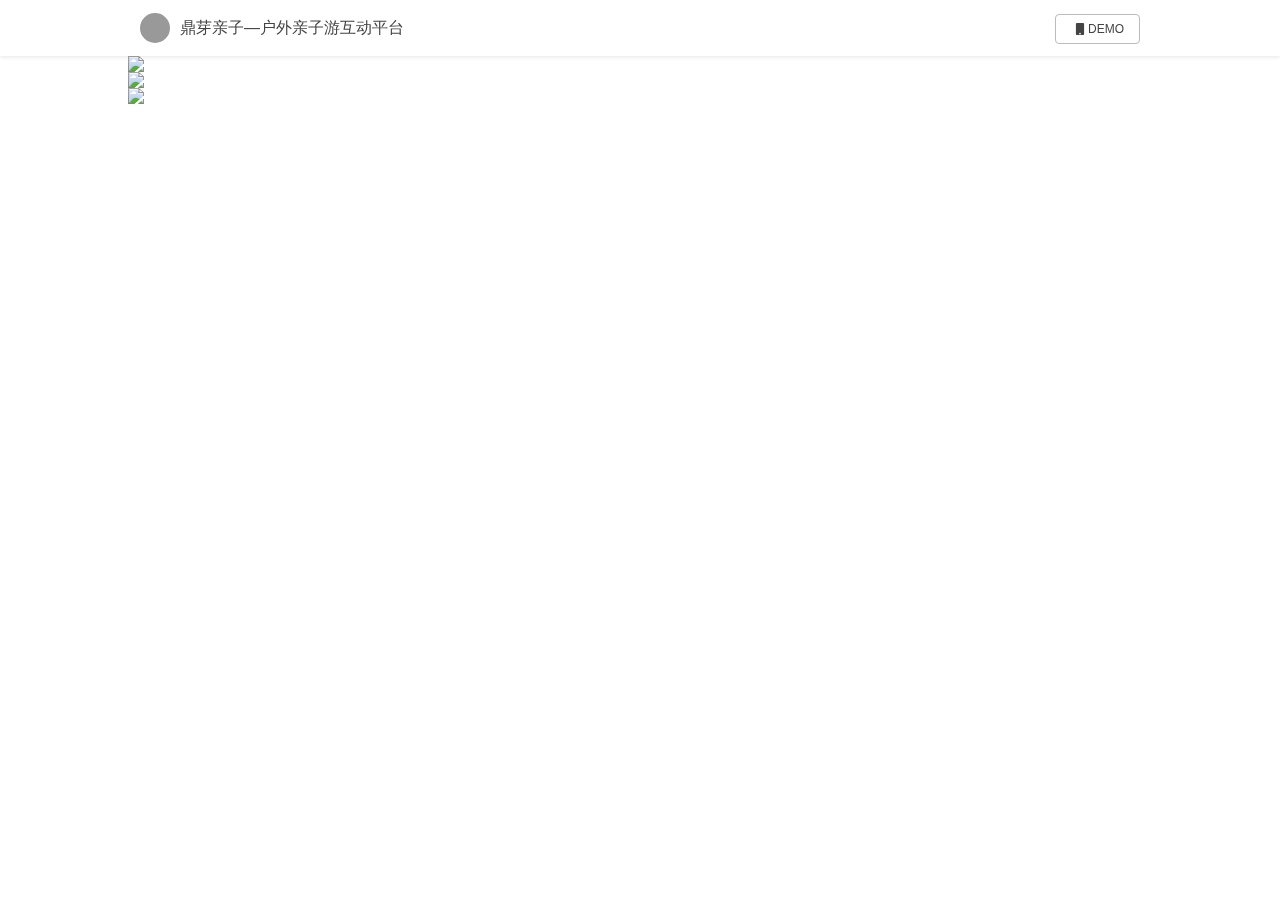
==== dy.html @ 55c856ea "Add files via upload" ====
<!DOCTYPE html>
<html>
<head>
<meta charset="utf-8">
<meta name="viewport" content="width=device-width, initial-scale=1, maximum-scale=1, user-scalable=no">
	<title>鼎芽亲子</title>
	<link rel="stylesheet" type="text/css" href="css/style.css">

	<style type="text/css">
.demo_btn{bottom: 0;top:auto; position: absolute;}
	</style>


<script>
var _hmt = _hmt || [];
(function() {
  var hm = document.createElement("script");
  hm.src = "https://hm.baidu.com/hm.js?2fe63164ddbc4dcfc9153c089ff6d59e";
  var s = document.getElementsByTagName("script")[0]; 
  s.parentNode.insertBefore(hm, s);
})();
</script>	
</head>
<body class="loaded">
	<div class="title_bar">
		<div class="work-details-box-wrap">
		  <div class="left">
		    <span class="icon_img" style="background-image: url(img/dy_img/logo.jpg);"></span>
		    <span class="title">鼎芽亲子—户外亲子游互动平台</span>
		  </div>
		  <div class="right">
		    <a href="http://files.huclife.com/web/zcc/dy.html"><i class="icon-demo"></i>DEMO</a>
		  </div>
		</div>
	</div>
<div class="xm_content">
<div style="position: relative;">
<a class="demo_btn" href="http://files.huclife.com/web/zcc/dy.html"><i class="icon-demo"></i>DEMO</a>
<img src="img/dy_img/鼎芽001.jpg">
</div>
<img src="img/dy_img/鼎芽002.jpg">
<img src="img/dy_img/鼎芽003.jpg">
</div>

<script src="js/jquery-2.2.4.min.js"></script>
<script type="text/javascript" src="js/global.js"></script>
</body>
</html>
---- css/style.css ----
@import "../fonts/iconfont/css/activity.css";
@import "../fonts/iconfont/css/animation.css";
/*-------------------------------------------------------------------------------------------------------------------------------*/
/*This is main CSS file that contains custom style rules used in this template*/
/*-------------------------------------------------------------------------------------------------------------------------------*/
/* Template Name: Vevo*/
/* Version: 1.0 Initial Release*/
/* Build Date: 27-09-2016*/
/* Author: Unbranded*/
/* Website: 
/* Copyright: (C) 2016 */
/*-------------------------------------------------------------------------------------------------------------------------------*/

/*--------------------------------------------------------*/
/* TABLE OF CONTENTS: */
/*--------------------------------------------------------*/
/* 01 - FONTS */
/* 02 - LOADER */
/* 03 - RESET STYLES */
/* 04 - GLOBAL SETTINGS */
/* 05 - HEADER */
/* 06 - FOOTER */


/*-------------------------------------------------------------------------------------------------------------------------------*/


/*-------------------------------------------------------------------------------------------------------------------------------*/
/* 01 - FONTS */
/*-------------------------------------------------------------------------------------------------------------------------------*/
.class{font-family: 'Raleway', sans-serif;}
i:brfore{margin:0!important;}

/*-------------------------------------------------------------------------------------------------------------------------------*/
/* 03 - RESET STYLES */
/*-------------------------------------------------------------------------------------------------------------------------------*/
html, body, div, span, applet, object, iframe, h1, h2, h3, h4, h5, h6, p, blockquote, pre, a, abbr, acronym, address, big, cite, code, del, dfn, em, img, ins, kbd, q, s, samp, small, strike, strong, sub, sup, tt, var, b, u, i, center, dl, dt, dd, ol, ul, li, fieldset, form, label, legend, table, caption, tbody, tfoot, thead, tr, th, td, article, aside, canvas, details, embed, figure, figcaption, footer, header, hgroup, menu, nav, output, ruby, section, summary, time, mark, audio, video {margin: 0; padding: 0; border: 0; font-size: 100%; font: inherit; vertical-align: baseline;}
i{font-style: italic;}
/* HTML5 display-role reset for older browsers */
article, aside, details, figcaption, figure, footer, header, hgroup, menu, nav, section {display: block;}
blockquote, q {quotes: none;}
blockquote:before, blockquote:after, q:before, q:after {content: ''; content: none;}
body *{-webkit-text-size-adjust:none;}
.clear{clear:both; overflow: hidden; height:0px; font-size:0px; display: block;}
input:focus, select:focus, textarea:focus, button:focus {outline: none;}
input, textarea, select{-webkit-appearance: none; border-radius: 0;}
a, a:link, a:visited, a:active, a:hover{cursor: pointer; text-decoration: none; outline: none;}
body{font-family:'Raleway','PingFang SC', sans-serif; font-weight: 400; font-size: 15px; line-height: 24px; color: #989898;}
body:not(.loaded) *{-webkit-transition: none !important; transition: none !important;}
ul, ol{list-style-type: none;}
.container{max-width: 100%;}
/*-------------------------------------------------------------------------------------------------------------------------------*/
/* 04 - GLOBAL SETTINGS */
/*-------------------------------------------------------------------------------------------------------------------------------*/
.is-mobile{display: none;}
@media (max-width: 1199px) {
    .is-mobile{display: block;}
}

#content{overflow-x: hidden;}

/*table*/
.table-view{height: 100%; width: 100%; display: table;}
.row-view{display: table-row;}
.cell-view{display: table-cell; vertical-align: middle; height: inherit;}

.height-min{min-height: 100vh; height: 100%;}
@media (max-width: 1199px) {
  .height-min{min-height: 1px; height: 100%;}
}

/*flex*/
.flex-js{display: flex;-webkit-align-items:center; align-items:center;}
.flex{
  display: -ms-flexbox;
  display: -webkit-flex;
  display: flex;
  -ms-flex-align: center;
  -webkit-align-items: center;
  -webkit-box-align: center;
  align-items: center;
  height: 100%; min-height: inherit;
}

.flex-order-1{order: 1;}
.flex-order-2{order: 2;}
.flex-eq-h{display: -ms-flexbox; display: -webkit-flex; display: flex; -ms-flex-align: stretch; -webkit-align-items: stretch; -webkit-box-align: stretch; align-items: stretch; width: 100%; height: 100%; min-height: inherit;}
@media (min-width: 992px) {
  .flex-md{display: -ms-flexbox; display: -webkit-flex; display: flex; -ms-flex-align: center; -webkit-align-items: center; -webkit-box-align: center; align-items: center; /*width: 100%;*/ height: 100%; min-height: inherit;}
}
@media (min-width: 768px) {
  .flex-sm{display: -ms-flexbox; display: -webkit-flex; display: flex; -ms-flex-align: center; -webkit-align-items: center; -webkit-box-align: center; align-items: center; /*width: 100%;*/ height: 100%; min-height: inherit;}
  .col-sm-6{height: 230px;}
}
@media (max-width: 991px) {
  .flex-js{display: block;}
  .flex{display: block;}
  .flex-eq-h{display: block;}
}
/*flex*/

/*header*/
.header-text{display: inline-block;line-height: normal;font-weight: normal;text-align: left;}
/*header*/


/*inputs*/
.input-wrapper{display: inline-block; position: relative;}
.input-wrapper .input-style{position: relative; display: inline-block; height: 100%; margin-right: 10px;}
.input-wrapper .input-style:after{content: ""; position: absolute; left: 0; bottom: 0; height: 1px; width: 0; background-color: #fd39c2; -moz-transition:all 300ms ease-out; -o-transition:all 300ms ease-out; -webkit-transition:all 300ms ease-out; transition:all 300ms ease-out; -ms-transition:all 300ms ease-out;}
.input-wrapper .input-style.focus:after{width: 100%; transition-delay: 250ms; -moz-transition-delay: 250ms; -webkit-transition-delay: 250ms; -ms-transition-delay: 250ms;}
.input-wrapper .input-style input{border:none; border-bottom: 1px solid #d0d0d0; color: #222; background-color: transparent; height: 30px;}
.input-wrapper .input-style label{position: absolute; left: 0; top: 6px; cursor: text; font-size: 13px; line-height: 16px; -moz-transition:all 150ms ease-out; -o-transition:all 150ms ease-out; -webkit-transition:all 150ms ease-out; transition:all 150ms ease-out; -ms-transition:all 150ms ease-out; transition-delay: 250ms; -moz-transition-delay: 250ms; -webkit-transition-delay: 250ms; -ms-transition-delay: 250ms;}
.input-wrapper .input-style.focus label{top: 30px; color: #fff; font-size: 10px; background-color: #fd39c2; padding: 0 4px; transition-delay: 0ms; -moz-transition-delay: 0ms; -webkit-transition-delay: 0ms; -ms-transition-delay: 0ms;}
/*inputs*/


/*form styles*/
.form-wrapper{position: relative; float: left; width: calc(100% - 30px); margin-bottom: 20px; height: auto; padding: 65px 30px 65px 50px; background-color: #fff; border: 1px solid rgb(227, 227, 227); box-shadow: 0px 5px 7px 0px rgba(0, 0, 0, 0.07);}
.form-wrapper .input-wrapper{display: block;}
.form-wrapper .input-wrapper .input-style{position: relative; float: left; display: block; margin-bottom: 15px; width: 100%; margin-right: 0;}
.form-wrapper .input-wrapper .input-style input{width: 100%;}
.form-wrapper .input-wrapper .input-style.textarea textarea{color: #222; float: left; width: 100%; border: none; border-bottom: 1px solid #d0d0d0; resize: none; height: 73px; background-color: transparent;}
.input-wrapper .input-style.textarea.focus label{top: 73px;}
.form-wrapper .btn-1{position: absolute; right: -30px; bottom: -20px; border: none; font-size: 12px; z-index: 1;}
  /*form style2*/

.form-wrapper.style-2 .input-wrapper .input-style:nth-child(odd){width: calc(50% - 15px); margin-right:15px;}
.form-wrapper.style-2 .input-wrapper .input-style:nth-child(even){width: calc(50% - 15px); margin-left:15px;}
.form-wrapper.style-2 .input-wrapper .input-style.textarea{width: 100%;}
@media (max-width: 991px) {
  .form-wrapper{padding: 50px 30px 50px 30px; width: 100%;}
  .form-wrapper .btn-1{right: auto; left: 50%; transform: translateX(-50%); -ms-transform: translateX(-50%); -webkit-transform: translateX(-50%);}
}
/*form styles*/


/*buttons*/
.btn-wrap{position: relative; float: left; display: block; width: 100%;}
.btn-2{box-sizing: border-box; position: relative; display: inline-block; height: 60px; line-height: 60px; padding: 0 80px; background:none; color: #fff; font-size: 13px;  cursor: pointer;border: 1px solid rgba(255,255,255,.2)
;}
.btn-2:nth-of-type(2){padding: 0 10px;margin-left: 20px;}
.btn-2 span{z-index: 2; position: relative; color: #fff; cursor: pointer;}
.btn-2:before{content: ""; position: absolute; left: -1px; top: -1px; right: -1px;bottom: -1px;background: #fff; opacity: 0; -webkit-transform: scale(0); -ms-transform: scale(0); transform: scale(0);}
.btn-2:hover span{color: #fd39c2;}
.btn-2:hover:before{opacity: 1; -webkit-transform: scale(1); -ms-transform: scale(1); transform: scale(1);}

.hamburger-icon-2{width: 40px; height: 44px; position: relative; display: inline-block; cursor: pointer; margin-right: -10px; margin-top: -4px;}
.hamburger-icon-2 span{background-color: #222; height: 2px; width: 18px; position: absolute; left: 11px;}
.hamburger-icon-2 span:nth-child(1){bottom: 27px;}
.hamburger-icon-2 span:nth-child(2){bottom: 21px;}
.hamburger-icon-2 span:nth-child(3){bottom: 15px;}
.hamburger-icon-2:hover span:nth-child(1){bottom: 29px;}
.hamburger-icon-2:hover span:nth-child(3){bottom: 13px;}
/*buttons*/


/*typography*/
.h1,.h2,.h3,.h4,.h5,.h6,.h7{color: #222; font-weight: 700; margin: 0;}
.h1{font-size: 40px; line-height: 70px; font-weight: 900;}
.h2{font-size: 40px; line-height: 40px; font-weight: 900;}
.h3{font-size: 24px; line-height: 24px;}
.h4{font-size: 18px; line-height: 24px;}
.h5{font-size: 16px; line-height: 24px;}
.h6{font-size: 13px; line-height: 24px;font-weight: 700; color: #fd39c2; }
.h7{font-size: 12px; line-height: 49px;}

.big{font-size: 16px; line-height: 26px;}
.normal{font-size: 15px; line-height: 24px;}
.normal-sm{font-size: 14px; line-height: 30px;}
.small{font-size: 13px; line-height: 32px;}
.small-sm{font-size: 13px; line-height: 24px;}
.small-sm p font{color: #000;}


@media (max-width: 1024px) {
  .h1{font-size: 28px; line-height: 50px;}
}
@media (max-width: 414px) {
  .h1{font-size: 22px; line-height: 40px;}
  .h2{font-size: 36px; line-height: 40px;}
}

article{position: relative; float: left; width: 100%;}
.article{position: relative; float: left; width: 100%;}

.bg-text {color: rgba(255,255,255,0.7);}
.bg-text .h1,.bg-text .h2,.bg-text .h3,.bg-text .h4,.bg-text .h5,.bg-text .h7{color: #fff;}

.white{color: #fff;}
.white-70{color: rgba(255,255,255,0.7);}
.black{color: #222222;}
.grey{color: #989898;}
.violet{color: #fd39c2 !important;}

/*hover*/
.hover-1{display: inline-block;}
.hover-2{display: inline-block; position: relative; padding: 0 10px;}
.hover-2:before{content: ""; position: absolute; left: 50%; bottom: -10%; width: 0; height: 1px; background-color: #333; -moz-transition:all 150ms ease-out; -o-transition:all 150ms ease-out; -webkit-transition:all 150ms ease-out; transition:all 150ms ease-out; -ms-transition:all 150ms ease-out;}
.img-hover-1,
.img-hover-2{display: block; width: 100%; overflow: hidden;}
.img-hover-1 img,
.img-hover-2 img{display: block; width: 100%; -ms-transform: scale(1); -webkit-transform: scale(1); transform: scale(1); -moz-transition:all 300ms ease-out; -o-transition:all 300ms ease-out; -webkit-transition:all 300ms ease-out; transition:all 300ms ease-out; -ms-transition:all 300ms ease-out;}
@media (min-width: 1200px) {
  .hover-1:hover{color: #fd39c2 !important; cursor: pointer; -moz-transition:all 150ms ease-out; -o-transition:all 150ms ease-out; -webkit-transition:all 150ms ease-out; transition:all 150ms ease-out; -ms-transition:all 150ms ease-out;}
  .hover-2:hover:before{left: 0; width: 100%;}
  .img-hover-1:hover img{-ms-transform: scale(1.1); -webkit-transform: scale(1.1); transform: scale(1.1);}
  .img-hover-2:hover img{-ms-transform: scale(0.9); -webkit-transform: scale(0.9); transform: scale(0.9);}
}
/*hover*/

/*padding class*/
.empty-space{position: relative; display: block;}

.h0-xs{height: 0px;}
.h5-xs{height: 5px;}
.h10-xs{height: 10px;}
.h15-xs{height: 15px;}
.h20-xs{height: 20px;}
.h25-xs{height: 25px;}
.h30-xs{height: 30px;}
.h35-xs{height: 35px;}
.h40-xs{height: 40px;}
.h45-xs{height: 45px;}
.h50-xs{height: 50px;}
.h55-xs{height: 55px;}
.h60-xs{height: 60px;}
.h65-xs{height: 65px;}
.h70-xs{height: 70px;}
.h75-xs{height: 75px;}
.h80-xs{height: 80px;}
.h85-xs{height: 85px;}
.h90-xs{height: 90px;}
.h95-xs{height: 95px;}
.h100-xs{height: 100px;}

@media (min-width: 768px) {
  .h0-sm{height: 0px;}
  .h5-sm{height: 5px;}
  .h10-sm{height: 10px;}
  .h15-sm{height: 15px;}
  .h20-sm{height: 20px;}
  .h25-sm{height: 25px;}
  .h30-sm{height: 30px;}
  .h35-sm{height: 35px;}
  .h40-sm{height: 40px;}
  .h45-sm{height: 45px;}
  .h50-sm{height: 50px;}
  .h55-sm{height: 55px;}
  .h60-sm{height: 60px;}
  .h65-sm{height: 65px;}
  .h70-sm{height: 70px;}
  .h75-sm{height: 75px;}
  .h80-sm{height: 80px;}
  .h85-sm{height: 85px;}
  .h90-sm{height: 90px;}
  .h95-sm{height: 95px;}
  .h100-sm{height: 100px;}
}

@media (min-width: 992px) {
  .h0-md{height: 0px;}
  .h5-md{height: 5px;}
  .h10-md{height: 10px;}
  .h15-md{height: 15px;}
  .h20-md{height: 20px;}
  .h25-md{height: 25px;}
  .h30-md{height: 30px;}
  .h35-md{height: 35px;}
  .h40-md{height: 40px;}
  .h45-md{height: 45px;}
  .h50-md{height: 50px;}
  .h55-md{height: 55px;}
  .h60-md{height: 60px;}
  .h65-md{height: 65px;}
  .h70-md{height: 70px;}
  .h75-md{height: 75px;}
  .h80-md{height: 80px;}
  .h85-md{height: 85px;}
  .h90-md{height: 90px;}
  .h95-md{height: 95px;}
  .h100-md{height: 100px;}
}

@media (min-width: 1200px) {
  .h0-lg{height: 0px;}
  .h5-lg{height: 5px;}
  .h10-lg{height: 10px;}
  .h15-lg{height: 15px;}
  .h20-lg{height: 20px;}
  .h25-lg{height: 25px;}
  .h30-lg{height: 30px;}
  .h35-lg{height: 35px;}
  .h40-lg{height: 40px;}
  .h45-lg{height: 45px;}
  .h50-lg{height: 50px;}
  .h55-lg{height: 55px;}
  .h60-lg{height: 60px;}
  .h65-lg{height: 65px;}
  .h70-lg{height: 70px;}
  .h75-lg{height: 75px;}
  .h80-lg{height: 80px;}
  .h85-lg{height: 85px;}
  .h90-lg{height: 90px;}
  .h95-lg{height: 95px;}
  .h100-lg{height: 100px;}
}

.fl{float: left; width:100%;}


/*nopadding class*/
.nopadding {padding-left: 0; padding-right: 0; margin-left: 0; margin-right: 0;}
@media (min-width: 992px) {
  .nopadding-md{padding-left: 0; padding-right: 0; margin-left: 0; margin-right: 0;}
}
@media (max-width: 767px) {
  .nopadding-xs{padding-left: 0; padding-right: 0; margin-left: 0; margin-right: 0;}
}

/*background*/
.bg{position:absolute; left:0px; top:0px; width:100%; height:100%; overflow:hidden; background-position: 50% 50%; background-repeat: no-repeat; -webkit-background-size: cover; -moz-background-size: cover; -o-background-size: cover; background-size: cover; background-attachment:scroll;}
.bg.fix{background-attachment: fixed;}
.bg-row{background-position: 50% 50%; background-repeat: no-repeat; -webkit-background-size: cover; -moz-background-size: cover; -o-background-size: cover; background-size: cover; background-attachment:scroll;}
.bg-layer-40{position:absolute; left:0px; top:0px; width:100%; height:100%;/*background-image: linear-gradient(to top, #a18cd1 0%, #fbc2eb 100%);*/background-image: linear-gradient(-135deg, #4fc4f9, #6a48f4 51.26%, #ec3a4a);}
.bg-layer-50{position:absolute; left:0px; top:0px; width:100%; height:100%; background:rgba(0,0,0,0.5);}
.bg-layer-60{position:absolute; left:0px; top:0px; width:100%; height:100%; background:rgba(0,0,0,0.6);}
.clip{clip: rect(auto, auto, auto, auto); height: 100%; position: absolute; width: 100%; left: 0px; top: 0px;}
.img{width: 100%; height: auto; display: block;}

/*table*/
.table-view{height: 100%; width: 100%; display: table;}
.row-view{display: table-row;}
.cell-view{display: table-cell; vertical-align: middle; height: inherit;}

/*block*/
.block{position: relative; float: left; width: 100%;}
.wide-container-fluid{position: relative; padding: 0 50px;}
.container-style-1{position: relative; padding-left: 300px;}
.container-sm-30{padding-right: 30px; padding-left: 30px;}
@media (max-width: 1199px) {
  .container-style-1{position: relative; padding-left: 0;}
}
@media (max-width: 767px) {
  .wide-container-fluid{padding: 0 15px;}
}
@media (max-width: 767px) {
  .container-sm-30{padding-right: 15px; padding-left: 15px;}
  .container-sm-30.xs-30{padding-right: 30px; padding-left: 30px;}
}

/*swiper*/
.swiper-button-wrapper{position: absolute; left: 0; top: 50%; width: 100%; height: 0;}
.swiper-button-wrapper .container{position: relative;}
.swiper-button-wrapper .container .swiper-button-prev{left: -60px;}
.swiper-button-wrapper .container .swiper-button-next{right: -60px;}
.swiper-button-next, .swiper-button-prev{width: 8px; height: 14px; margin-top: -4px; background-size: 8px 14px;}
.swiper-button-prev{background-image: url(../img/prev-2.png);}
.swiper-button-next{background-image: url(../img/next-2.png);}
.swiper-pagination{position: relative; margin-top: 30px; display: none;}
.swiper-pagination.show-pagination{display: block;}
.swiper-pagination.visible{display: block;}
.swiper-pagination-bullet{margin: 0 7px; width: 7px; height: 7px;}
.swiper-pagination-black .swiper-pagination-bullet-active{background-color: #fd39c2;}

.swiper-relative{position: relative;}

.swiper-button.square-style{height: 40px; width: 40px; background-color: #222; opacity: 1; margin-top: -20px;}
.swiper-button.square-style img{margin-top: 13px;}
.swiper-button.square-style.swiper-button-disabled{opacity: 0.3; transform: scale(1); -moz-transition:all 300ms ease-out; -o-transition:all 300ms ease-out; -webkit-transition:all 300ms ease-out; transition:all 300ms ease-out; -ms-transition:all 300ms ease-out;}
.swiper-button.square-style.black-b{background-color: #111111;}
.swiper-button.square-style.swiper-button-disabled.black-b{opacity: 0.4;}
.logo{width: 118px!important;}
.logo img{width: 100%;}
@media (max-width: 1199px) {
  .swiper-pagination{display: block;}
}

/*LOADER*/
#loader-wrapper{position: fixed; bottom: 0px; left: 0; width: 100%; height: 100px; background-color: rgba(255,255,255,1); z-index: 51;box-shadow: 0 -1px 2px rgba(0,0,0,.05);}

.loader {
    position: absolute;
    top: calc(50% - 25px);
    left: 10%;
    border: 4px solid #f3f3f3;
    border-top: 4px solid #000;
    border-radius: 50%;
    width: 50px;
    height: 50px;
    animation: spin 2s linear infinite;
}
#loader-wrapper p{position: absolute;left: 50%;top: 50%;transform: translate(-50%, -50%);color: #000;}

@keyframes spin {
    0% { transform: rotate(0deg); }
    100% { transform: rotate(360deg); }
}

/*overlay-video*/
.overlay-wrapper.video.active{visibility: visible;}

.video-wrapper{position: relative; float: left; display: block; width: 100%;}
.video .iframe-wrapper{position: absolute; left: 0; top: 46px; bottom: 46px; right: 0;}
.full-size{position: absolute; left: 0; top: 0; width: 100%; height: 100%;}


/*POPUP*/
.popup-wrapper{position: fixed; z-index: 500; left: 0; top: 0; width: 100%; height: 100%; left: -100%; transition-delay: .3s; -webkit-transition-delay: .3s;}
.popup-wrapper.active{left: 0; transition-delay: 0s; -webkit-transition-delay: 0s;}
.popup-wrapper .bg-layer{position: absolute; left: 0; top: -100px; right: 0; bottom: -100px; background: rgba(0,0,0,.8); transition: all .3s ease-out; -webkit-transition: all .3s ease-out; opacity: 0;}
.popup-wrapper.active .bg-layer{opacity: 1;}
.popup-content{position: absolute; top: 0; width: 100%; height: 100%; overflow: auto; -webkit-overflow-scrolling: touch; font-size: 0; text-align: center; transition: transform .3s ease-out, opacity .3s ease-out, left 0s .3s; -webkit-transition: transform .3s ease-out, opacity .3s ease-out, left 0s .3s; transform: scale(1.2); -webkit-transform: scale(1.2); opacity: 0; left: -10000px; padding: 15px;}
.popup-content.active{transform: scale(1); -webkit-transform: scale(1); opacity: 1; left: 0; transition: transform .3s ease-out, opacity .3s ease-out, left 0s 0s; -webkit-transition: transform .3s ease-out, opacity .3s ease-out, left 0s 0s; position: relative;}
.popup-content:after{display: inline-block; vertical-align: middle; height: 100%; content: "";}
.popup-container{display: inline-block; vertical-align: middle; width: 100%; position: relative; text-align: left; background: #fff;}
.popup-container.size-1{max-width: 570px;}
.popup-container.size-2{max-width: 970px;}
.popup-container.size-3{max-width: 1170px;}
.popup-content .layer-close{position: absolute; left: 0; bottom: 0; right: 0; height: 10000px;}
.popup-align{padding: 60px 70px 70px 70px; overflow: hidden;}
.popup-container .button-close{position: absolute; right: 0; top: 0;}

.button-close{width: 40px; height: 40px; background: #0084ff; display: inline-block; vertical-align: bottom; cursor: pointer;}

/*-------------------------------------------------------------------------------------------------------------------------------*/
/* 07 - HEADER */
/*-------------------------------------------------------------------------------------------------------------------------------*/
header{position: absolute; left: 0; top: 0; height: 100%; min-height: 100vh; width: 300px; background-color: rgba(255,255,255,.99); text-align: center; z-index: 50;}
header *{backface-visibility: hidden;}
header.fixed{position: fixed;}
header nav ul li{position: relative; width: 100%; height: 50px; line-height: 50px; vertical-align: middle; font-size: 12px; font-weight: 700; text-align: center; cursor: pointer;}
header nav ul li:before{content: ""; position: absolute; left: 0; top: 0; width: 100%; height: 100%; background-color: #000; transform: scale(0);}
header nav ul li.active a{ color: #fff;}
header nav ul li.active:before{-ms-transform: scale(1); -webkit-transform: scale(1); transform: scale(1);}
header nav ul li a{position: relative; float: left; z-index: 1; color: rgba(0,0,0,0.9); width: 100%; height: 100%;}
header .follow-style-3{background: transparent; padding: 0; font-size: 12px; height: 30px; line-height: 30px;}
header .header-content > ul li a{color: rgba(255,255,255,0.7);}

header .hamburger-icon-3{position: absolute; top: 0px; right: -42px; width: 42px; height: 45px; cursor: pointer; display: none;transition: right 1s,background-color 1s,transform .5s ease-out;}
header .hamburger-icon-3.menu_bg{background-color: #000;transition: background-color 1s,right 1s,transform .5s ease-out;}
header .hamburger-icon-3.active{background-color: #000;}

header .hamburger-icon-3 span{position: absolute; left: 11px; width: 18px; height: 2px; background-color: #fff; -moz-transition:all 150ms ease-out; -o-transition:all 150ms ease-out; -webkit-transition:all 150ms ease-out; transition:all 150ms ease-out; -ms-transition:all 150ms ease-out;}
header .hamburger-icon-3 span:nth-child(1){bottom: 27px;}
header .hamburger-icon-3 span:nth-child(2){bottom: 21px;}
header .hamburger-icon-3 span:nth-child(3){bottom: 15px;}
header .hamburger-icon-3.active{right: 0;transition: right 1s,background-color 1s;}
header .hamburger-icon-3.active span:nth-child(1){-ms-transform: rotate(45deg) translateX(4px) translateY(4px); -webkit-transform: rotate(45deg) translateX(4px) translateY(4px); transform: rotate(45deg) translateX(4px) translateY(4px);}
header .hamburger-icon-3.active span:nth-child(2){opacity: 0;}
header .hamburger-icon-3.active span:nth-child(3){-ms-transform: rotate(-45deg) translateX(4px) translateY(-5px); -webkit-transform: rotate(-45deg) translateX(4px) translateY(-5px); transform: rotate(-45deg) translateX(4px) translateY(-5px);}
header .header-content{height: 100%; width: 100%; overflow: auto; overflow-x: hidden;}

@media (min-width: 1200px) {
  nav ul li:hover a{color: #fff;}
  nav ul li:hover:before{-ms-transform: scale(1); -webkit-transform: scale(1); transform: scale(1);}
  header .follow-style-3 a:hover{color: #000;}
  header > ul li a:hover{color: #fff;}
  header > ul li{margin-bottom: 5px;}
}
@media (max-width: 1199px) {
  header{position: fixed; left: -300px;}
  header.active{position: fixed; left: -0;}
  header .hamburger-icon-3{display: block;}
}
@media (max-width: 767px) {
  header{width: 70vw; left: -70vw;}
  header .hamburger-icon-3{top: 0px;}
}
/*-------------------------------------------------------------------------------------------------------------------------------*/
/* 08 - FOOTER */
/*-------------------------------------------------------------------------------------------------------------------------------*/
footer{padding: 15px 35px;font-weight: 900; font-size: 12px; line-height: 30px;text-align: center;color: #333;margin-top: 60px;position: relative;}
footer:before{position: absolute;content: '';right: 15px; height: 1px;left: 15px; top: 0;background-color: #c8c7cc;transform: scaleY(.5);}
footer ul{list-style-type: none;}
footer ul li{margin-bottom: 5px;}
footer ul li a{color: #989898}
footer .copyright a{color: #fff;}
footer .copyright .fa{color: #fd39c2;}
footer p{display: inline-block; vertical-align: middle;}
footer p a{color: #999;margin-left: 10px;}
footer .follow{margin-left: 10px;}

/*follow*/
.follow{display: inline-block;}
.follow .item{width: 30px; height: 30px; line-height: 30px; vertical-align: middle; text-align: center; border-radius: 50%; -webkit-border-radius: 50%; display: inline-block; margin: 0 5px; position: relative; background-color: #111111; border:none; color: #a1a1a1; font-size: 12px;}
.follow .item:last-child{margin-right: 0;}
.follow .item .fa{position: relative; line-height: 28px;}
.follow .item:before{position: absolute; border-radius: 50%; -webkit-border-radius: 50%; left: -2px; top: -2px; right: -2px; bottom: -2px; content: ""; background: #fd39c2; transform: scale(0); -webkit-transform: scale(0);}
.follow.style-2 .item{background-color: #fff; border: 1px solid #cbcbcb; color: #cbcbcb;}

.follow-style-3{position: relative; display: inline-block; width: auto; height: 50px; line-height: 50px; vertical-align: middle; background-color: #111111; padding: 0 18px;}
.follow-style-3 a{position: relative; display: inline-block; padding: 0 12px; color: #fff;}
@media (min-width: 1200px) {
  .follow-style-3 a:hover{color: #fd39c2;}
}

@media (min-width: 1200px) {
  .follow .item:hover:before{transform: scale(1); -webkit-transform: scale(1);}
  footer .follow .item:hover,
  .follow .item:hover{color: #fff;}
  footer .copyright a:hover{color: #fd39c2;}
}
/*-------------------------------------------------------------------------------------------------------------------------------*/
/* 09 - INDEX */
/*-------------------------------------------------------------------------------------------------------------------------------*/
/*BANNER*/
.swiper-style-banner{position: relative;}
.swiper-style-banner .flex{height: 100vh; min-height: 600px;}
.swiper-style-banner .logo{position: absolute; left: calc(50% - 59px); top: calc(55px); z-index: 2;}
.swiper-style-banner .hamburger-icon-2{position: absolute; left: 100px; top: calc(43px); z-index: 2;}
.swiper-style-banner .hamburger-icon-2 span{background-color: #fff;}

.banner-nav{position: absolute; width: calc(100%); height: 70px; right: 0; top: -70px; z-index: 1;}
.banner-nav .swiper-button-prev.square-style{left: 50px;}
.banner-nav .swiper-button-next.square-style{right: auto; left: 110px;}

/*swiper-pagination-custom*/
.banner-nav .swiper-pagination-custom{position: absolute; width: auto; right: 50px;left: auto; top: 28px; height: 40px; line-height: 40px; vertical-align: middle; margin: 0; bottom: auto; color: #fff; font-weight: 700;}
.banner-nav .swiper-pagination-custom .line{display: inline-block; position: relative; height: 1px; width: 60px; background-color: rgba(255, 255, 255, 0.59); vertical-align: middle; margin: 0 10px;}
.banner-nav .swiper-pagination-custom .swiper-pagination-current{color: #fd39c2;}

.banner-nav .btn-down{position: absolute; width: 40px; height: 40px; cursor: pointer; left: 50%; top: -10px; margin-left: -20px;}
.banner-nav .btn-down img:nth-child(1){position: absolute; left: 10px; top: 15px;}
.banner-nav .btn-down img:nth-child(2){position: absolute; left: 10px; top: 20px;}

.banner-nav .follow{position: absolute; top: 50%; margin-top: -15px; right: 50px;}
.banner-nav .follow span{font-size: 13px; margin-right: 15px;}
@media (min-width: 1200px) {
  .banner-nav .btn-down:hover img:nth-child(1){top: 14px;}
  .banner-nav .btn-down:hover img:nth-child(2){top: 21px;}
}
@media (max-width: 1199px) {
  .swiper-style-banner .logo{position: absolute; text-align: center; top: 22px; width: 100%; right: auto; -ms-transform: translateY(0%); -webkit-transform: translateY(0%); transform: translateY(0%);left: 50%;margin-left: -59px;}
  .swiper-style-banner .hamburger-icon-2{display: none;}
  .banner-nav{position: absolute; width: 100%;}
  .swiper-style-banner .flex{display: -ms-flexbox;
  display: -webkit-flex;
  display: flex;
  -ms-flex-align: center;
  -webkit-align-items: center;
  -webkit-box-align: center;
  align-items: center;}
}
@media (max-width: 767px) {
  .swiper-style-banner .flex article{margin-top: 50px;}
  .banner-nav .follow span{display: none;}
}
@media (max-width: 479px) {
  .banner-nav .follow{display: none;}
}
/*BANNER*/

/*WHO WE ARE*/
.check-list li{margin-bottom: 30px;}
.check-list li:last-child{margin-bottom: 0;}
.check-list p{padding-left: 30px; position: relative;}
.check-list p:before{content: url('../img/check.png'); width: 15px; height: 12px; position: absolute; left: 0; top: 5px;}
/*WHO WE ARE*/

/*OUR FEATURES*/
.list-counter .h3{text-transform: none;}
.list-counter article{max-width: 430px; border: 1px solid rgb(227, 227, 227); box-shadow: 0px 5px 7px 0px rgba(0, 0, 0, 0.07); background-color: #fff; padding: 40px 30px;}
.list-counter ol{counter-reset: number;}
.list-counter ol li{padding-left: 100px; position: relative; float: left; margin-bottom: 50px;}
.list-counter ol li:last-child{margin-bottom: 0;}
.list-counter ol li:before{counter-increment: number; content: "0"counter(number); position: absolute; left: 0; top: 50%; font-size: 40px; color: #000; font-weight: 900; -ms-transform: translateY(-50%); -webkit-transform: translateY(-50%); transform: translateY(-50%);}
.list-counter ol li article:before{content: ""; position: absolute; left: -35px; top: 50%; width: 35px; height: 1px; background-color: #fd39c2;}
.list-counter ol li article:after{content: ""; position: absolute; left: -7px; top: 50%; width: 14px; height: 14px; background-color: #fff; border: 1px solid  #fd39c2; border-radius: 50%; margin-top: -7px; z-index: 1;}

/*OUR FEATURES*/

/*OUR WORKS*/
.sorting-menu{position: relative; display: inline-block; width: 100%; height: auto; text-align: center;}
.sorting-menu ul{display: inline-block;}
.sorting-menu ul li{position: relative; float: left; display: inline-block; height: 30px; line-height: 28px; padding: 0 15px; margin: 0 5px; font-size: 14px; color: #cecece; cursor: pointer; padding-top: 2px;}
.sorting-menu ul li span{z-index: 1; position: relative;}
.sorting-menu ul li.active{color: #fff; background-color: #fd39c2;}
.sorting-menu ul li:before{content:""; position: absolute; left: 0; bottom: 0; height: 0; width: 100%; background-color: #fd39c2;}
.sorting-menu ul li.active:before{height: 100%;}
.display_options{display: none;line-height: 45px;color: #fff;position: relative;text-align: right;}
.display_options.fixed{position: fixed;background-color: #000;left: 0px;right: 0px;padding-right: 15px; top:0;z-index: 2;}
.display_options_space{display: none;}
@media (min-width: 1200px) {
  .sorting-menu ul li:hover{color: #fff;}
  .sorting-menu ul li:hover:before{height: 100%;}
}
@media (max-width: 767px) {
  .sorting-menu ul li{display: block;margin: 5px 0;}
}
  /*isotope masonry*/
.grid{position: relative; float: left; width: 100%;display: block;}
.grid-sizer{width: 1%;}
.grid-item{position: absolute; width: 50%; padding: 25px;cursor: pointer;}
.grid-item .img-wrapper{position: relative; float: left; overflow: hidden;}
.grid-item a:first-child{position: relative; float: left; width: 100%; height: 100%; cursor:-webkit-zoom-in; }
.grid-item img{width: 100%; float: left;}
.title_bar{display: none;}
@media (min-width: 1023px) {
  .grid-item{padding: 25px;width: 33%;}
  .grid-item img:hover,.bottom_link_btn a img:hover{-ms-transform: scale(1.1); -webkit-transform: scale(1.1); transform: scale(1.1);}
  footer p a:hover{color: #000;}
  .demo_btn{display: none;}
  .xm_content{width: 1024px;margin:56px auto 0;}
  .title_bar{display: block;}
}
@media (max-width: 768px) {
  .grid-item{padding: 15px;width: 50%;}
  .grid.double_modle{width: calc(100% + 20px);margin-left: -10px;}
  .grid.double_modle .grid-item{padding:10px;width: 50%;}
  .grid.single_modle .grid-item{padding:15px 0;width: 100%;}
  .display_options{display: block;}
  .display_options .active{opacity: .5;} 
  .display_options_space.block{display: block;}
}
@media (max-width: 414px) {
  /*.grid{width: calc(100% + 20px);margin-left: -10px;}*/
  .grid-item{padding: 15px;width: 50%;}
  /*.grid-item:nth-of-type(2n-1){padding: 10px 0px 10px 10px;}
  .grid-item:nth-of-type(2n){padding: 10px 10px 10px 0;}*/
  .grid.double_modle{width: calc(100% + 20px);margin-left: -10px;}
  .grid.double_modle .grid-item{padding:10px;width: 50%;}
  .grid.single_modle .grid-item{padding:15px 0;width: 100%;}
  .display_options{display: block;}
  .display_options .active{opacity: .5;} 
  .display_options_space.block{display: block;}

  .sl-wrapper .sl-image{left: 0!important;top:50%!important;-webkit-transform: translate(0%, -50%);
transform: translate(0%, -50%);}
  .sl-wrapper .sl-image img{width: 100vw!important;height: 75vw!important;}
}
@media (max-width: 375px) {
  /*.grid{width: 100%;margin-left: 0;}*/
  .grid.double_modle{width: calc(100% + 20px);margin-left: -10px;}
  .grid-item{padding:10px;width: 50%;}
  .grid.double_modle .grid-item{padding:10px;width: 50%;}
  .grid.single_modle .grid-item{padding:15px 0;width: 100%;}
  .display_options{display: block;}
  .display_options .active{opacity: .5;}
  .display_options_space.block{display: block;}

  .sl-wrapper .sl-image{left: 0!important;top:50%!important;-webkit-transform: translate(0%, -50%);
transform: translate(0%, -50%);}
  .sl-wrapper .sl-image img{width: 100vw!important;height: 75vw!important;}
}
/*OUR WORKS*/

/*TESTIMONIALS*/
.swiper-style-1 .swiper-button-wrapper .container .swiper-button-prev{left: 30px;}
.swiper-style-1 .swiper-button-wrapper .container .swiper-button-next{right: 30px;}
.swiper-style-1 .img-wrapper{position: relative; width: 100%;}
.swiper-style-1 .img-wrapper:before{content: ""; position:  absolute; right: -30px; top: 50%; height: 1px; width: 100%; background-color: #fd39c2;}
.swiper-style-1 .img-wrapper:after{content: ""; position:  absolute; left: 193px; top: 50%; margin-top: -7px; height: 14px; width: 14px; background-color: #fff; border: 1px solid #fd39c2; border-radius: 50%;}
.swiper-style-1 .img-wrapper img{position: relative; display: block; width: 100%; max-width: 200px;}
.swiper-style-1 .testimonial-text{position: relative; font-weight: bold;  padding-left: 60px;}
.swiper-style-1 .testimonial-text img{position: absolute; left: 0; top: 5px;}
@media (max-width: 991px) {
  .swiper-style-1 .swiper-button-wrapper{display: none;}
}
@media (max-width: 767px) {
  .swiper-style-1 .img-wrapper:before,
  .swiper-style-1 .img-wrapper:after{display: none;}
  .swiper-style-1{text-align: center;}
  .swiper-style-1 .testimonial-text{padding-left: 0;}
  .swiper-style-1 .testimonial-text img{position: relative; margin-bottom: 15px;}
  .swiper-style-1 .img-wrapper img{display: inline-block; margin-bottom: 15px;}
}
/*TESTIMONIALS*/

/*PRICE*/
.price-wrapper{text-align: center;overflow: hidden;margin-bottom: 20px;}
.price-wrapper .price-icon{position: relative; display: block; width: 80px; height: 80px; margin: 0 auto; background-color: #fff; border-radius: 50%; box-shadow: 0px 5px 7px 0px rgba(0, 0, 0, 0.07); margin-bottom: -45px; z-index: 1;}
.price-wrapper .price-icon img{width: 30px; position: absolute; left: 50%; top: 50%; -ms-transform: translate(-50%, -50%); -webkit-transform: translate(-50%, -50%); transform: translate(-50%, -50%);}
.price-wrapper .price-icon:before{content: ""; position: absolute; left: 50%; bottom: -30px; width: 1px; height: 30px; background-color: #e3e3e3; z-index: 1}
.price-wrapper article{background-color: #fff; padding: 115px 45px 75px 45px;}
.price{font-size: 42px; line-height: 42px; font-weight: 700;  color: #222;}
.price sup{font-size: 24px;}
.price-wrapper ul li{margin-bottom: 8px;}
.price-wrapper ul li:last-child{margin-bottom: 0;}
.price-wrapper ul li span{ color: #fd39c2; font-weight: 600;}
.price-wrapper .btn-2{height: 50px; line-height: 50px; font-size: 12px; top: -20px;}
.price-wrapper .btn-2:before{border: 1px solid #fd39c2;}
@media (min-width: 1200px) {
  .price-wrapper .price-icon:hover:before{background-color: #fd39c2;}
}
/*PRICE*/

/*CLIENT*/
.client-item{display: block; border: 1px solid rgb(227, 227, 227); box-shadow: 0px 5px 7px 0px rgba(0, 0, 0, 0.07); background-color: #fff; -ms-transform: scale(1); -webkit-transform: scale(1); transform: scale(1);}
.client-item img{display: block; width: 100%;}
@media (min-width: 1200px) {
  .client-item:hover{-ms-transform: scale(0.9); -webkit-transform: scale(0.9); transform: scale(0.9);}
}
/*CLIENT*/

/*TEAM*/
.swiper-style-3 .follow-style-2{margin-top: -20px;}
.swiper-style-3 .swiper-button-next{right: -100px;}
.swiper-style-3 .swiper-button-prev{left: -100px;}
.swiper-style-3 .follow-style-3{margin-top: -20px;}
@media (max-width: 1599px) {
  .swiper-style-3 .swiper-button-next{right: -70px;}
  .swiper-style-3 .swiper-button-prev{left: -70px;}
}
/*TEAM*/

/*CONTACT*/
.contact a{font-size: 13px; line-height: 24px; color: #989898;}
@media (min-width: 1200px) {
  .contact a:hover{color: #fd39c2;}
}
@media (max-width: 767px) {
  .contact article img{margin-top: 25px;}
  .contact .col-md-4:first-child article img{margin-top: 0px;}
}
/*CONTACT*/

/*INSTAGRAM*/
.swiper-instagram *{backface-visibility: hidden;}
.swiper-instagram .swiper-container{padding: 0 30px;}
.swiper-instagram img{display: block; width: 100%;}
/*INSTAGRAM*/

/*MAP*/
.map-wrapper{height: 500px; width: 100%; position: relative; float: left; z-index: 1;}
#map-canvas{position: absolute; left: 0; width: 100%; height: 100%;}
/*MAP*/

/*-------------------------------------------------------------------------------------------------------------------------------*/
/* 10 - SHOP */
/*-------------------------------------------------------------------------------------------------------------------------------*/
span{-moz-user-select: none; -webkit-user-select: none;}
.shop .padding-100{position: relative; padding-right: 100px; padding-left: 100px;}
.shop .inline-wrapper{font-size: 0; vertical-align: middle; display: inline-block; width: 100%; text-align: right;}
@media (max-width: 1199px) {
  .shop .inline-wrapper{text-align: left; margin-top: 30px;}
  .shop .padding-100{padding-right: 50px; padding-left: 50px;}
}
@media (max-width: 767px) {
  .shop .padding-100{padding-right: 15px; padding-left: 15px;}
  .shop .inline-wrapper{text-align: left; margin-top: 15px;}
}

/*PAGE PAGINATION*/
.shop .page-pagination{position: relative; float: left; width: 100%; text-align: center; margin: 0;  text-align: center; display: block; font-size: 0;}
.shop .page-pagination a{position: relative; font-size: 12px; color: #222; height: 40px; line-height: 40px; display: inline-block; width: 40px; text-align: center; background: #fff; margin:0 5px; border: 1px solid #f0f0f0;}
.shop .page-pagination a:first-child, .page-pagination a:last-child{width: 15px; vertical-align: top; border: none; font-size: 0;}
.shop .page-pagination a.active{color: #fff; background:#fd39c2; border-color: #fd39c2;}
.shop .page-pagination a.active:hover {color: #fff;}
@media (min-width: 1200px) {
  .shop .page-pagination a:hover{color: #fd39c2; border-color: #fd39c2; -moz-transition:all 150ms ease-out; -o-transition:all 150ms ease-out; -webkit-transition:all 150ms ease-out; transition:all 150ms ease-out; -ms-transition:all 150ms ease-out;}
}

/*BASKET*/
.basket{position: relative; cursor: pointer; color: #222; text-align: center; display: inline-block; width: auto;}
.basket .img-wrapper{position: relative; display: inline-block; width: auto;}
.basket .img-wrapper span{position: absolute; bottom: 0; right: -3px; height: 15px; width: 15px; border-radius: 50%; background-color: #fd39c2; color: #fff; line-height: 15px; text-align: center; font-size: 12px; line-height: 15px;}
.basket p{display: inline-block; width: auto;}
.basket p span{color: #fd39c2;}

/*LOGIN*/
.login{color: #222; cursor: pointer;}


/*SHOP-FORM*/
/*search*/
.shop .shop-form .input-wrapper.search{display: inline-block; position: relative; width: 270px; height: 40px;}
.shop .shop-form .input-wrapper.search .input-style{position: relative; display: inline-block; height: 100%; width: 100%; margin-bottom: 15px; margin-right: 10px;}
.shop .shop-form .input-wrapper.search .input-style input{width: 100%; height: 100%;}
.shop .shop-form .input-wrapper .input-style.focus label{top: 40px;}
.shop .shop-form .input-wrapper .input-style label{top: 12px;}
.shop .shop-form .input-icon{width: 40px; height: 40px; position: absolute; top: 0; right: 0; text-align: center; line-height: 40px;  vertical-align: middle; cursor: pointer;}
.shop .shop-form .input-icon input{position: absolute; left: 0; top: 0; width: 100%; height: 100%; z-index: 2;}
.shop .shop-form .input-wrapper .input-style.focus:after{z-index: 3;}
.shop .shop-form .input-wrapper .input-style.focus .fa{color: #fd39c2;}

.shop .shop-form .found{ display: inline-block; height: 40px; line-height: 40px; vertical-align: middle;  margin-left: 30px;}
.shop .shop-form .found span{color: #fd39c2;}
@media (max-width: 767px) {
  .shop .shop-form .input-wrapper.search .input-style{margin-right: 0; width: 100%;}
  .shop .shop-form .found{margin-left: 0px; margin-top: 15px; display: block;width: 100%;}
}

  /*sumoselect*/
.shop .shop-form .SumoSelect{position: relative; display: inline-block; height: 40px; width: 270px; font-size: 13px; line-height: 30px; vertical-align: top; text-align: left;}
.shop .shop-form .SumoSelect.sumo_show{width: 110px;}
.shop .shop-form .SumoSelect > .CaptionCont{border-radius: 0; border: 1px solid #d0d0d0;}
.shop .shop-form .SumoSelect > .optWrapper{border-radius: 0;}
.shop .shop-form .SumoSelect.open > .optWrapper{top: 40px;}
.shop .shop-form .SumoSelect > .optWrapper > .options{border-radius: 0;}
.shop .shop-form .SelectBox{display: block; height: 40px; padding: 5px 15px;}
.shop .shop-form .SumoSelect:focus > .CaptionCont, .shop-form .SumoSelect:hover > .CaptionCont, .shop-form .SumoSelect.open > .CaptionCont{box-shadow: none; border-color: #fd39c2; -moz-transition:all 150ms ease-out; -o-transition:all 150ms ease-out; -webkit-transition:all 150ms ease-out; transition:all 150ms ease-out; -ms-transition:all 150ms ease-out;}
.shop .shop-form .SumoSelect > .CaptionCont > label > i{background-image: url(../img/shop/down.png);}
.shop .shop-form .SumoSelect > .optWrapper > .options  li.opt{padding: 3px 6px;}
.shop .shop-form .SumoSelect > .optWrapper > .options  li.opt:hover{background-color: #fd39c2; color: #fff; -moz-transition:all 150ms ease-out; -o-transition:all 150ms ease-out; -webkit-transition:all 150ms ease-out; transition:all 150ms ease-out; -ms-transition:all 150ms ease-out;}
.shop .shop-form .SumoSelect > .optWrapper > .options > li.opt:first-child, .shop .shop-form .SumoSelect > .optWrapper > .options > li.opt:last-child{border-radius: 0;}
.shop .shop-form .SumoSelect > .CaptionCont > span.placeholder{font-style: normal; color: #989898;}
@media (max-width: 1199px) {
  .shop .shop-form .SumoSelect{width: 200px;}
}
@media (max-width: 767px) {
  .shop .shop-form .SumoSelect{display: block; width: 100%; max-width: 270px; margin-bottom: 15px;}
}

.shop .shop-form .show{position: relative; display: block; width: 110px; height: 40px; border: 1px solid #d0d0d0; cursor: pointer; font-size: 13px; line-height: 40px; float: left; vertical-align: middle;}

/*txt*/
.shop .shop-form .input-txt-left{font-size: 13px; display: inline-block; line-height: 40px; vertical-align: top; margin-left: 20px; margin-right: 10px; position: relative;}
@media (max-width: 767px) {
  .shop .shop-form .input-txt-left{margin-left: 0px; margin-right: 0px;}
}

/*buttons*/
.shop .view-btn{display: inline-block; position: relative; width: 40px; height: 40px; cursor: pointer; margin: 0 5px; background-position: left top; background-repeat: no-repeat;}
.shop .view-btn.view-btn-1{background-image: url(../img/shop/btn-1-spr.png); margin-left: 20px}
.shop .view-btn.view-btn-1.active{background-position: right top;}
.shop .view-btn.view-btn-2{background-image: url(../img/shop/btn-2-spr.png); margin-right: 0;}
.shop .view-btn.view-btn-2.active{background-position: right top;}
@media (max-width: 767px) {
  .shop .view-btn.view-btn-1{margin-left: 0;}
}


/*SHOP-FORM-2*/
.shop .shop-form-2 .checkbox-entry{display: block; width: 100%; cursor: pointer; margin: 0; padding: 0; min-width: 20px; min-height: 20px; margin-top: 15px;}
.shop .shop-form-2 .checkbox-entry input{display: none;}
.shop .shop-form-2 .checkbox-entry span{position: relative; font-size: 13px; line-height: 20px; padding-left: 30px; display: block; color: #989898; }
.shop .shop-form-2 .checkbox-entry:hover span, .checkbox-entry span a:hover{color: #222; text-decoration: none; -moz-transition:all 150ms ease-out; -o-transition:all 150ms ease-out; -webkit-transition:all 150ms ease-out; transition:all 150ms ease-out; -ms-transition:all 150ms ease-out;}
.shop .shop-form-2 .checkbox-entry span:before{content: ""; position: absolute; left: 0; top: 0; width: 20px; height: 20px; border: 1px #eee solid;}
.shop .shop-form-2 .checkbox-entry span:after{content: ""; position: absolute; left: 5px; top: 2px; width: 18px; height: 14px;}
.shop .shop-form-2 .checkbox-entry input:checked+span:after{background: url(../img/shop/check.png) center center no-repeat;}
.shop .shop-form-2 .checkbox-entry input:checked+span{color: #222;}

/*slider-range*/
.shop .shop-form-2 .ui-slider-horizontal{height: 5px; background: #f0f0f0; border-radius: 0; border: none;}
.shop .shop-form-2 .ui-slider .ui-slider-handle{width: 5px; height: 16px; background: #fd39c2; top: -6px; margin-left: 0; border-radius: 0; border: none;}
.shop .shop-form-2 .ui-widget.ui-widget-content{border: none;}
.shop .shop-form-2 .ui-widget-header{background: #fd39c2; border-radius: 0; border: none;}
.shop .shop-form-2 #amount{border: none;}
.shop .shop-form-2 p label{color: #222;}

/*products*/
.shop .prod-item-wrapper{position: relative; float: left; width: calc(100% + 30px);}
.shop .prod-item{position: relative; float: left; display: block; width: 33%; padding: 0 15px; margin-bottom: 65px; text-align: center;}
.shop .prod-item a{display: block;}
.shop .prod-item img{display: block; width: 100%;}
@media (max-width: 991px) {
  .shop .prod-item{width: 50%;}
}
@media (max-width: 767px) {
  .shop .pull-right{float: left !important;}
  .shop .prod-item{width: 100%; padding: 0;}
  .shop .prod-item-wrapper{width: 100%;}
}

.shop .btn-2:before{border: 1px solid #fd39c2;}

/*-------------------------------------------------------------------------------------------------------------------------------*/
/* 11 - SHOP #2*/
/*-------------------------------------------------------------------------------------------------------------------------------*/
.shop.shop-2 .prod-item-wrapper{position: relative; float: left;  margin-left: -15px; width: calc(100% + 45px);}
.shop.shop-2 .shop-form .found{margin-left: 0;}
@media (max-width: 991px) {
  .shop.shop-2 .prod-item-wrapper{position: relative; float: left;  margin-left: -15px; width: calc(100% + 30px);}
}
@media (max-width: 767px) {
  .shop.shop-2 .prod-item{width: 100%; padding: 0;}
  .shop.shop-2 .prod-item-wrapper{width: 100%; margin-left: 0;}
}

/*category menu*/
.shop .category{display: block; width: 100%; text-align: center;}
.shop .category ul li{position: relative; display: inline-block; height: 30px; font-size: 14px; line-height: 28px; margin: 0 5px; padding: 0 15px; cursor: pointer; -moz-transition:all 150ms ease-out; -o-transition:all 150ms ease-out; -webkit-transition:all 150ms ease-out; transition:all 150ms ease-out; -ms-transition:all 150ms ease-out;}
.shop .category ul li.active{color: #fff;}
.shop .category ul li span{z-index: 1; position: relative;}
.shop .category ul li:before{content:""; position: absolute; left: 0; bottom: 0; height: 0; width: 100%; background-color: #fd39c2; -moz-transition:all 150ms ease-out; -o-transition:all 150ms ease-out; -webkit-transition:all 150ms ease-out; transition:all 150ms ease-out; -ms-transition:all 150ms ease-out;}
.shop .category ul li.active:before{height: 100%;}
.shop .category-toggle{position: relative; font-size: 14px; line-height: 26px;  margin-bottom: 20px; cursor: pointer; color: #fd39c2; display: none; border-bottom: 1px solid #d0d0d0; font-weight: bold; -moz-transition:all 150ms ease-out; -o-transition:all 150ms ease-out; -webkit-transition:all 150ms ease-out; transition:all 150ms ease-out; -ms-transition:all 150ms ease-out;}
.shop .category-toggle.active{border-color: #fd39c2;}
.shop .category-toggle i{margin-left: 10px; /*color: #93c8da;*/}
.shop .category-toggle.active i{-ms-transform: rotate(180deg); -webkit-transform: rotate(180deg); transform: rotate(180deg);}

@media (min-width: 1200px) {
    .shop .category ul li:hover{color: #fff;}
    .shop .category ul li:hover:before{height: 100%;}
}
@media (max-width: 767px){
  .shop .category{display: none;}
  .shop .category-toggle{display: block; width: 300px; margin: 0 auto; padding: 5px 0; text-align: center;}
  .shop .category ul li{width: 100%; margin: 5px 0; padding: 5px 0;}
  .shop .category ul li.active:before{display: none;}
  .shop .category ul li.active{color: #fd39c2;}
}


/*  ==============
  CSS ANIMATIONS
  ==============  */
  .class{-moz-transition:none; -o-transition:none; -webkit-transition:none; transition:none; -ms-transition:none;}
/*缓动动效*/
  nav ul li:before, nav ul li, .banner-nav .btn-down, .btn-play, .sorting-menu ul li:before, 
  .sorting-menu ul li, a, .follow .item, .follow .item:before, .btn-1 span, .btn-2:before, 
  .btn-1:before, .btn-1 span, .overlay-menu ul > li > span:after, .overlay-menu ul > li > a:before, 
  .btn-close, .hamburger-icon-2 span, .hamburger-icon span{-moz-transition:all 150ms ease-out; -o-transition:all 150ms ease-out; -webkit-transition:all 150ms ease-out; transition:all 150ms ease-out; -ms-transition:all 150ms ease-out;}

  header, .price-wrapper .price-icon:before, .grid-item img, .prod-item .prod-item-img, .overlay-menu ul > li > ul{-moz-transition:all 300ms ease-out; -o-transition:all 300ms ease-out; -webkit-transition:all 300ms ease-out; transition:all 300ms ease-out; -ms-transition:all 300ms ease-out;}
  .overlay-menu ul > li > ul li, .overlay-menu ul > li.active.clicked ul li, .animation-wrapper, .overlay-menu, .overlay-animation:before, .overlay-animation:after{-moz-transition:all 500ms ease-out; -o-transition:all 500ms ease-out; -webkit-transition:all 500ms ease-out; transition:all 500ms ease-out; -ms-transition:all 500ms ease-out;}
  .class{-moz-transition:all 700ms ease-out; -o-transition:all 700ms ease-out; -webkit-transition:all 700ms ease-out; transition:all 700ms ease-out; -ms-transition:all 700ms ease-out;}
  .class{-moz-transition:all 1000ms ease-out; -o-transition:all 1000ms ease-out; -webkit-transition:all 1000ms ease-out; transition:all 1000ms ease-out; -ms-transition:all 1000ms ease-out;}
  .class{-moz-transition:all 2000ms ease-out; -o-transition:all 2000ms ease-out; -webkit-transition:all 2000ms ease-out; transition:all 2000ms ease-out; -ms-transition:all 2000ms ease-out;}
  
  /*transition delay*/
  .overlay-wrapper.active, .overlay-wrapper.active .overlay-animation:before, .overlay-wrapper.active .overlay-animation:after, .overlay-menu{transition-delay: 0ms; -moz-transition-delay: 0ms; -webkit-transition-delay: 0ms; -ms-transition-delay: 0ms;}
  .class{transition-delay: 150ms; -moz-transition-delay: 150ms; -webkit-transition-delay: 150ms; -ms-transition-delay: 150ms;}
  .class{transition-delay: 250ms; -moz-transition-delay: 250ms; -webkit-transition-delay: 250ms; -ms-transition-delay: 250ms;}
  .class{transition-delay: 350ms; -moz-transition-delay: 350ms; -webkit-transition-delay: 350ms; -ms-transition-delay: 350ms;}
  .class{transition-delay: 450ms; -moz-transition-delay: 450ms; -webkit-transition-delay: 450ms; -ms-transition-delay: 450ms;}
  .overlay-animation:before, .overlay-animation:after, .overlay-wrapper.active .overlay-menu{transition-delay: 500ms; -moz-transition-delay: 500ms; -webkit-transition-delay: 500ms; -ms-transition-delay: 500ms;}
  .class{transition-delay: 700ms; -moz-transition-delay: 700ms; -webkit-transition-delay: 700ms; -ms-transition-delay: 700ms;}
  .class{transition-delay: 750ms; -moz-transition-delay: 750ms; -webkit-transition-delay: 750ms; -ms-transition-delay: 750ms;}
  .overlay-wrapper{transition-delay: 1000ms; -moz-transition-delay: 1000ms; -webkit-transition-delay: 1000ms; -ms-transition-delay: 1000ms;}


_:-ms-fullscreen, :root .quote .quote-nav{opacity: 0.5;}
_:-ms-fullscreen, :root .quote .quote-nav.active{opacity: 1;}

.blog-item .hover-img {transition: all 3s ease-out; -webkit-transition: all 3s ease-out;}
.blog-item .image:hover .hover-img {transform: scale(1.1); -webkit-transform: scale(1.1);-ms-transform: scale(1.1);}

.blog-item {position: relative;}
.blog-item .swiper-container {height: 100%;}
.blog-item .image {position: relative; overflow: hidden; width: 100%; height: 430px;}
.blog-item .image:before, .layer-hold:before {content: ''; position: absolute; left: 0px; top: 0px; width: 100%; height: 100%; background: rgba(0,0,0,0.2); z-index: 1;}
.blog-item.sm .image {height: 300px;}
.blog-item .text {position: absolute; left: 30px; bottom: 30px; z-index: 1;}
.blog-item .text i, .post-recent .txt i, .twitter-slide a, .blog-related .text i {font-size: 12px;line-height: 24px; display: block; display: block; position: relative; color: #989898;}
.blog-item .text i {font-style: normal;}
.blog-item .text i, .post-recent .txt span {position: relative; display: block; color: rgba(255,255,255,0.7);}
.blog-item .title {line-height: 30px; margin-bottom: 10px;}
.blog-item .title a {color: #fff; transition: all 0.35s ease-out; -webkit-transition: all 0.35s ease-out;}
.blog-link {position: absolute; left: 30px; top: 30px; z-index: 5;}
.blog-link.relblock {position: relative; display: inline-block; left: auto; top: auto; vertical-align: middle; padding-left: 15px;}
.blog-link a {position: relative; float: left; margin: 0 10px 0px 0px; color: rgba(255,255,255,0.8); font-size: 14px; transition: all 0.35s ease-out; -webkit-transition: all 0.35s ease-out;}
.blog-link.relblock a {color: #989898; font-size: 14px;}
.blog-link.relblock a:hover {color: #fd39c2;}
.blog-link a:hover {color: #fff;}
.blog-link a span {padding-right: 5px;}
.blog-cat {position: absolute; right: 30px; top: 30px; z-index: 6;}
.blog-cat a {position: relative; display: inline-block; padding: 0px 20px; text-align: center; font-size: 12px; color: #fff; background: #fd39c2; height: 30px; line-height: 30px; }
.blog-item .image iframe {position: absolute; left: 0px; top: 0px; width: 100%; height: 100%;}
.pagination-type-1 {position: absolute; left: 0px; bottom: 20px; width: 100%; z-index: 6;}
.pagination-type-1 .swiper-pagination-bullet {margin: 0 3px;}
.sidebar-blok {position: relative;width: 100%; clear: both;}
.video-item.sm {height: 300px;}
.sidebar-blok ul li a {color: #989898; }
.sidebar-blok ul li:hover a, .twitter-slide a:hover {color: #fd39c2;}
.sidebar-blok .title {line-height: 24px; font-size: 18px;}
.sidebar-blok .swiper-container {padding-bottom: 60px;}
.tag-link {position: relative; height: 30px; margin: 0 5px 5px 0px; display: inline-block; line-height: 28px; font-size: 13px; border: 1px solid #d0d0d0; color: #989898; padding: 0 20px;  transition: all 0.35s ease-out; -webkit-transition: all 0.35s ease-out;}
.tag-link span {position: relative; z-index: 1;}
.tag-link:hover {color: #fff; border-color: #fd39c2; background: #fd39c2;}

.post-recent {position: relative; display: inline-block; width: 100%; font-size: 0px;}
.post-recent .img {position: relative; display: inline-block; vertical-align: middle; width: 140px; z-index: 5; overflow: hidden;}
.post-recent .img a {display: block;}
.post-recent .img img {width: 100%; height: auto; display: block; transition: all 0.25s ease-in; -webkit-transition: all 0.25s ease-in;-ms-transition: all 0.25s ease-in;}
.post-recent .img:hover img {transform: scale(1.1); -webkit-transform: scale(1.1);-ms-transform: scale(1.1);}
.post-recent .txt {position: relative; padding-left: 20px; display: inline-block; vertical-align: middle;}
.post-recent .txt .title {font-size: 12px; line-height: 20px;}
.post-recent .txt span {font-size: 13px; display: block; color: #989898;}
.post-recent .txt i {font-style: normal;}
.post-recent a:hover {color: #fd39c2;}
.post-recent a {display: block;}
.instagram-item {margin-left: -5px; margin-right: -5px;}
.instagram-item a {position: relative; float: left; width: 25%; padding: 0 5px 10px; transition: all 0.35s ease-in; -webkit-transition: all 0.35s ease-in;-ms-transition: all 0.35s ease-in;}
.instagram-item a:hover {opacity: 0.5;}
.instagram-item a img {width: 100%; height: auto; display: block;}
.twit-slider {background: #efefef;}
.twitter-slide {position: relative; padding: 30px 30px 10px;}
.twitter-slide .icon {float: right; font-size: 18px;}
.twitter-slide .date {font-size: 13px; line-height: 20px; color: #999; float: left;}
.title a {color: inherit;}
.wiget-video .title {font-size: 16px; line-height: 20px;}

.sidebar-blok .prod-item ul {margin: 0px;}
.post-article img {max-width: 100%; height: auto; margin-bottom: 0px; display: block; float: left; margin-bottom: 30px;}
.post-article p {font-size: 13px; line-height: 24px; margin-bottom: 25px;}
.post-article iframe {position: relative; width: 100%; margin-bottom: 30px; min-height: 380px;}
.post-article .img {margin-left: -1%; margin-right: -1%;}
.post-article .img img {margin: 0 1% 2% 1%; max-width: 48%; width: 100%;}
.fl-item {float: left; position: relative;}
.fr-item {float: right; position: relative;}
.txt-replace {position: relative;font-size: 14px;line-height: 26px;margin-bottom: 20px;cursor: pointer;color: #222;display: none;border-bottom: 1px solid #d0d0d0;font-weight: bold;-moz-transition: all 150ms ease-out;-o-transition: all 150ms ease-out;-webkit-transition: all 150ms ease-out;transition: all 150ms ease-out;-ms-transition: all 150ms ease-out;width: 300px;margin: 0 auto;padding: 5px 0;text-align: center;}
.txt-replace i {padding-left: 10px; display: inline-block;}
.tabs-link-wrap {position: relative;}
.category-list li {margin-bottom: 10px; position: relative; padding-left: 30px;}
.category-list li:before {content: ''; position: absolute; left: 0px; top: 50%; width: 15px; height: 1px; background: #fd39c2;} 
.tag-item .title {font-size: 12px; color: #222;}
.tag-item .item {margin: 0 3px 0px 0px;}
.simple-text.sm p {font-size: 13px; line-height: 24px;}

.post-title-desc .auth {color: rgba(255,255,255,0.7); display: inline-block; position: relative;}
.post-title-link {display: inline-block; position: relative; font-size: 15px;}
.post-title-link a {color: rgba(255,255,255,0.7); display: inline-block; padding-left: 8px;}
.post-title-link a i {padding-left: 5px;}

.video-item {position: relative; height: 250px; width: 100%; overflow: hidden; text-align: center;}
.play-button {position: absolute; left: 50%; top: 50%; width: 50px; height: 50px; line-height: 46px; border: 2px solid #fff; text-align: center; cursor: pointer; font-size: 20px; color: #fff; border-radius: 50%; margin: -25px 0px 0px -25px; transition: all 0.35s ease-out; -webkit-transition: all 0.35s ease-out;}
.play-button i {margin-left: 3px;}
.play-button:hover {background: #fd39c2; border-color: #fd39c2;}
.search-item .input-wrapper .input-style input {width: 100%; padding-right: 60px;}
.search-item .input-wrapper {width: 100%;}
.search-item .input-wrapper .input-style {width: 100%;}
.search-item .input-icon {position: absolute; right: 0px; top: 0px; width: 50px; height: 30px; text-align: center; line-height: 30px; z-index: 4;}
.search-item .input-icon input {position: absolute; width: 100%; height: 100%; opacity: 0; z-index: 50; cursor: pointer; left: 0px; top: 0px;}
.blog-related {position: relative; width: 100%; border: 1px solid rgb(227, 227, 227); box-shadow: 0px 5px 7px 0px rgba(0, 0, 0, 0.07);}
.blog-related .image {height: 270px; position: relative; width: 100%; overflow: hidden;}
.blog-related .image .bg {transition: all 0.35s ease-out; -webkit-transition: all 0.35s ease-out;-ms-transition: all 0.35s ease-out;}
.blog-related .image:hover .bg {transform: scale(1.1); -webkit-transform: scale(1.1);-ms-transform: scale(1.1);}
.blog-related .text {padding: 0 30px 30px;}
.blog-related .text .auth {display: inline-block; font-style: normal;}
.blog-related .blog-link {position: relative; display: inline-block; top: auto; left: auto; width: 50%; float: right; text-align: right;} 
.blog-related .blog-link a {color: #989898; margin: 0 0 0 10px; font-size: 14px; float: right;}
.blog-related .blog-link i {display: inline-block; font-size: 14px;}
.testimonial .imgage {position: relative; float: left;}
.testimonial .imgage img {border-radius: 50%; max-width: 80px; height: auto; display: block;}
.form-wrapper.type-2 {box-shadow: none; border: 0 none; padding: 0px; width: 100%;}
.form-wrapper.type-2 .btn-1 {right: 0px; position: relative; bottom: auto;}
.testimonial.type-2 .article {float: none; padding-left: 100px;}
.reply-type {padding-left: 120px;}
.testimonial.type-2 .title {font-size: 13px; line-height: 20px; color: #222; margin-right: 25px;}
.testimonial.type-2 .star .fa {margin: 0 2px 0 0; color: #d2d218; font-size: 14px;}
.comm-date {margin-right: 25px;}
.tt {}

@media (max-width: 992px) {
    .blog-item .image {height: 400px;}
    .reply-type {padding-left: 40px;}
}
@media (max-width: 768px) {
    .fl-item, .fr-item {float: none; text-align: center;}
    .fl-item {margin-bottom: 30px;}
}
@media (max-width: 480px) {
    .twitter-slide {padding: 30px 15px 0;}
    .shop .page-pagination a {margin: 0 2px;}
    .blog-item .text {left: 15px; bottom: 15px;}
    .blog-link {left: 15px; top: 15px;}
    .blog-cat {right: 15px; top: 15px;}
    .blog-item .image {height: 350px;}
    .blog-related .text {padding: 0 15px 30px;}
    .post-article img {width: 100%;}
    .testimonial.type-2 .article {padding-left: 0px; text-align: center;}
    .testimonial .imgage {float: none; display: block; width: 100%; margin-bottom: 30px; text-align: center;}
    .testimonial .imgage img {margin: 0 auto; display: block;}
    .reply-type {padding-left: 0px;}
}
.bg-dark {background: #222;}

.bg-img-1 {background-image: url(../img/bg-1.jpg);}
.bg-img-2 {background-image: url(../img/bg-2.jpg);}
.bg-img-6 {background-image: url(../img/bg-3.jpg);}

.bg-img-7 {background-image: url(../img/related_post_1.jpg);}
.bg-img-8 {background-image: url(../img/related_post_2.jpg);}
.bg-img-9 {background-image: url(../img/video_bg.jpg);}


.bg-img-10 {background-image: url(../img/blog_img_1.jpg);}
.bg-img-11 {background-image: url(../img/blog_img_2.jpg);}
.bg-img-12 {background-image: url(../img/blog_img_3.jpg);}
.bg-img-13 {background-image: url(../img/blog_img_4.jpg);}
.bg-img-14 {background-image: url(../img/blog_img_5.jpg);}

/*波浪style*/
.wave-box{position: relative;height: 70px;}
.marquee-box{overflow: hidden;width: 100%;position: absolute;left: 0;top: 30px}
.marquee{width: 8000%;height: 40px}
.wave-list-box{float: left;}
.wave-list-box ul{float: left;height: 40px;overflow: hidden;zoom: 1}
.wave-list-box ul li{height: 40px;width: 100%;float: left;line-height: 30px;list-style: none}
.wave-list-box ul li img{height: 100%;}

/*首页菜单动效*/
.slideRight42 {
transform: translateX(-42px);
transition: transform .5s ease-out;
}
.slideLeft42 {
transform: translateX(0);
transition: transform .5s ease-out;
}


/*项目的style*/

.xm_content{position: relative;}
.xm_content img{width: 100%;display: block;}
.demo_btn{position: fixed;color: #777777;top: 20px;right: 0px;background-color: rgba(255, 255, 255, .6);font-size: 12px;padding: 5px 10px 5px 20px;border-top-left-radius: 2em;border-top-right-radius: 0em;border-bottom-right-radius: 0em;border-bottom-left-radius: 2em;z-index: 10;box-shadow: 0 1px 4px 0px rgba(0, 0, 0, 0.1);}
.demo_btn i{font-size: 14px;color: rgba(0,0,0,.8);margin-right: 4px;}
iframe{display: block;}
.demo_btn.two{top:70px;}

/*向右动效1*/
.slideRight {
-webkit-transform: translateX(120px);
-ms-transform: translateX(120px);
-o-transform: translateX(120px);
transform: translateX(120px);
-webkit-transition: transform .5s ease-out;
-o-transition: transform .5s ease-out;
transition: transform .5s ease-out;
}
/*向左动效1*/
.slideLeft {
-webkit-transform: translateX(0);
-ms-transform: translateX(0);
-o-transform: translateX(0);
transform: translateX(0);
-webkit-transition: transform .5s ease-out;
-o-transition: transform .5s ease-out;
transition: transform .5s ease-out;
}

/*向右动效2*/
.slideRight2 {
-webkit-transform: translateX(120px);
-ms-transform: translateX(120px);
-o-transform: translateX(120px);
transform: translateX(120px);
-webkit-transition: transform .8s ease-out;
-o-transition: transform .8s ease-out;
transition: transform .8s ease-out;
}
/*向左动效2*/
.slideLeft2 {
-webkit-transform: translateX(0);
-ms-transform: translateX(0);
-o-transform: translateX(0);
transform: translateX(0);
-webkit-transition: transform .8s ease-out;
-o-transition: transform .8s ease-out;
transition: transform .8s ease-out;
}

@media screen and (min-width: 1024px)
{

}
/*3d透视范围*/
.container-fluid{   
  -webkit-perspective:1200px;
  -moz-perspective:1200px;
  -ms-perspective:1200px;
  -o-perspective:1200px;
  perspective:1200px;}



@-webkit-keyframes fadeInUp {
  from {
    opacity: 0;
    -webkit-transform: translate3d(0, 100%, 0);
    transform: translate3d(0, 100%, 0);
  }

  to {
    opacity: 1;
    -webkit-transform: none;
    transform: none;
  }
}

@keyframes fadeInUp {
  from {
    opacity: 0;
    -webkit-transform: translate3d(0, 100%, 0);
    transform: translate3d(0, 100%, 0);
  }

  to {
    opacity: 1;
    -webkit-transform: none;
    transform: none;
  }
}

.fadeInUp {
  -webkit-animation-name: fadeInUp;
  animation-name: fadeInUp;
}
.animated {
  -webkit-animation-duration: .5s;
  animation-duration: .5s;
  -webkit-animation-fill-mode: both;
  animation-fill-mode: both;
}

@-webkit-keyframes fadeOutDown {
  from {
    opacity: 1;
  }

  to {
    opacity: 0;
    -webkit-transform: translate3d(0, 100%, 0);
    transform: translate3d(0, 100%, 0);
  }
}

@keyframes fadeOutDown {
  from {
    opacity: 1;
  }

  to {
    opacity: 0;
    -webkit-transform: translate3d(0, 100%, 0);
    transform: translate3d(0, 100%, 0);
  }
}

.fadeOutDown {
  -webkit-animation-name: fadeOutDown;
  animation-name: fadeOutDown;
}

.title_bar{width: 100%;height: 56px;background: #fff;position: fixed;top: 0px;left: 0;right: 0;box-shadow: 0 1px 4px 0 rgba(0, 0, 0, .1);z-index: 11;}
.title_bar .work-details-box-wrap{width: 1000px;margin: 0 auto;}
.title_bar .work-details-box-wrap .left{position: relative;float: left;}
.title_bar .work-details-box-wrap .left .icon_img{position: absolute;width: 30px;height: 30px;border-radius: 100%;left: 0;top:50%;margin-top: -15px;background-color: #999;background-repeat: no-repeat;background-position: center;background-size: cover;}
.title_bar .work-details-box-wrap .left .title{font-size: 16px;color: #444;line-height: 56px;display: inline-block;margin-left: 40px;word-break: break-all}
.title_bar .work-details-box-wrap .right{float: right;height: 56px;line-height: 56px}
.title_bar .work-details-box-wrap .right a{padding: 0 15px;font-size: 12px;color: #444;border: 1px solid #bbb;border-radius: 4px;display: inline-block;line-height: 28px;position: relative;}
.title_bar .work-details-box-wrap .right a:last-child{margin-left: 10px;}
.title_bar .work-details-box-wrap .right a:hover{color: #fff;border-color: #000;background-color: #000;}
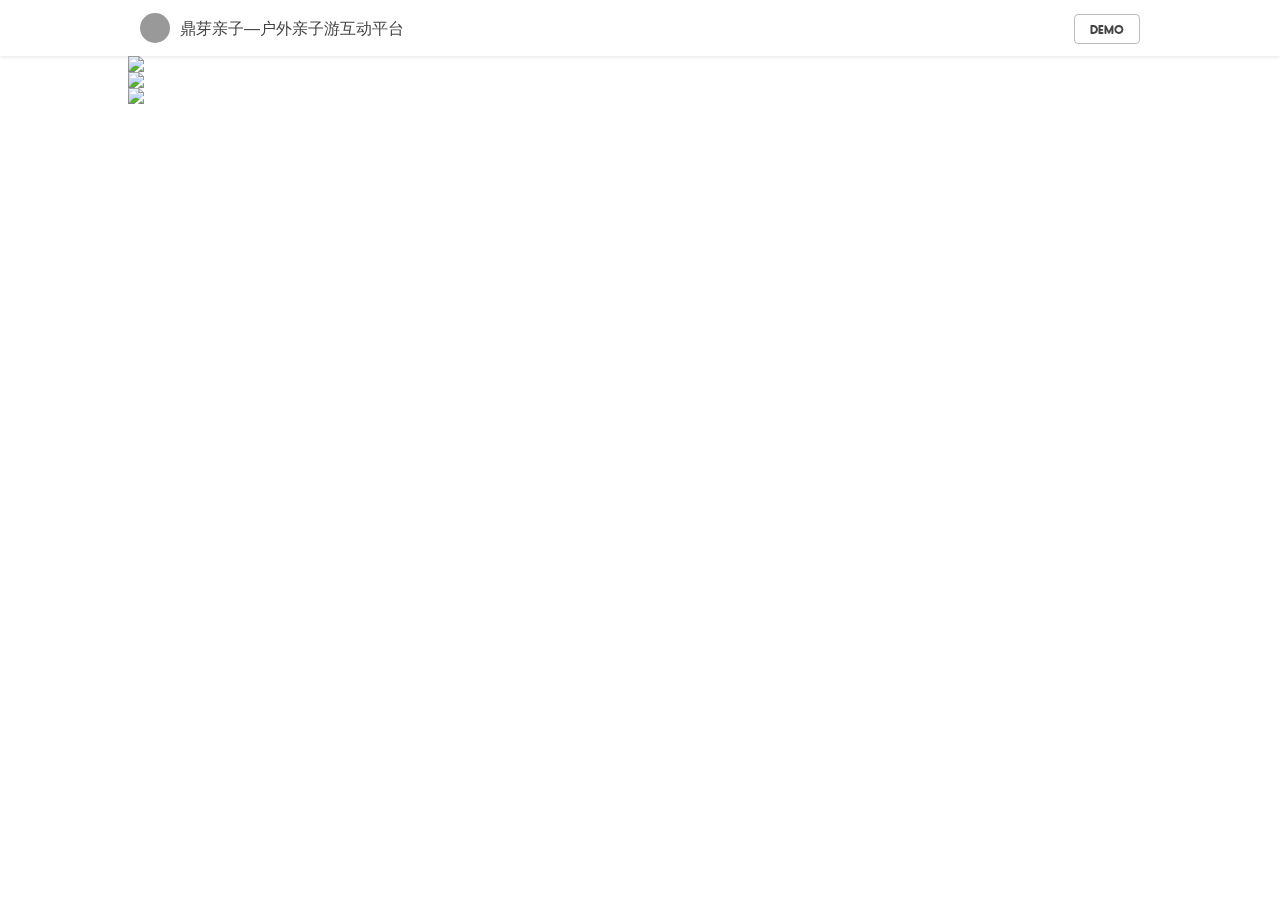
==== commit a6994ec2: "3.0改版" ====
--- a/dy.html
+++ b/dy.html
@@ -5,21 +5,9 @@
 <meta name="viewport" content="width=device-width, initial-scale=1, maximum-scale=1, user-scalable=no">
 	<title>鼎芽亲子</title>
 	<link rel="stylesheet" type="text/css" href="css/style.css">
-
 	<style type="text/css">
-.demo_btn{bottom: 0;top:auto; position: absolute;}
-	</style>
-
-
-<script>
-var _hmt = _hmt || [];
-(function() {
-  var hm = document.createElement("script");
-  hm.src = "https://hm.baidu.com/hm.js?2fe63164ddbc4dcfc9153c089ff6d59e";
-  var s = document.getElementsByTagName("script")[0]; 
-  s.parentNode.insertBefore(hm, s);
-})();
-</script>	
+		.demo_btn{bottom: 0;top:auto; position: absolute;}
+	</style>	
 </head>
 <body class="loaded">
 	<div class="title_bar">
@@ -33,16 +21,14 @@
 		  </div>
 		</div>
 	</div>
-<div class="xm_content">
-<div style="position: relative;">
-<a class="demo_btn" href="http://files.huclife.com/web/zcc/dy.html"><i class="icon-demo"></i>DEMO</a>
-<img src="img/dy_img/鼎芽001.jpg">
-</div>
-<img src="img/dy_img/鼎芽002.jpg">
-<img src="img/dy_img/鼎芽003.jpg">
-</div>
-
-<script src="js/jquery-2.2.4.min.js"></script>
-<script type="text/javascript" src="js/global.js"></script>
+	
+	<div class="xm_content">
+		<div style="position: relative;">
+			<a class="demo_btn" href="http://files.huclife.com/web/zcc/dy.html"><i class="icon-demo"></i>DEMO</a>
+			<img src="img/dy_img/鼎芽001.jpg">
+		</div>
+		<img src="img/dy_img/鼎芽002.jpg">
+		<img src="img/dy_img/鼎芽003.jpg">
+	</div>
 </body>
 </html>--- a/css/style.css
+++ b/css/style.css
@@ -1,42 +1,13 @@
-@import "../fonts/iconfont/css/activity.css";
-@import "../fonts/iconfont/css/animation.css";
-/*-------------------------------------------------------------------------------------------------------------------------------*/
-/*This is main CSS file that contains custom style rules used in this template*/
-/*-------------------------------------------------------------------------------------------------------------------------------*/
-/* Template Name: Vevo*/
-/* Version: 1.0 Initial Release*/
-/* Build Date: 27-09-2016*/
-/* Author: Unbranded*/
-/* Website: 
-/* Copyright: (C) 2016 */
-/*-------------------------------------------------------------------------------------------------------------------------------*/
-
-/*--------------------------------------------------------*/
-/* TABLE OF CONTENTS: */
-/*--------------------------------------------------------*/
-/* 01 - FONTS */
-/* 02 - LOADER */
-/* 03 - RESET STYLES */
-/* 04 - GLOBAL SETTINGS */
-/* 05 - HEADER */
-/* 06 - FOOTER */
-
-
-/*-------------------------------------------------------------------------------------------------------------------------------*/
-
-
-/*-------------------------------------------------------------------------------------------------------------------------------*/
-/* 01 - FONTS */
-/*-------------------------------------------------------------------------------------------------------------------------------*/
-.class{font-family: 'Raleway', sans-serif;}
+
+@import "../fonts/dcdrops/style.css";
+@font-face {
+  font-family: Oduda;
+  src: url('../fonts/Oduda-Bold-Demo.otf');
+ }
+:root{--main-color:#fd39c2;}
 i:brfore{margin:0!important;}
-
-/*-------------------------------------------------------------------------------------------------------------------------------*/
-/* 03 - RESET STYLES */
-/*-------------------------------------------------------------------------------------------------------------------------------*/
 html, body, div, span, applet, object, iframe, h1, h2, h3, h4, h5, h6, p, blockquote, pre, a, abbr, acronym, address, big, cite, code, del, dfn, em, img, ins, kbd, q, s, samp, small, strike, strong, sub, sup, tt, var, b, u, i, center, dl, dt, dd, ol, ul, li, fieldset, form, label, legend, table, caption, tbody, tfoot, thead, tr, th, td, article, aside, canvas, details, embed, figure, figcaption, footer, header, hgroup, menu, nav, output, ruby, section, summary, time, mark, audio, video {margin: 0; padding: 0; border: 0; font-size: 100%; font: inherit; vertical-align: baseline;}
 i{font-style: italic;}
-/* HTML5 display-role reset for older browsers */
 article, aside, details, figcaption, figure, footer, header, hgroup, menu, nav, section {display: block;}
 blockquote, q {quotes: none;}
 blockquote:before, blockquote:after, q:before, q:after {content: ''; content: none;}
@@ -45,19 +16,13 @@
 input:focus, select:focus, textarea:focus, button:focus {outline: none;}
 input, textarea, select{-webkit-appearance: none; border-radius: 0;}
 a, a:link, a:visited, a:active, a:hover{cursor: pointer; text-decoration: none; outline: none;}
-body{font-family:'Raleway','PingFang SC', sans-serif; font-weight: 400; font-size: 15px; line-height: 24px; color: #989898;}
+body{font-family:Oduda,'Nunito', 'Telefon Black', 'PingFang SC', sans-serif; font-weight: 400; font-size: 15px; line-height: 24px; color: #989898;}
+
 body:not(.loaded) *{-webkit-transition: none !important; transition: none !important;}
 ul, ol{list-style-type: none;}
-.container{max-width: 100%;}
-/*-------------------------------------------------------------------------------------------------------------------------------*/
-/* 04 - GLOBAL SETTINGS */
-/*-------------------------------------------------------------------------------------------------------------------------------*/
-.is-mobile{display: none;}
-@media (max-width: 1199px) {
-    .is-mobile{display: block;}
-}
-
-#content{overflow-x: hidden;}
+.container{max-width: 100%;position: relative;}
+#content{overflow-x: hidden;transition: .5s;transform:perspective(500px)  translate3d(0,0,0);}
+.swiper-wrapper .container{padding-left: 30px;padding-right: 30px;}
 
 /*table*/
 .table-view{height: 100%; width: 100%; display: table;}
@@ -71,17 +36,7 @@
 
 /*flex*/
 .flex-js{display: flex;-webkit-align-items:center; align-items:center;}
-.flex{
-  display: -ms-flexbox;
-  display: -webkit-flex;
-  display: flex;
-  -ms-flex-align: center;
-  -webkit-align-items: center;
-  -webkit-box-align: center;
-  align-items: center;
-  height: 100%; min-height: inherit;
-}
-
+.flex{display: -ms-flexbox;display: -webkit-flex;display: flex;-ms-flex-align: center;-webkit-align-items: center;-webkit-box-align: center;align-items: center;height: 100%; min-height: inherit;}
 .flex-order-1{order: 1;}
 .flex-order-2{order: 2;}
 .flex-eq-h{display: -ms-flexbox; display: -webkit-flex; display: flex; -ms-flex-align: stretch; -webkit-align-items: stretch; -webkit-box-align: stretch; align-items: stretch; width: 100%; height: 100%; min-height: inherit;}
@@ -90,7 +45,6 @@
 }
 @media (min-width: 768px) {
   .flex-sm{display: -ms-flexbox; display: -webkit-flex; display: flex; -ms-flex-align: center; -webkit-align-items: center; -webkit-box-align: center; align-items: center; /*width: 100%;*/ height: 100%; min-height: inherit;}
-  .col-sm-6{height: 230px;}
 }
 @media (max-width: 991px) {
   .flex-js{display: block;}
@@ -100,7 +54,8 @@
 /*flex*/
 
 /*header*/
-.header-text{display: inline-block;line-height: normal;font-weight: normal;text-align: left;}
+.header-text{display: inline-block;line-height: normal;font-weight: normal;opacity: .8;}
+#time_box2{color: #7CC8FF;}
 /*header*/
 
 
@@ -137,21 +92,17 @@
 
 /*buttons*/
 .btn-wrap{position: relative; float: left; display: block; width: 100%;}
-.btn-2{box-sizing: border-box; position: relative; display: inline-block; height: 60px; line-height: 60px; padding: 0 80px; background:none; color: #fff; font-size: 13px;  cursor: pointer;border: 1px solid rgba(255,255,255,.2)
-;}
-.btn-2:nth-of-type(2){padding: 0 10px;margin-left: 20px;}
-.btn-2 span{z-index: 2; position: relative; color: #fff; cursor: pointer;}
-.btn-2:before{content: ""; position: absolute; left: -1px; top: -1px; right: -1px;bottom: -1px;background: #fff; opacity: 0; -webkit-transform: scale(0); -ms-transform: scale(0); transform: scale(0);}
-.btn-2:hover span{color: #fd39c2;}
-.btn-2:hover:before{opacity: 1; -webkit-transform: scale(1); -ms-transform: scale(1); transform: scale(1);}
-
-.hamburger-icon-2{width: 40px; height: 44px; position: relative; display: inline-block; cursor: pointer; margin-right: -10px; margin-top: -4px;}
-.hamburger-icon-2 span{background-color: #222; height: 2px; width: 18px; position: absolute; left: 11px;}
-.hamburger-icon-2 span:nth-child(1){bottom: 27px;}
-.hamburger-icon-2 span:nth-child(2){bottom: 21px;}
-.hamburger-icon-2 span:nth-child(3){bottom: 15px;}
-.hamburger-icon-2:hover span:nth-child(1){bottom: 29px;}
-.hamburger-icon-2:hover span:nth-child(3){bottom: 13px;}
+.button{ position: relative; display: inline-block;padding:10px 30px 10px 75px; background:none; color: var(--main-color); font-size: 16px;  cursor: pointer;border-radius: 5px;box-sizing: content-box;margin-right: 10px;}
+.button__primary {background-color: var(--main-color);border-color: var(--main-color);color: #fff; }
+.button__hero{color: #515666;background-color: rgba(255,255,255,.62);}
+
+.button:last-child{margin-right: 0;}
+.button span{z-index: 2; position: relative;line-height: normal;display: inline-block;text-transform:uppercase;display: block}
+.button span:nth-of-type(1){font-size: 12px;}
+.button i{font-size: 30px;position: absolute;left: 30px;height: 100% ;top:0;display: flex;-webkit-box-align: center;-ms-flex-align: center;align-items: center;-webkit-box-pack: center;-ms-flex-pack: center;justify-content: center;}
+.button:before{content: ""; position: absolute; left: 0px; top: 0px; right: 0px;bottom: 0px;background: #fff; opacity: 0; -webkit-transform: scale(0); -ms-transform: scale(0); transform: scale(0);border-radius: 5px;}
+.button:hover span,.button:hover i{color: var(--main-color);}
+.button:hover:before{opacity: 1; -webkit-transform: scale(1); -ms-transform: scale(1); transform: scale(1);}
 /*buttons*/
 
 
@@ -171,6 +122,7 @@
 .small{font-size: 13px; line-height: 32px;}
 .small-sm{font-size: 13px; line-height: 24px;}
 .small-sm p font{color: #000;}
+.small-sm i{color: var(--main-color);font-size: 50px;}
 
 
 @media (max-width: 1024px) {
@@ -319,10 +271,8 @@
 }
 
 /*background*/
-.bg{position:absolute; left:0px; top:0px; width:100%; height:100%; overflow:hidden; background-position: 50% 50%; background-repeat: no-repeat; -webkit-background-size: cover; -moz-background-size: cover; -o-background-size: cover; background-size: cover; background-attachment:scroll;}
-.bg.fix{background-attachment: fixed;}
 .bg-row{background-position: 50% 50%; background-repeat: no-repeat; -webkit-background-size: cover; -moz-background-size: cover; -o-background-size: cover; background-size: cover; background-attachment:scroll;}
-.bg-layer-40{position:absolute; left:0px; top:0px; width:100%; height:100%;/*background-image: linear-gradient(to top, #a18cd1 0%, #fbc2eb 100%);*/background-image: linear-gradient(-135deg, #4fc4f9, #6a48f4 51.26%, #ec3a4a);}
+.swiper-slide{background-image: linear-gradient(-135deg, #4fc4f9, #6a48f4 51.26%, #ec3a4a);}
 .bg-layer-50{position:absolute; left:0px; top:0px; width:100%; height:100%; background:rgba(0,0,0,0.5);}
 .bg-layer-60{position:absolute; left:0px; top:0px; width:100%; height:100%; background:rgba(0,0,0,0.6);}
 .clip{clip: rect(auto, auto, auto, auto); height: 100%; position: absolute; width: 100%; left: 0px; top: 0px;}
@@ -336,11 +286,8 @@
 /*block*/
 .block{position: relative; float: left; width: 100%;}
 .wide-container-fluid{position: relative; padding: 0 50px;}
-.container-style-1{position: relative; padding-left: 300px;}
+.container-style-1{position: relative;}
 .container-sm-30{padding-right: 30px; padding-left: 30px;}
-@media (max-width: 1199px) {
-  .container-style-1{position: relative; padding-left: 0;}
-}
 @media (max-width: 767px) {
   .wide-container-fluid{padding: 0 15px;}
 }
@@ -349,47 +296,9 @@
   .container-sm-30.xs-30{padding-right: 30px; padding-left: 30px;}
 }
 
-/*swiper*/
-.swiper-button-wrapper{position: absolute; left: 0; top: 50%; width: 100%; height: 0;}
-.swiper-button-wrapper .container{position: relative;}
-.swiper-button-wrapper .container .swiper-button-prev{left: -60px;}
-.swiper-button-wrapper .container .swiper-button-next{right: -60px;}
-.swiper-button-next, .swiper-button-prev{width: 8px; height: 14px; margin-top: -4px; background-size: 8px 14px;}
-.swiper-button-prev{background-image: url(../img/prev-2.png);}
-.swiper-button-next{background-image: url(../img/next-2.png);}
-.swiper-pagination{position: relative; margin-top: 30px; display: none;}
-.swiper-pagination.show-pagination{display: block;}
-.swiper-pagination.visible{display: block;}
-.swiper-pagination-bullet{margin: 0 7px; width: 7px; height: 7px;}
-.swiper-pagination-black .swiper-pagination-bullet-active{background-color: #fd39c2;}
-
-.swiper-relative{position: relative;}
-
-.swiper-button.square-style{height: 40px; width: 40px; background-color: #222; opacity: 1; margin-top: -20px;}
-.swiper-button.square-style img{margin-top: 13px;}
-.swiper-button.square-style.swiper-button-disabled{opacity: 0.3; transform: scale(1); -moz-transition:all 300ms ease-out; -o-transition:all 300ms ease-out; -webkit-transition:all 300ms ease-out; transition:all 300ms ease-out; -ms-transition:all 300ms ease-out;}
-.swiper-button.square-style.black-b{background-color: #111111;}
-.swiper-button.square-style.swiper-button-disabled.black-b{opacity: 0.4;}
-.logo{width: 118px!important;}
-.logo img{width: 100%;}
-@media (max-width: 1199px) {
-  .swiper-pagination{display: block;}
-}
-
 /*LOADER*/
-#loader-wrapper{position: fixed; bottom: 0px; left: 0; width: 100%; height: 100px; background-color: rgba(255,255,255,1); z-index: 51;box-shadow: 0 -1px 2px rgba(0,0,0,.05);}
-
-.loader {
-    position: absolute;
-    top: calc(50% - 25px);
-    left: 10%;
-    border: 4px solid #f3f3f3;
-    border-top: 4px solid #000;
-    border-radius: 50%;
-    width: 50px;
-    height: 50px;
-    animation: spin 2s linear infinite;
-}
+#loader-wrapper{position: fixed; bottom: 30px; left: 20px;right: 20px;border-radius: 14px; height: 100px; background-color: rgba(255,255,255,.69);-webkit-backdrop-filter: blur(8px);backdrop-filter: blur(8px); z-index: 51;box-shadow: 0 5px 20px rgba(0,0,0,.05);}
+.loader {position: absolute;top: calc(50% - 25px);left: 10%;border: 4px solid #fff;border-top: 4px solid #000;border-radius: 50%;width: 50px;height: 50px;animation: spin 2s linear infinite;}
 #loader-wrapper p{position: absolute;left: 50%;top: 50%;transform: translate(-50%, -50%);color: #000;}
 
 @keyframes spin {
@@ -426,59 +335,97 @@
 /*-------------------------------------------------------------------------------------------------------------------------------*/
 /* 07 - HEADER */
 /*-------------------------------------------------------------------------------------------------------------------------------*/
-header{position: absolute; left: 0; top: 0; height: 100%; min-height: 100vh; width: 300px; background-color: rgba(255,255,255,.99); text-align: center; z-index: 50;}
+header{ text-align: center;}
+header .mask{position: fixed; left: 0;right: 0; bottom: 0;top: 0; background-color: rgba(0,0,0,.7);display: none;transition:.5s;z-index: 999;cursor: pointer; }
 header *{backface-visibility: hidden;}
-header.fixed{position: fixed;}
-header nav ul li{position: relative; width: 100%; height: 50px; line-height: 50px; vertical-align: middle; font-size: 12px; font-weight: 700; text-align: center; cursor: pointer;}
-header nav ul li:before{content: ""; position: absolute; left: 0; top: 0; width: 100%; height: 100%; background-color: #000; transform: scale(0);}
-header nav ul li.active a{ color: #fff;}
-header nav ul li.active:before{-ms-transform: scale(1); -webkit-transform: scale(1); transform: scale(1);}
-header nav ul li a{position: relative; float: left; z-index: 1; color: rgba(0,0,0,0.9); width: 100%; height: 100%;}
+header nav ul li{position: relative; width: 100%;vertical-align: middle;text-align: left; }
+header nav ul li a{position: relative; color: rgba(0,0,0,0.9);padding: 15px 0; padding-left: 10%;display: block;cursor: pointer;}
+header nav ul li a i{font-size: 24px;padding-right: 20px;}
+header nav ul li a span{font-size: 16px;line-height: 16px;font-weight: 700;position: relative;transition: 0.5s;transition-timing-function: cubic-bezier(0.2,1,0.3,1);}
+header nav ul li a span:before{background-color: var(--main-color); position: absolute;content: '';z-index: -1;bottom: 0;left: 0;width: 100%;height: 50%;opacity: 0.3;transform: scale3d(0,1,1);transform-origin: 0% 50%;transition: transform 0.5s;transition-timing-function: cubic-bezier(0.2,1,0.3,1);}
+header nav ul li:hover a span, header nav ul li.active a span{padding:0 10px;}
+header nav ul li:hover a, header nav ul li.active a{ color: var(--main-color);}
+header nav ul li.active a span:before{transform: scale3d(1,1,1);}
+header nav ul li:hover a span:before{transform: scale3d(1,1,1);}
 header .follow-style-3{background: transparent; padding: 0; font-size: 12px; height: 30px; line-height: 30px;}
 header .header-content > ul li a{color: rgba(255,255,255,0.7);}
-
-header .hamburger-icon-3{position: absolute; top: 0px; right: -42px; width: 42px; height: 45px; cursor: pointer; display: none;transition: right 1s,background-color 1s,transform .5s ease-out;}
-header .hamburger-icon-3.menu_bg{background-color: #000;transition: background-color 1s,right 1s,transform .5s ease-out;}
-header .hamburger-icon-3.active{background-color: #000;}
-
-header .hamburger-icon-3 span{position: absolute; left: 11px; width: 18px; height: 2px; background-color: #fff; -moz-transition:all 150ms ease-out; -o-transition:all 150ms ease-out; -webkit-transition:all 150ms ease-out; transition:all 150ms ease-out; -ms-transition:all 150ms ease-out;}
-header .hamburger-icon-3 span:nth-child(1){bottom: 27px;}
-header .hamburger-icon-3 span:nth-child(2){bottom: 21px;}
-header .hamburger-icon-3 span:nth-child(3){bottom: 15px;}
-header .hamburger-icon-3.active{right: 0;transition: right 1s,background-color 1s;}
-header .hamburger-icon-3.active span:nth-child(1){-ms-transform: rotate(45deg) translateX(4px) translateY(4px); -webkit-transform: rotate(45deg) translateX(4px) translateY(4px); transform: rotate(45deg) translateX(4px) translateY(4px);}
-header .hamburger-icon-3.active span:nth-child(2){opacity: 0;}
-header .hamburger-icon-3.active span:nth-child(3){-ms-transform: rotate(-45deg) translateX(4px) translateY(-5px); -webkit-transform: rotate(-45deg) translateX(4px) translateY(-5px); transform: rotate(-45deg) translateX(4px) translateY(-5px);}
-header .header-content{height: 100%; width: 100%; overflow: auto; overflow-x: hidden;}
-
+header .hamburger-menu{position: fixed; top: 15px; right: 15px; width: 50px; height: 50px;border-radius: 10px; cursor: pointer;transition: 1s;z-index: 1000;}
+header .hamburger-menu.menu_bg{background-color: rgba(0, 0, 0, 0.64)}
+header .hamburger-menu.active{background-color: #000;}
+header .hamburger-menu span{position: absolute; left: 13px; width: 24px; height: 3px;border-radius: 3px; background-color: #fff; -moz-transition:all 150ms ease-out; -o-transition:all 150ms ease-out; -webkit-transition:all 150ms ease-out; transition:all 150ms ease-out; -ms-transition:all 150ms ease-out;}
+header .hamburger-menu span:nth-child(1){bottom: 28px;}
+header .hamburger-menu span:nth-child(2){bottom: 19px;width: 15px;}
+header .hamburger-menu span:nth-child(3){bottom: 19px;width: 5px;right: 13px;left: auto;}
+header .hamburger-menu.active{right: 25px;transition: right 1s,background-color 1s;}
+header .hamburger-menu.active span:nth-child(1){-ms-transform: rotate(45deg) translateX(4px) translateY(3px); -webkit-transform: rotate(45deg) translateX(4px) translateY(3px); transform: rotate(45deg) translateX(4px) translateY(3px);}
+header .hamburger-menu.active span:nth-child(2){opacity: 0;}
+header .hamburger-menu.active span:nth-child(3){-ms-transform: rotate(-45deg) translateX(3px) translateY(-3px); -webkit-transform: rotate(-45deg) translateX(3px) translateY(-3px); transform: rotate(-45deg) translateX(3px) translateY(-3px);width: 24px;}
+header .hamburger-menu:hover{background-color: rgba(0, 0, 0, 0.34);}
+.logo{position: absolute; left: 30px; top: 30px; z-index: 2;width: 60px;}
+.logo img{width: 100%}
+.scroll-nav{padding: 90px 20px 20px;background-color: #fff;position: fixed;left: 0;width: 80vw;max-width: 300px;top:0; transition: .5s;z-index: 1000;height: 100vh;transform: translateX(-100%);}
+header.active .scroll-nav{transform: translateX(0);}
+.colorbox{width: 970px;height: 970px;background: rgba(0, 0, 0, 0);position: absolute;left: -100px;top:-20px;z-index: 1;transform: scale(.5);}
+.colorbox .ball{position: absolute;border-radius: 100%;}
+.colorbox .ball_01{width: 110px;height: 110px;left: 0;top:67px;background-image: radial-gradient(circle at 71% 27%, #9fe3fa, #4584f0);z-index: 3}
+.colorbox .ball_02{width: 110px;height: 110px;left: 275px;top:0;background-image: radial-gradient(circle at 71% 27%, #9fe3fa, #4584f0);z-index: 1}
+.colorbox .ball_03{width: 222px;height: 222px;left: 53px;top:93px;background-image: radial-gradient(circle at 71% 27%, #ffffff, #b5c2d2);z-index: 2}
+.colorbox .ball_04{width: 80px;height: 80px;left: 30px;top:624px;background-image: radial-gradient(circle at 71% 27%, #9fe3fa, #4584f0);z-index: 4}
+
+.colorbox .ball_05{width: 222px;height: 222px;left: 14px;top:664px;background-image: radial-gradient(circle at 71% 27%, #fed65a, #f28b00);z-index: 5}
+.colorbox .ball_06{width: 302px;height: 302px;left: 195px;top:353px;background-image: radial-gradient(circle at 56% 32%, #ff96da, #cd1f9e);z-index: 12}
+.colorbox .ball_07{width: 140px;height: 140px;left: 518px;top:52px;background-image: radial-gradient(circle at 71% 27%, #fed65a, #f28b00);z-index: 11}
+.colorbox .ball_08{width: 416px;height: 416px;left: 341px;top:131px;background-image: radial-gradient(circle at 62% 38%, #ffffff, #bccce3);z-index: 10}
+
+.colorbox .ball_09{width: 208px;height: 208px;left: 406px;top:497px;background-image: radial-gradient(circle at 56% 32%, #7d5bf6, #4b24d4);z-index: 9}
+.colorbox .ball_10{width: 304px;height: 304px;left: 651px;top:667px;background-image: radial-gradient(circle at 71% 27%, #ffffff, #b5c2d2);z-index: 8}
+.colorbox .ball_11{width: 94px;height: 94px;left: 651px;top:650px;background-image: radial-gradient(circle at 71% 27%, #ffffff, #b5c2d2);z-index: 7}
+.colorbox .ball_12{width: 88px;height: 88px;left: 873px;top:562px;background-image: radial-gradient(circle at 56% 32%, #ff96da, #cd1f9e);z-index: 6}
+
+@media(min-width: 415px){
+  header.active .scroll-nav{transform: translateX(0);}
+}
+@media(min-width: 735px){
+header .hamburger-menu{top:35px;right: 35px;}
+
+.logo{top:50px;left: 60px;width: 80px;}
+.colorbox{width: 970px;height: 970px;left: 550px;top:50px;transform: scale(1);}
+.colorbox .ball_01{width: 110px;height: 110px;left: 0;top:67px;background-image: radial-gradient(circle at 71% 27%, #9fe3fa, #4584f0);z-index: 3}
+.colorbox .ball_02{width: 110px;height: 110px;left: 275px;top:0;background-image: radial-gradient(circle at 71% 27%, #9fe3fa, #4584f0);z-index: 1}
+.colorbox .ball_03{width: 222px;height: 222px;left: 53px;top:93px;background-image: radial-gradient(circle at 71% 27%, #ffffff, #b5c2d2);z-index: 2}
+.colorbox .ball_04{width: 80px;height: 80px;left: 30px;top:624px;background-image: radial-gradient(circle at 71% 27%, #9fe3fa, #4584f0);z-index: 4}
+
+.colorbox .ball_05{width: 222px;height: 222px;left: 14px;top:664px;background-image: radial-gradient(circle at 71% 27%, #fed65a, #f28b00);z-index: 5}
+.colorbox .ball_06{width: 302px;height: 302px;left: 195px;top:353px;background-image: radial-gradient(circle at 56% 32%, #ff96da, #cd1f9e);z-index: 12}
+.colorbox .ball_07{width: 140px;height: 140px;left: 518px;top:52px;background-image: radial-gradient(circle at 71% 27%, #fed65a, #f28b00);z-index: 11}
+.colorbox .ball_08{width: 416px;height: 416px;left: 341px;top:131px;background-image: radial-gradient(circle at 62% 38%, #ffffff, #bccce3);z-index: 10}
+
+.colorbox .ball_09{width: 208px;height: 208px;left: 406px;top:497px;background-image: radial-gradient(circle at 56% 32%, #7d5bf6, #4b24d4);z-index: 9}
+.colorbox .ball_10{width: 304px;height: 304px;left: 651px;top:667px;background-image: radial-gradient(circle at 71% 27%, #ffffff, #b5c2d2);z-index: 8}
+.colorbox .ball_11{width: 94px;height: 94px;left: 651px;top:650px;background-image: radial-gradient(circle at 71% 27%, #ffffff, #b5c2d2);z-index: 7}
+.colorbox .ball_12{width: 88px;height: 88px;left: 873px;top:562px;background-image: radial-gradient(circle at 56% 32%, #ff96da, #cd1f9e);z-index: 6}
+
+}
 @media (min-width: 1200px) {
-  nav ul li:hover a{color: #fff;}
-  nav ul li:hover:before{-ms-transform: scale(1); -webkit-transform: scale(1); transform: scale(1);}
   header .follow-style-3 a:hover{color: #000;}
   header > ul li a:hover{color: #fff;}
   header > ul li{margin-bottom: 5px;}
 }
-@media (max-width: 1199px) {
-  header{position: fixed; left: -300px;}
-  header.active{position: fixed; left: -0;}
-  header .hamburger-icon-3{display: block;}
-}
-@media (max-width: 767px) {
-  header{width: 70vw; left: -70vw;}
-  header .hamburger-icon-3{top: 0px;}
+@media(max-width: 735px){
+.button{width: calc(50% - 10px);box-sizing: border-box;padding-left: 15%;padding-right: 0;font-size: 14px;}
+.button i{left: calc(15% - 10px);font-size: 28px;}
+.button span:nth-of-type(1){font-size: 10px;}
 }
 /*-------------------------------------------------------------------------------------------------------------------------------*/
 /* 08 - FOOTER */
 /*-------------------------------------------------------------------------------------------------------------------------------*/
-footer{padding: 15px 35px;font-weight: 900; font-size: 12px; line-height: 30px;text-align: center;color: #333;margin-top: 60px;position: relative;}
-footer:before{position: absolute;content: '';right: 15px; height: 1px;left: 15px; top: 0;background-color: #c8c7cc;transform: scaleY(.5);}
+footer{padding: 30px 0 70px;font-weight: 900; font-size: 12px; line-height: 30px;text-align: center;color: #333;margin-top: 60px;position: relative;background-color: #f8f8fb;}
 footer ul{list-style-type: none;}
 footer ul li{margin-bottom: 5px;}
 footer ul li a{color: #989898}
 footer .copyright a{color: #fff;}
 footer .copyright .fa{color: #fd39c2;}
-footer p{display: inline-block; vertical-align: middle;}
-footer p a{color: #999;margin-left: 10px;}
+footer p{display: inline-block; vertical-align: middle;margin-bottom: 20px;}
 footer .follow{margin-left: 10px;}
 
 /*follow*/
@@ -506,8 +453,7 @@
 /*-------------------------------------------------------------------------------------------------------------------------------*/
 /*BANNER*/
 .swiper-style-banner{position: relative;}
-.swiper-style-banner .flex{height: 100vh; min-height: 600px;}
-.swiper-style-banner .logo{position: absolute; left: calc(50% - 59px); top: calc(55px); z-index: 2;}
+.swiper-style-banner .flex{height: 90vh; min-height: 600px;position: relative;z-index: 2;}
 .swiper-style-banner .hamburger-icon-2{position: absolute; left: 100px; top: calc(43px); z-index: 2;}
 .swiper-style-banner .hamburger-icon-2 span{background-color: #fff;}
 
@@ -520,27 +466,18 @@
 .banner-nav .swiper-pagination-custom .line{display: inline-block; position: relative; height: 1px; width: 60px; background-color: rgba(255, 255, 255, 0.59); vertical-align: middle; margin: 0 10px;}
 .banner-nav .swiper-pagination-custom .swiper-pagination-current{color: #fd39c2;}
 
-.banner-nav .btn-down{position: absolute; width: 40px; height: 40px; cursor: pointer; left: 50%; top: -10px; margin-left: -20px;}
-.banner-nav .btn-down img:nth-child(1){position: absolute; left: 10px; top: 15px;}
-.banner-nav .btn-down img:nth-child(2){position: absolute; left: 10px; top: 20px;}
+.banner-nav .btn-down{position: absolute; width: 40px; height: 40px; cursor: pointer; left: 50%; top: -10px; margin-left: -20px;color: rgba(255,255,255,.8);font-size: 20px;}
+.banner-nav .btn-down i:nth-child(1){position: absolute; left: 10px; top: 5px;}
+.banner-nav .btn-down i:nth-child(2){position: absolute; left: 10px; top: 11px;}
+.banner-nav .btn-down:hover i:nth-child(1){top: 4px;}
+.banner-nav .btn-down:hover i:nth-child(2){top: 12px;}
 
 .banner-nav .follow{position: absolute; top: 50%; margin-top: -15px; right: 50px;}
 .banner-nav .follow span{font-size: 13px; margin-right: 15px;}
-@media (min-width: 1200px) {
-  .banner-nav .btn-down:hover img:nth-child(1){top: 14px;}
-  .banner-nav .btn-down:hover img:nth-child(2){top: 21px;}
-}
 @media (max-width: 1199px) {
-  .swiper-style-banner .logo{position: absolute; text-align: center; top: 22px; width: 100%; right: auto; -ms-transform: translateY(0%); -webkit-transform: translateY(0%); transform: translateY(0%);left: 50%;margin-left: -59px;}
   .swiper-style-banner .hamburger-icon-2{display: none;}
   .banner-nav{position: absolute; width: 100%;}
-  .swiper-style-banner .flex{display: -ms-flexbox;
-  display: -webkit-flex;
-  display: flex;
-  -ms-flex-align: center;
-  -webkit-align-items: center;
-  -webkit-box-align: center;
-  align-items: center;}
+  .swiper-style-banner .flex{display: -ms-flexbox;display: -webkit-flex;display: flex;-ms-flex-align: center;-webkit-align-items: center;-webkit-box-align: center;align-items: center;}
 }
 @media (max-width: 767px) {
   .swiper-style-banner .flex article{margin-top: 50px;}
@@ -611,7 +548,7 @@
   .grid.single_modle .grid-item{padding:15px 0;width: 100%;}
   .display_options{display: block;}
   .display_options .active{opacity: .5;} 
-  .display_options_space.block{display: block;}
+  .display_options_space.block{display: block;}  
 }
 @media (max-width: 414px) {
   /*.grid{width: calc(100% + 20px);margin-left: -10px;}*/
@@ -670,16 +607,15 @@
 /*PRICE*/
 .price-wrapper{text-align: center;overflow: hidden;margin-bottom: 20px;}
 .price-wrapper .price-icon{position: relative; display: block; width: 80px; height: 80px; margin: 0 auto; background-color: #fff; border-radius: 50%; box-shadow: 0px 5px 7px 0px rgba(0, 0, 0, 0.07); margin-bottom: -45px; z-index: 1;}
-.price-wrapper .price-icon img{width: 30px; position: absolute; left: 50%; top: 50%; -ms-transform: translate(-50%, -50%); -webkit-transform: translate(-50%, -50%); transform: translate(-50%, -50%);}
 .price-wrapper .price-icon:before{content: ""; position: absolute; left: 50%; bottom: -30px; width: 1px; height: 30px; background-color: #e3e3e3; z-index: 1}
+.price-wrapper .price-icon i{font-size: 30px;position: absolute; left: 50%; top: 50%; -ms-transform: translate(-50%, -50%); -webkit-transform: translate(-50%, -50%); transform: translate(-50%, -50%);color: gray;opacity: .7;}
 .price-wrapper article{background-color: #fff; padding: 115px 45px 75px 45px;}
 .price{font-size: 42px; line-height: 42px; font-weight: 700;  color: #222;}
 .price sup{font-size: 24px;}
 .price-wrapper ul li{margin-bottom: 8px;}
 .price-wrapper ul li:last-child{margin-bottom: 0;}
 .price-wrapper ul li span{ color: #fd39c2; font-weight: 600;}
-.price-wrapper .btn-2{height: 50px; line-height: 50px; font-size: 12px; top: -20px;}
-.price-wrapper .btn-2:before{border: 1px solid #fd39c2;}
+
 @media (min-width: 1200px) {
   .price-wrapper .price-icon:hover:before{background-color: #fd39c2;}
 }
@@ -704,17 +640,6 @@
 }
 /*TEAM*/
 
-/*CONTACT*/
-.contact a{font-size: 13px; line-height: 24px; color: #989898;}
-@media (min-width: 1200px) {
-  .contact a:hover{color: #fd39c2;}
-}
-@media (max-width: 767px) {
-  .contact article img{margin-top: 25px;}
-  .contact .col-md-4:first-child article img{margin-top: 0px;}
-}
-/*CONTACT*/
-
 /*INSTAGRAM*/
 .swiper-instagram *{backface-visibility: hidden;}
 .swiper-instagram .swiper-container{padding: 0 30px;}
@@ -726,30 +651,7 @@
 #map-canvas{position: absolute; left: 0; width: 100%; height: 100%;}
 /*MAP*/
 
-/*-------------------------------------------------------------------------------------------------------------------------------*/
-/* 10 - SHOP */
-/*-------------------------------------------------------------------------------------------------------------------------------*/
-span{-moz-user-select: none; -webkit-user-select: none;}
-.shop .padding-100{position: relative; padding-right: 100px; padding-left: 100px;}
-.shop .inline-wrapper{font-size: 0; vertical-align: middle; display: inline-block; width: 100%; text-align: right;}
-@media (max-width: 1199px) {
-  .shop .inline-wrapper{text-align: left; margin-top: 30px;}
-  .shop .padding-100{padding-right: 50px; padding-left: 50px;}
-}
-@media (max-width: 767px) {
-  .shop .padding-100{padding-right: 15px; padding-left: 15px;}
-  .shop .inline-wrapper{text-align: left; margin-top: 15px;}
-}
-
-/*PAGE PAGINATION*/
-.shop .page-pagination{position: relative; float: left; width: 100%; text-align: center; margin: 0;  text-align: center; display: block; font-size: 0;}
-.shop .page-pagination a{position: relative; font-size: 12px; color: #222; height: 40px; line-height: 40px; display: inline-block; width: 40px; text-align: center; background: #fff; margin:0 5px; border: 1px solid #f0f0f0;}
-.shop .page-pagination a:first-child, .page-pagination a:last-child{width: 15px; vertical-align: top; border: none; font-size: 0;}
-.shop .page-pagination a.active{color: #fff; background:#fd39c2; border-color: #fd39c2;}
-.shop .page-pagination a.active:hover {color: #fff;}
-@media (min-width: 1200px) {
-  .shop .page-pagination a:hover{color: #fd39c2; border-color: #fd39c2; -moz-transition:all 150ms ease-out; -o-transition:all 150ms ease-out; -webkit-transition:all 150ms ease-out; transition:all 150ms ease-out; -ms-transition:all 150ms ease-out;}
-}
+
 
 /*BASKET*/
 .basket{position: relative; cursor: pointer; color: #222; text-align: center; display: inline-block; width: auto;}
@@ -762,135 +664,6 @@
 .login{color: #222; cursor: pointer;}
 
 
-/*SHOP-FORM*/
-/*search*/
-.shop .shop-form .input-wrapper.search{display: inline-block; position: relative; width: 270px; height: 40px;}
-.shop .shop-form .input-wrapper.search .input-style{position: relative; display: inline-block; height: 100%; width: 100%; margin-bottom: 15px; margin-right: 10px;}
-.shop .shop-form .input-wrapper.search .input-style input{width: 100%; height: 100%;}
-.shop .shop-form .input-wrapper .input-style.focus label{top: 40px;}
-.shop .shop-form .input-wrapper .input-style label{top: 12px;}
-.shop .shop-form .input-icon{width: 40px; height: 40px; position: absolute; top: 0; right: 0; text-align: center; line-height: 40px;  vertical-align: middle; cursor: pointer;}
-.shop .shop-form .input-icon input{position: absolute; left: 0; top: 0; width: 100%; height: 100%; z-index: 2;}
-.shop .shop-form .input-wrapper .input-style.focus:after{z-index: 3;}
-.shop .shop-form .input-wrapper .input-style.focus .fa{color: #fd39c2;}
-
-.shop .shop-form .found{ display: inline-block; height: 40px; line-height: 40px; vertical-align: middle;  margin-left: 30px;}
-.shop .shop-form .found span{color: #fd39c2;}
-@media (max-width: 767px) {
-  .shop .shop-form .input-wrapper.search .input-style{margin-right: 0; width: 100%;}
-  .shop .shop-form .found{margin-left: 0px; margin-top: 15px; display: block;width: 100%;}
-}
-
-  /*sumoselect*/
-.shop .shop-form .SumoSelect{position: relative; display: inline-block; height: 40px; width: 270px; font-size: 13px; line-height: 30px; vertical-align: top; text-align: left;}
-.shop .shop-form .SumoSelect.sumo_show{width: 110px;}
-.shop .shop-form .SumoSelect > .CaptionCont{border-radius: 0; border: 1px solid #d0d0d0;}
-.shop .shop-form .SumoSelect > .optWrapper{border-radius: 0;}
-.shop .shop-form .SumoSelect.open > .optWrapper{top: 40px;}
-.shop .shop-form .SumoSelect > .optWrapper > .options{border-radius: 0;}
-.shop .shop-form .SelectBox{display: block; height: 40px; padding: 5px 15px;}
-.shop .shop-form .SumoSelect:focus > .CaptionCont, .shop-form .SumoSelect:hover > .CaptionCont, .shop-form .SumoSelect.open > .CaptionCont{box-shadow: none; border-color: #fd39c2; -moz-transition:all 150ms ease-out; -o-transition:all 150ms ease-out; -webkit-transition:all 150ms ease-out; transition:all 150ms ease-out; -ms-transition:all 150ms ease-out;}
-.shop .shop-form .SumoSelect > .CaptionCont > label > i{background-image: url(../img/shop/down.png);}
-.shop .shop-form .SumoSelect > .optWrapper > .options  li.opt{padding: 3px 6px;}
-.shop .shop-form .SumoSelect > .optWrapper > .options  li.opt:hover{background-color: #fd39c2; color: #fff; -moz-transition:all 150ms ease-out; -o-transition:all 150ms ease-out; -webkit-transition:all 150ms ease-out; transition:all 150ms ease-out; -ms-transition:all 150ms ease-out;}
-.shop .shop-form .SumoSelect > .optWrapper > .options > li.opt:first-child, .shop .shop-form .SumoSelect > .optWrapper > .options > li.opt:last-child{border-radius: 0;}
-.shop .shop-form .SumoSelect > .CaptionCont > span.placeholder{font-style: normal; color: #989898;}
-@media (max-width: 1199px) {
-  .shop .shop-form .SumoSelect{width: 200px;}
-}
-@media (max-width: 767px) {
-  .shop .shop-form .SumoSelect{display: block; width: 100%; max-width: 270px; margin-bottom: 15px;}
-}
-
-.shop .shop-form .show{position: relative; display: block; width: 110px; height: 40px; border: 1px solid #d0d0d0; cursor: pointer; font-size: 13px; line-height: 40px; float: left; vertical-align: middle;}
-
-/*txt*/
-.shop .shop-form .input-txt-left{font-size: 13px; display: inline-block; line-height: 40px; vertical-align: top; margin-left: 20px; margin-right: 10px; position: relative;}
-@media (max-width: 767px) {
-  .shop .shop-form .input-txt-left{margin-left: 0px; margin-right: 0px;}
-}
-
-/*buttons*/
-.shop .view-btn{display: inline-block; position: relative; width: 40px; height: 40px; cursor: pointer; margin: 0 5px; background-position: left top; background-repeat: no-repeat;}
-.shop .view-btn.view-btn-1{background-image: url(../img/shop/btn-1-spr.png); margin-left: 20px}
-.shop .view-btn.view-btn-1.active{background-position: right top;}
-.shop .view-btn.view-btn-2{background-image: url(../img/shop/btn-2-spr.png); margin-right: 0;}
-.shop .view-btn.view-btn-2.active{background-position: right top;}
-@media (max-width: 767px) {
-  .shop .view-btn.view-btn-1{margin-left: 0;}
-}
-
-
-/*SHOP-FORM-2*/
-.shop .shop-form-2 .checkbox-entry{display: block; width: 100%; cursor: pointer; margin: 0; padding: 0; min-width: 20px; min-height: 20px; margin-top: 15px;}
-.shop .shop-form-2 .checkbox-entry input{display: none;}
-.shop .shop-form-2 .checkbox-entry span{position: relative; font-size: 13px; line-height: 20px; padding-left: 30px; display: block; color: #989898; }
-.shop .shop-form-2 .checkbox-entry:hover span, .checkbox-entry span a:hover{color: #222; text-decoration: none; -moz-transition:all 150ms ease-out; -o-transition:all 150ms ease-out; -webkit-transition:all 150ms ease-out; transition:all 150ms ease-out; -ms-transition:all 150ms ease-out;}
-.shop .shop-form-2 .checkbox-entry span:before{content: ""; position: absolute; left: 0; top: 0; width: 20px; height: 20px; border: 1px #eee solid;}
-.shop .shop-form-2 .checkbox-entry span:after{content: ""; position: absolute; left: 5px; top: 2px; width: 18px; height: 14px;}
-.shop .shop-form-2 .checkbox-entry input:checked+span:after{background: url(../img/shop/check.png) center center no-repeat;}
-.shop .shop-form-2 .checkbox-entry input:checked+span{color: #222;}
-
-/*slider-range*/
-.shop .shop-form-2 .ui-slider-horizontal{height: 5px; background: #f0f0f0; border-radius: 0; border: none;}
-.shop .shop-form-2 .ui-slider .ui-slider-handle{width: 5px; height: 16px; background: #fd39c2; top: -6px; margin-left: 0; border-radius: 0; border: none;}
-.shop .shop-form-2 .ui-widget.ui-widget-content{border: none;}
-.shop .shop-form-2 .ui-widget-header{background: #fd39c2; border-radius: 0; border: none;}
-.shop .shop-form-2 #amount{border: none;}
-.shop .shop-form-2 p label{color: #222;}
-
-/*products*/
-.shop .prod-item-wrapper{position: relative; float: left; width: calc(100% + 30px);}
-.shop .prod-item{position: relative; float: left; display: block; width: 33%; padding: 0 15px; margin-bottom: 65px; text-align: center;}
-.shop .prod-item a{display: block;}
-.shop .prod-item img{display: block; width: 100%;}
-@media (max-width: 991px) {
-  .shop .prod-item{width: 50%;}
-}
-@media (max-width: 767px) {
-  .shop .pull-right{float: left !important;}
-  .shop .prod-item{width: 100%; padding: 0;}
-  .shop .prod-item-wrapper{width: 100%;}
-}
-
-.shop .btn-2:before{border: 1px solid #fd39c2;}
-
-/*-------------------------------------------------------------------------------------------------------------------------------*/
-/* 11 - SHOP #2*/
-/*-------------------------------------------------------------------------------------------------------------------------------*/
-.shop.shop-2 .prod-item-wrapper{position: relative; float: left;  margin-left: -15px; width: calc(100% + 45px);}
-.shop.shop-2 .shop-form .found{margin-left: 0;}
-@media (max-width: 991px) {
-  .shop.shop-2 .prod-item-wrapper{position: relative; float: left;  margin-left: -15px; width: calc(100% + 30px);}
-}
-@media (max-width: 767px) {
-  .shop.shop-2 .prod-item{width: 100%; padding: 0;}
-  .shop.shop-2 .prod-item-wrapper{width: 100%; margin-left: 0;}
-}
-
-/*category menu*/
-.shop .category{display: block; width: 100%; text-align: center;}
-.shop .category ul li{position: relative; display: inline-block; height: 30px; font-size: 14px; line-height: 28px; margin: 0 5px; padding: 0 15px; cursor: pointer; -moz-transition:all 150ms ease-out; -o-transition:all 150ms ease-out; -webkit-transition:all 150ms ease-out; transition:all 150ms ease-out; -ms-transition:all 150ms ease-out;}
-.shop .category ul li.active{color: #fff;}
-.shop .category ul li span{z-index: 1; position: relative;}
-.shop .category ul li:before{content:""; position: absolute; left: 0; bottom: 0; height: 0; width: 100%; background-color: #fd39c2; -moz-transition:all 150ms ease-out; -o-transition:all 150ms ease-out; -webkit-transition:all 150ms ease-out; transition:all 150ms ease-out; -ms-transition:all 150ms ease-out;}
-.shop .category ul li.active:before{height: 100%;}
-.shop .category-toggle{position: relative; font-size: 14px; line-height: 26px;  margin-bottom: 20px; cursor: pointer; color: #fd39c2; display: none; border-bottom: 1px solid #d0d0d0; font-weight: bold; -moz-transition:all 150ms ease-out; -o-transition:all 150ms ease-out; -webkit-transition:all 150ms ease-out; transition:all 150ms ease-out; -ms-transition:all 150ms ease-out;}
-.shop .category-toggle.active{border-color: #fd39c2;}
-.shop .category-toggle i{margin-left: 10px; /*color: #93c8da;*/}
-.shop .category-toggle.active i{-ms-transform: rotate(180deg); -webkit-transform: rotate(180deg); transform: rotate(180deg);}
-
-@media (min-width: 1200px) {
-    .shop .category ul li:hover{color: #fff;}
-    .shop .category ul li:hover:before{height: 100%;}
-}
-@media (max-width: 767px){
-  .shop .category{display: none;}
-  .shop .category-toggle{display: block; width: 300px; margin: 0 auto; padding: 5px 0; text-align: center;}
-  .shop .category ul li{width: 100%; margin: 5px 0; padding: 5px 0;}
-  .shop .category ul li.active:before{display: none;}
-  .shop .category ul li.active{color: #fd39c2;}
-}
 
 
 /*  ==============
@@ -898,12 +671,12 @@
   ==============  */
   .class{-moz-transition:none; -o-transition:none; -webkit-transition:none; transition:none; -ms-transition:none;}
 /*缓动动效*/
-  nav ul li:before, nav ul li, .banner-nav .btn-down, .btn-play, .sorting-menu ul li:before, 
-  .sorting-menu ul li, a, .follow .item, .follow .item:before, .btn-1 span, .btn-2:before, 
+  nav ul li:before, nav ul li, .banner-nav .btn-down i, .btn-play, .sorting-menu ul li:before, 
+  .sorting-menu ul li, a, .follow .item, .follow .item:before, .btn-1 span, .button:before, 
   .btn-1:before, .btn-1 span, .overlay-menu ul > li > span:after, .overlay-menu ul > li > a:before, 
   .btn-close, .hamburger-icon-2 span, .hamburger-icon span{-moz-transition:all 150ms ease-out; -o-transition:all 150ms ease-out; -webkit-transition:all 150ms ease-out; transition:all 150ms ease-out; -ms-transition:all 150ms ease-out;}
 
-  header, .price-wrapper .price-icon:before, .grid-item img, .prod-item .prod-item-img, .overlay-menu ul > li > ul{-moz-transition:all 300ms ease-out; -o-transition:all 300ms ease-out; -webkit-transition:all 300ms ease-out; transition:all 300ms ease-out; -ms-transition:all 300ms ease-out;}
+  header,.logo, .price-wrapper .price-icon:before, .grid-item img, .prod-item .prod-item-img, .overlay-menu ul > li > ul{-moz-transition:all 300ms ease-out; -o-transition:all 300ms ease-out; -webkit-transition:all 300ms ease-out; transition:all 300ms ease-out; -ms-transition:all 300ms ease-out;}
   .overlay-menu ul > li > ul li, .overlay-menu ul > li.active.clicked ul li, .animation-wrapper, .overlay-menu, .overlay-animation:before, .overlay-animation:after{-moz-transition:all 500ms ease-out; -o-transition:all 500ms ease-out; -webkit-transition:all 500ms ease-out; transition:all 500ms ease-out; -ms-transition:all 500ms ease-out;}
   .class{-moz-transition:all 700ms ease-out; -o-transition:all 700ms ease-out; -webkit-transition:all 700ms ease-out; transition:all 700ms ease-out; -ms-transition:all 700ms ease-out;}
   .class{-moz-transition:all 1000ms ease-out; -o-transition:all 1000ms ease-out; -webkit-transition:all 1000ms ease-out; transition:all 1000ms ease-out; -ms-transition:all 1000ms ease-out;}
@@ -1043,7 +816,6 @@
 }
 @media (max-width: 480px) {
     .twitter-slide {padding: 30px 15px 0;}
-    .shop .page-pagination a {margin: 0 2px;}
     .blog-item .text {left: 15px; bottom: 15px;}
     .blog-link {left: 15px; top: 15px;}
     .blog-cat {right: 15px; top: 15px;}
@@ -1055,17 +827,10 @@
     .testimonial .imgage img {margin: 0 auto; display: block;}
     .reply-type {padding-left: 0px;}
 }
-.bg-dark {background: #222;}
-
 .bg-img-1 {background-image: url(../img/bg-1.jpg);}
-.bg-img-2 {background-image: url(../img/bg-2.jpg);}
-.bg-img-6 {background-image: url(../img/bg-3.jpg);}
-
 .bg-img-7 {background-image: url(../img/related_post_1.jpg);}
 .bg-img-8 {background-image: url(../img/related_post_2.jpg);}
 .bg-img-9 {background-image: url(../img/video_bg.jpg);}
-
-
 .bg-img-10 {background-image: url(../img/blog_img_1.jpg);}
 .bg-img-11 {background-image: url(../img/blog_img_2.jpg);}
 .bg-img-12 {background-image: url(../img/blog_img_3.jpg);}
@@ -1082,18 +847,10 @@
 .wave-list-box ul li img{height: 100%;}
 
 /*首页菜单动效*/
-.slideRight42 {
-transform: translateX(-42px);
-transition: transform .5s ease-out;
-}
-.slideLeft42 {
-transform: translateX(0);
-transition: transform .5s ease-out;
-}
-
+.slideRight42 {transform: translateX(85px);transition: transform .5s ease-out;}
+.slideLeft42 {transform: translateX(0);transition: transform .5s ease-out;}
 
 /*项目的style*/
-
 .xm_content{position: relative;}
 .xm_content img{width: 100%;display: block;}
 .demo_btn{position: fixed;color: #777777;top: 20px;right: 0px;background-color: rgba(255, 255, 255, .6);font-size: 12px;padding: 5px 10px 5px 20px;border-top-left-radius: 2em;border-top-right-radius: 0em;border-bottom-right-radius: 0em;border-bottom-left-radius: 2em;z-index: 10;box-shadow: 0 1px 4px 0px rgba(0, 0, 0, 0.1);}
@@ -1148,14 +905,12 @@
 
 }
 /*3d透视范围*/
-.container-fluid{   
+.flex{   
   -webkit-perspective:1200px;
   -moz-perspective:1200px;
   -ms-perspective:1200px;
   -o-perspective:1200px;
   perspective:1200px;}
-
-
 
 @-webkit-keyframes fadeInUp {
   from {
@@ -1170,7 +925,6 @@
     transform: none;
   }
 }
-
 @keyframes fadeInUp {
   from {
     opacity: 0;
@@ -1184,18 +938,8 @@
     transform: none;
   }
 }
-
-.fadeInUp {
-  -webkit-animation-name: fadeInUp;
-  animation-name: fadeInUp;
-}
-.animated {
-  -webkit-animation-duration: .5s;
-  animation-duration: .5s;
-  -webkit-animation-fill-mode: both;
-  animation-fill-mode: both;
-}
-
+.fadeInUp {-webkit-animation-name: fadeInUp;animation-name: fadeInUp;}
+.animated {-webkit-animation-duration: .5s;animation-duration: .5s;-webkit-animation-fill-mode: both;animation-fill-mode: both;}
 @-webkit-keyframes fadeOutDown {
   from {
     opacity: 1;
@@ -1207,7 +951,6 @@
     transform: translate3d(0, 100%, 0);
   }
 }
-
 @keyframes fadeOutDown {
   from {
     opacity: 1;
@@ -1219,13 +962,11 @@
     transform: translate3d(0, 100%, 0);
   }
 }
-
-.fadeOutDown {
-  -webkit-animation-name: fadeOutDown;
-  animation-name: fadeOutDown;
-}
-
-.title_bar{width: 100%;height: 56px;background: #fff;position: fixed;top: 0px;left: 0;right: 0;box-shadow: 0 1px 4px 0 rgba(0, 0, 0, .1);z-index: 11;}
+.fadeOutDown {-webkit-animation-name: fadeOutDown;animation-name: fadeOutDown;}
+
+i:before{padding: 0 !important;margin: 0 !important;line-height: normal !important;}
+
+.title_bar{width: 100%;height: 56px;line-height: 56px; background: #fff;position: fixed;top: 0px;left: 0;right: 0;box-shadow: 0 1px 4px 0 rgba(0, 0, 0, .1);z-index: 11;}
 .title_bar .work-details-box-wrap{width: 1000px;margin: 0 auto;}
 .title_bar .work-details-box-wrap .left{position: relative;float: left;}
 .title_bar .work-details-box-wrap .left .icon_img{position: absolute;width: 30px;height: 30px;border-radius: 100%;left: 0;top:50%;margin-top: -15px;background-color: #999;background-repeat: no-repeat;background-position: center;background-size: cover;}
@@ -1234,8 +975,51 @@
 .title_bar .work-details-box-wrap .right a{padding: 0 15px;font-size: 12px;color: #444;border: 1px solid #bbb;border-radius: 4px;display: inline-block;line-height: 28px;position: relative;}
 .title_bar .work-details-box-wrap .right a:last-child{margin-left: 10px;}
 .title_bar .work-details-box-wrap .right a:hover{color: #fff;border-color: #000;background-color: #000;}
-
-
-
-
-
+.title_bar .back__btn{width: 56px;display: inline-block;text-align: center;transform: rotate(90deg);}
+
+
+
+.bottom_link_btn{display: block;position: relative;}
+.bottom_link_btn a{width: 44px;height: 44px;background-color: #fff;color: #ccc;font-size: 26px; border-radius: 100%;display: inline-block;line-height: 44px;margin: 10px 8px;overflow: hidden;transition: .5s;box-shadow: 0px 6px 6px rgba(0, 0, 0, 0.02);}
+.bottom_link_btn a:hover{transform: scale(1.1);color: #979797;}
+.bottom_link_btn .back-top{position: absolute;right: 10px;color:#979797; }
+.icon-logo{font-size: 40px;position: absolute;top: 30px;left: calc(50% - 15px);color: #000;}
+#skill,#work{background:#000 url(../img/bg-rectangle.png);background-size: cover;}
+#portfolio{background:#222;}
+.icon-email,.icon-call{color: var(--main-color);font-size: 40px;}
+.contact img{width: 50px;margin-top: 20px;}
+.contact a{color: #333;}
+
+
+
+/*message*/
+.vlink.vinput, #vcomments .info{display: none;}
+.message_content{background-color: #f1f1f1;margin: 56px auto 0;max-width: 800px;}
+.v .vlist .vcard .vcontent a{}
+.vpage{padding: 0 15px 20px;background-color: #fff;}
+.v .vpage .vmore{width: 100%;background-color: #fff;}
+.v .vlist .vcard .vh .vtag{text-align: right;font-size: 10px;}
+.v .vlist .vcard .vh .vtag .vsys{color: #999;}
+.v .vlist .vcard .vquote .vcard{background-color: #f6f6f6;border-radius: 4px;}
+.v .vlist .vcard .vquote .vcard:last-child{margin-bottom: 0;}
+.v .vwrap .vcontrol .col.col-20{width: 20%;}
+.vctrl{font-size:14px}
+.vctrl span{padding:10px;display:inline-block;vertical-align:middle;cursor:pointer}
+
+
+.category-1 a:before,.category-2 a:before{content: '';position: absolute;bottom: -3px;left: 5px;right: 5px;height: 2px;background-color: rgba(255,255,255,.6);}
+.category-1 a:after,.category-2 a:after{content: '';position: absolute;bottom: -6px;left: 8px;right: 8px;height: 2px;background-color: rgba(255,255,255,.3);}
+.category-3 a:before{content: "GIF";position: absolute;top: 8px;right: 8px;color: #ccc;z-index: 1;font-weight: bolder;border:1px solid #ccc;padding: 3px 5px;border-radius: 3px;font-size: 10px;line-height: 10px;background-color: rgba(255,255,255,.5);}
+.number_ul li{    list-style-type: disc;margin: 0 0 0 15px;}
+.double_modle2{width: 16px;height: 16px;position: relative;display: inline-block;margin-right: 15px;}
+.double_modle2 span{width: 7px;height: 7px;background-color: #fff;position: absolute;left: 0;top: 0;}
+.double_modle2 span:nth-child(2){left: 9px;}
+.double_modle2 span:nth-child(3){top: 9px;}
+.double_modle2 span:nth-child(4){left: 9px;top: 9px;}
+.single_modle2{width: 16px;height: 16px;background-color: #fff;display: inline-block;}
+
+
+
+
+
+
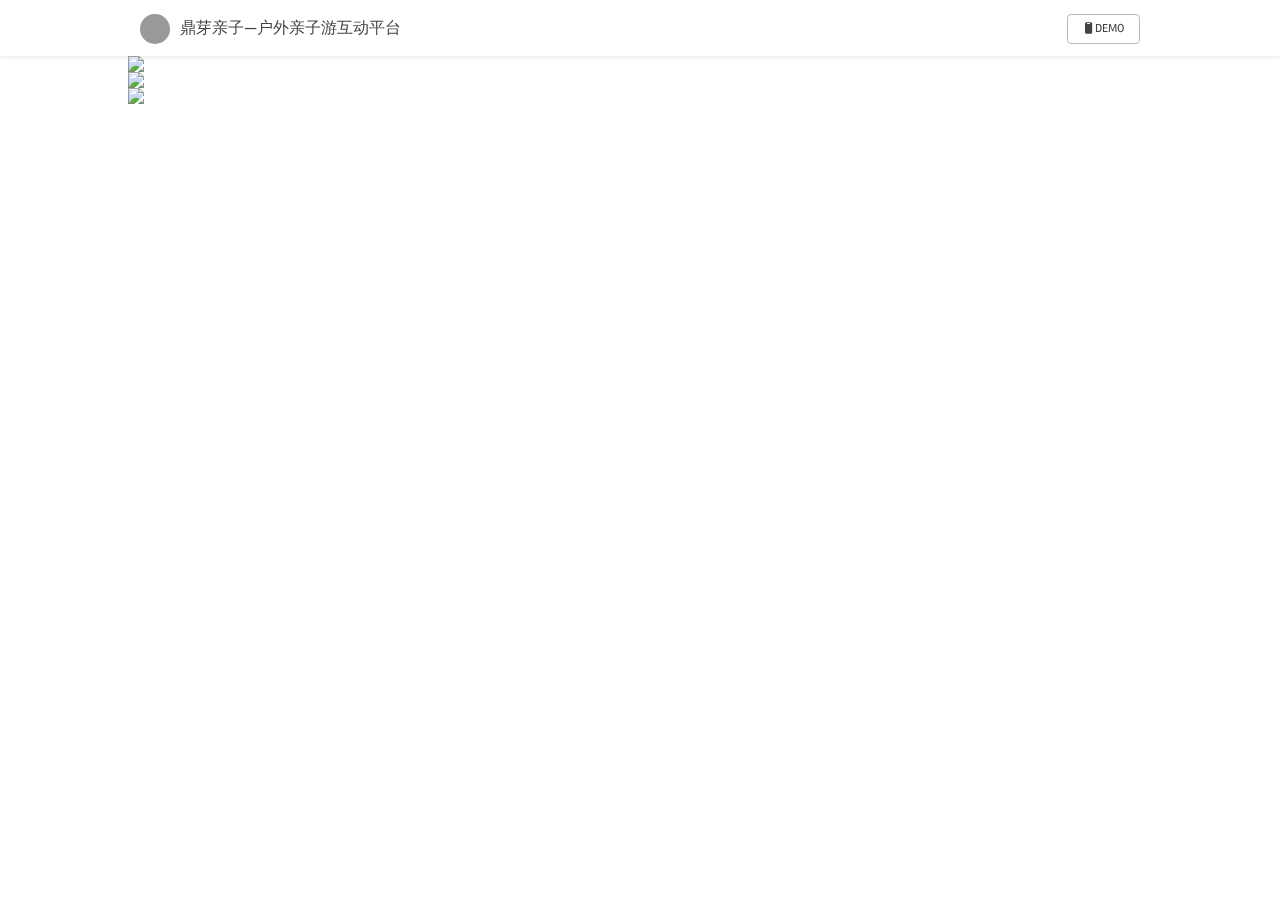
==== commit 525cfacd: "系列优化" ====
--- a/dy.html
+++ b/dy.html
@@ -13,7 +13,7 @@
 	<div class="title_bar">
 		<div class="work-details-box-wrap">
 		  <div class="left">
-		    <span class="icon_img" style="background-image: url(img/dy_img/logo.jpg);"></span>
+		    <span class="icon_img" style="background-image: url('https://s2.ax1x.com/2020/01/01/lJ1OyV.jpg');"></span>
 		    <span class="title">鼎芽亲子—户外亲子游互动平台</span>
 		  </div>
 		  <div class="right">
@@ -25,10 +25,10 @@
 	<div class="xm_content">
 		<div style="position: relative;">
 			<a class="demo_btn" href="http://files.huclife.com/web/zcc/dy.html"><i class="icon-demo"></i>DEMO</a>
-			<img src="img/dy_img/鼎芽001.jpg">
+			<img src="https://s2.ax1x.com/2020/01/01/lJ1xwF.jpg">
 		</div>
-		<img src="img/dy_img/鼎芽002.jpg">
-		<img src="img/dy_img/鼎芽003.jpg">
+		<img src="https://s2.ax1x.com/2020/01/01/lJ1veU.jpg">
+		<img src="https://s2.ax1x.com/2020/01/01/lJ3pFJ.jpg">
 	</div>
 </body>
 </html>--- a/css/style.css
+++ b/css/style.css
@@ -1,9 +1,6 @@
+@import url('https://fonts.googleapis.com/css?family=Oswald:400,500|Rambla:400,700');
 
 @import "../fonts/dcdrops/style.css";
-@font-face {
-  font-family: Oduda;
-  src: url('../fonts/Oduda-Bold-Demo.otf');
- }
 :root{--main-color:#fd39c2;}
 i:brfore{margin:0!important;}
 html, body, div, span, applet, object, iframe, h1, h2, h3, h4, h5, h6, p, blockquote, pre, a, abbr, acronym, address, big, cite, code, del, dfn, em, img, ins, kbd, q, s, samp, small, strike, strong, sub, sup, tt, var, b, u, i, center, dl, dt, dd, ol, ul, li, fieldset, form, label, legend, table, caption, tbody, tfoot, thead, tr, th, td, article, aside, canvas, details, embed, figure, figcaption, footer, header, hgroup, menu, nav, output, ruby, section, summary, time, mark, audio, video {margin: 0; padding: 0; border: 0; font-size: 100%; font: inherit; vertical-align: baseline;}
@@ -13,30 +10,68 @@
 blockquote:before, blockquote:after, q:before, q:after {content: ''; content: none;}
 body *{-webkit-text-size-adjust:none;}
 .clear{clear:both; overflow: hidden; height:0px; font-size:0px; display: block;}
-input:focus, select:focus, textarea:focus, button:focus {outline: none;}
-input, textarea, select{-webkit-appearance: none; border-radius: 0;}
 a, a:link, a:visited, a:active, a:hover{cursor: pointer; text-decoration: none; outline: none;}
-body{font-family:Oduda,'Nunito', 'Telefon Black', 'PingFang SC', sans-serif; font-weight: 400; font-size: 15px; line-height: 24px; color: #989898;}
+body{font-family:'Rambla', "SF Pro SC","HanHei SC","SF Pro Text","Myriad Set Pro","SF Pro Icons","PingFang SC","Helvetica Neue","Helvetica","Arial",sans-serif; font-weight: 400; font-size: 14px; line-height: 24px; color: #989898;}
 
 body:not(.loaded) *{-webkit-transition: none !important; transition: none !important;}
 ul, ol{list-style-type: none;}
 .container{max-width: 100%;position: relative;}
 #content{overflow-x: hidden;transition: .5s;transform:perspective(500px)  translate3d(0,0,0);}
 .swiper-wrapper .container{padding-left: 30px;padding-right: 30px;}
-
-/*table*/
-.table-view{height: 100%; width: 100%; display: table;}
-.row-view{display: table-row;}
-.cell-view{display: table-cell; vertical-align: middle; height: inherit;}
-
-.height-min{min-height: 100vh; height: 100%;}
-@media (max-width: 1199px) {
-  .height-min{min-height: 1px; height: 100%;}
-}
+@media (min-width: 415px) {
+  .swiper-wrapper .container{padding-left: 60px;padding-right: 60px;}
+}
+
+
+@font-face {
+    font-family: 'Vesterbro';
+    src: url(//www.abstract.com/wp-content/themes/abstract-core/assets/css/../fonts/Vesterbro-Regular.eot);
+    src: url(//www.abstract.com/wp-content/themes/abstract-core/assets/css/../fonts/Vesterbro-Regular.eot?#iefix) format("embedded-opentype"), url(//www.abstract.com/wp-content/themes/abstract-core/assets/css/../fonts/Vesterbro-Regular.woff2) format("woff2"), url(//www.abstract.com/wp-content/themes/abstract-core/assets/css/../fonts/Vesterbro-Regular.woff) format("woff");
+    font-weight: 400;
+    font-style: normal
+}
+
+@font-face {
+    font-family: 'Vesterbro';
+    src: url(//www.abstract.com/wp-content/themes/abstract-core/assets/css/../fonts/Vesterbro-Poster.eot);
+    src: url(//www.abstract.com/wp-content/themes/abstract-core/assets/css/../fonts/Vesterbro-Poster.eot?#iefix) format("embedded-opentype"), url(//www.abstract.com/wp-content/themes/abstract-core/assets/css/../fonts/Vesterbro-Poster.woff2) format("woff2"), url(//www.abstract.com/wp-content/themes/abstract-core/assets/css/../fonts/Vesterbro-Poster.woff) format("woff");
+    font-weight: 900;
+    font-style: normal
+}
+/* 波浪样式 */
+.waves {position:relative;width: 100%;height:70px;}
+.parallax > use {
+  animation: move-forever 25s cubic-bezier(.55,.5,.45,.5)     infinite;
+}
+.parallax > use:nth-child(1) {
+  animation-delay: -2s;
+  animation-duration: 7s;
+}
+.parallax > use:nth-child(2) {
+  animation-delay: -3s;
+  animation-duration: 10s;
+}
+.parallax > use:nth-child(3) {
+  animation-delay: -4s;
+  animation-duration: 13s;
+}
+.parallax > use:nth-child(4) {
+  animation-delay: -5s;
+  animation-duration: 20s;
+}
+@keyframes move-forever {
+  0% {
+   transform: translate3d(-90px,0,0);
+  }
+  100% { 
+    transform: translate3d(85px,0,0);
+  }
+}
+/* 波浪样式end */
 
 /*flex*/
 .flex-js{display: flex;-webkit-align-items:center; align-items:center;}
-.flex{display: -ms-flexbox;display: -webkit-flex;display: flex;-ms-flex-align: center;-webkit-align-items: center;-webkit-box-align: center;align-items: center;height: 100%; min-height: inherit;}
+.flex{display: -ms-flexbox;display: -webkit-flex;display: flex;/* -ms-flex-align: center;-webkit-align-items: center;-webkit-box-align: center;align-items: center; */height: 100%; min-height: inherit;}
 .flex-order-1{order: 1;}
 .flex-order-2{order: 2;}
 .flex-eq-h{display: -ms-flexbox; display: -webkit-flex; display: flex; -ms-flex-align: stretch; -webkit-align-items: stretch; -webkit-box-align: stretch; align-items: stretch; width: 100%; height: 100%; min-height: inherit;}
@@ -54,66 +89,45 @@
 /*flex*/
 
 /*header*/
-.header-text{display: inline-block;line-height: normal;font-weight: normal;opacity: .8;}
+.header-text{display: inline-block;line-height: normal;opacity: .8;padding-left: 20px;position: relative;font-weight: 400;}
+.header-text:before{position: absolute;content: '';width: 3px;height: 90%;background-color: #FAE300;border-radius: 3px;left: 0px;top:8%;}
 #time_box2{color: #7CC8FF;}
 /*header*/
 
 
-/*inputs*/
-.input-wrapper{display: inline-block; position: relative;}
-.input-wrapper .input-style{position: relative; display: inline-block; height: 100%; margin-right: 10px;}
-.input-wrapper .input-style:after{content: ""; position: absolute; left: 0; bottom: 0; height: 1px; width: 0; background-color: #fd39c2; -moz-transition:all 300ms ease-out; -o-transition:all 300ms ease-out; -webkit-transition:all 300ms ease-out; transition:all 300ms ease-out; -ms-transition:all 300ms ease-out;}
-.input-wrapper .input-style.focus:after{width: 100%; transition-delay: 250ms; -moz-transition-delay: 250ms; -webkit-transition-delay: 250ms; -ms-transition-delay: 250ms;}
-.input-wrapper .input-style input{border:none; border-bottom: 1px solid #d0d0d0; color: #222; background-color: transparent; height: 30px;}
-.input-wrapper .input-style label{position: absolute; left: 0; top: 6px; cursor: text; font-size: 13px; line-height: 16px; -moz-transition:all 150ms ease-out; -o-transition:all 150ms ease-out; -webkit-transition:all 150ms ease-out; transition:all 150ms ease-out; -ms-transition:all 150ms ease-out; transition-delay: 250ms; -moz-transition-delay: 250ms; -webkit-transition-delay: 250ms; -ms-transition-delay: 250ms;}
-.input-wrapper .input-style.focus label{top: 30px; color: #fff; font-size: 10px; background-color: #fd39c2; padding: 0 4px; transition-delay: 0ms; -moz-transition-delay: 0ms; -webkit-transition-delay: 0ms; -ms-transition-delay: 0ms;}
-/*inputs*/
-
-
-/*form styles*/
-.form-wrapper{position: relative; float: left; width: calc(100% - 30px); margin-bottom: 20px; height: auto; padding: 65px 30px 65px 50px; background-color: #fff; border: 1px solid rgb(227, 227, 227); box-shadow: 0px 5px 7px 0px rgba(0, 0, 0, 0.07);}
-.form-wrapper .input-wrapper{display: block;}
-.form-wrapper .input-wrapper .input-style{position: relative; float: left; display: block; margin-bottom: 15px; width: 100%; margin-right: 0;}
-.form-wrapper .input-wrapper .input-style input{width: 100%;}
-.form-wrapper .input-wrapper .input-style.textarea textarea{color: #222; float: left; width: 100%; border: none; border-bottom: 1px solid #d0d0d0; resize: none; height: 73px; background-color: transparent;}
-.input-wrapper .input-style.textarea.focus label{top: 73px;}
-.form-wrapper .btn-1{position: absolute; right: -30px; bottom: -20px; border: none; font-size: 12px; z-index: 1;}
-  /*form style2*/
-
-.form-wrapper.style-2 .input-wrapper .input-style:nth-child(odd){width: calc(50% - 15px); margin-right:15px;}
-.form-wrapper.style-2 .input-wrapper .input-style:nth-child(even){width: calc(50% - 15px); margin-left:15px;}
-.form-wrapper.style-2 .input-wrapper .input-style.textarea{width: 100%;}
-@media (max-width: 991px) {
-  .form-wrapper{padding: 50px 30px 50px 30px; width: 100%;}
-  .form-wrapper .btn-1{right: auto; left: 50%; transform: translateX(-50%); -ms-transform: translateX(-50%); -webkit-transform: translateX(-50%);}
-}
-/*form styles*/
-
 
 /*buttons*/
 .btn-wrap{position: relative; float: left; display: block; width: 100%;}
-.button{ position: relative; display: inline-block;padding:10px 30px 10px 75px; background:none; color: var(--main-color); font-size: 16px;  cursor: pointer;border-radius: 5px;box-sizing: content-box;margin-right: 10px;}
-.button__primary {background-color: var(--main-color);border-color: var(--main-color);color: #fff; }
-.button__hero{color: #515666;background-color: rgba(255,255,255,.62);}
+.button{ position: relative; display: inline-block;padding:10px 30px 10px 75px; background:none; color: var(--main-color); font-size: 16px;  cursor: pointer;border-radius: 5px;box-sizing: content-box;margin-right: 20px;}
+
+
 
 .button:last-child{margin-right: 0;}
-.button span{z-index: 2; position: relative;line-height: normal;display: inline-block;text-transform:uppercase;display: block}
+.button span{z-index: 2; position: relative;line-height: normal;display: inline-block;text-transform:uppercase;display: block;transform: translate(6px, -6px);}
 .button span:nth-of-type(1){font-size: 12px;}
-.button i{font-size: 30px;position: absolute;left: 30px;height: 100% ;top:0;display: flex;-webkit-box-align: center;-ms-flex-align: center;align-items: center;-webkit-box-pack: center;-ms-flex-pack: center;justify-content: center;}
-.button:before{content: ""; position: absolute; left: 0px; top: 0px; right: 0px;bottom: 0px;background: #fff; opacity: 0; -webkit-transform: scale(0); -ms-transform: scale(0); transform: scale(0);border-radius: 5px;}
-.button:hover span,.button:hover i{color: var(--main-color);}
-.button:hover:before{opacity: 1; -webkit-transform: scale(1); -ms-transform: scale(1); transform: scale(1);}
+.button i{ font-size: 30px;position: absolute;left: 30px;height: 100% ;top:0;display: flex;-webkit-box-align: center;-ms-flex-align: center;align-items: center;-webkit-box-pack: center;-ms-flex-pack: center;justify-content: center;z-index: 2;transform: translate(6px, -6px);}
+
+.button:before,.button:after{content: ""; position: absolute; left: 0px; top: 0px; right: 0px;bottom: 0px;box-shadow: 0 0 0 1px #fff;border-radius: 2px;}
+
+.button:before{z-index: 0;}
+.button:after{background-color: #fff;transform: translate(6px, -6px);z-index: 1;}
+
+.button__primary {color: #fff;}
+.button__primary:after{background-color: var(--main-color);box-shadow:0 0 0 1px var(--main-color) }
+.button__hero,.button__hero i{color: var(--main-color);}
+
+.button:hover span,.button:hover i,.button:hover:after{transform: translate(4px, -4px);}
 /*buttons*/
 
 
 /*typography*/
 .h1,.h2,.h3,.h4,.h5,.h6,.h7{color: #222; font-weight: 700; margin: 0;}
-.h1{font-size: 40px; line-height: 70px; font-weight: 900;}
-.h2{font-size: 40px; line-height: 40px; font-weight: 900;}
+.h1{font-size: 28px; line-height: 50px; }
+.h2{font-size: 30px; line-height: 30px; font-family: 'Oswald', sans-serif;text-transform: uppercase;}
 .h3{font-size: 24px; line-height: 24px;}
 .h4{font-size: 18px; line-height: 24px;}
 .h5{font-size: 16px; line-height: 24px;}
-.h6{font-size: 13px; line-height: 24px;font-weight: 700; color: #fd39c2; }
+.h6{font-size: 12px; line-height: 24px;font-weight: 700; color: #fd39c2;letter-spacing: 3px;text-transform: uppercase; }
 .h7{font-size: 12px; line-height: 49px;}
 
 .big{font-size: 16px; line-height: 26px;}
@@ -130,7 +144,7 @@
 }
 @media (max-width: 414px) {
   .h1{font-size: 22px; line-height: 40px;}
-  .h2{font-size: 36px; line-height: 40px;}
+  .h2{font-size: 28px; line-height: 28px;}
 }
 
 article{position: relative; float: left; width: 100%;}
@@ -287,50 +301,19 @@
 .block{position: relative; float: left; width: 100%;}
 .wide-container-fluid{position: relative; padding: 0 50px;}
 .container-style-1{position: relative;}
-.container-sm-30{padding-right: 30px; padding-left: 30px;}
 @media (max-width: 767px) {
   .wide-container-fluid{padding: 0 15px;}
 }
-@media (max-width: 767px) {
-  .container-sm-30{padding-right: 15px; padding-left: 15px;}
-  .container-sm-30.xs-30{padding-right: 30px; padding-left: 30px;}
-}
 
 /*LOADER*/
-#loader-wrapper{position: fixed; bottom: 30px; left: 20px;right: 20px;border-radius: 14px; height: 100px; background-color: rgba(255,255,255,.69);-webkit-backdrop-filter: blur(8px);backdrop-filter: blur(8px); z-index: 51;box-shadow: 0 5px 20px rgba(0,0,0,.05);}
-.loader {position: absolute;top: calc(50% - 25px);left: 10%;border: 4px solid #fff;border-top: 4px solid #000;border-radius: 50%;width: 50px;height: 50px;animation: spin 2s linear infinite;}
-#loader-wrapper p{position: absolute;left: 50%;top: 50%;transform: translate(-50%, -50%);color: #000;}
+#loader-wrapper{background: url('https://s2.ax1x.com/2019/12/31/l1PrtA.jpg') no-repeat center/cover;position: fixed; bottom: 30px; left: 20px;right: 20px;max-width: 500px; border-radius: 14px; height: 100px;line-height: 100px;text-align:center; z-index: 51;box-shadow: 0 5px 20px rgba(0,0,0,.05);}
+.loader {position: absolute;top: calc(50% - 25px);left: 6%;border: 4px solid #fff;border-top: 4px solid #000;border-radius: 50%;width: 50px;height: 50px;animation: spin 2s linear infinite;}
+#loader-wrapper p{color: #000;}
 
 @keyframes spin {
     0% { transform: rotate(0deg); }
     100% { transform: rotate(360deg); }
 }
-
-/*overlay-video*/
-.overlay-wrapper.video.active{visibility: visible;}
-
-.video-wrapper{position: relative; float: left; display: block; width: 100%;}
-.video .iframe-wrapper{position: absolute; left: 0; top: 46px; bottom: 46px; right: 0;}
-.full-size{position: absolute; left: 0; top: 0; width: 100%; height: 100%;}
-
-
-/*POPUP*/
-.popup-wrapper{position: fixed; z-index: 500; left: 0; top: 0; width: 100%; height: 100%; left: -100%; transition-delay: .3s; -webkit-transition-delay: .3s;}
-.popup-wrapper.active{left: 0; transition-delay: 0s; -webkit-transition-delay: 0s;}
-.popup-wrapper .bg-layer{position: absolute; left: 0; top: -100px; right: 0; bottom: -100px; background: rgba(0,0,0,.8); transition: all .3s ease-out; -webkit-transition: all .3s ease-out; opacity: 0;}
-.popup-wrapper.active .bg-layer{opacity: 1;}
-.popup-content{position: absolute; top: 0; width: 100%; height: 100%; overflow: auto; -webkit-overflow-scrolling: touch; font-size: 0; text-align: center; transition: transform .3s ease-out, opacity .3s ease-out, left 0s .3s; -webkit-transition: transform .3s ease-out, opacity .3s ease-out, left 0s .3s; transform: scale(1.2); -webkit-transform: scale(1.2); opacity: 0; left: -10000px; padding: 15px;}
-.popup-content.active{transform: scale(1); -webkit-transform: scale(1); opacity: 1; left: 0; transition: transform .3s ease-out, opacity .3s ease-out, left 0s 0s; -webkit-transition: transform .3s ease-out, opacity .3s ease-out, left 0s 0s; position: relative;}
-.popup-content:after{display: inline-block; vertical-align: middle; height: 100%; content: "";}
-.popup-container{display: inline-block; vertical-align: middle; width: 100%; position: relative; text-align: left; background: #fff;}
-.popup-container.size-1{max-width: 570px;}
-.popup-container.size-2{max-width: 970px;}
-.popup-container.size-3{max-width: 1170px;}
-.popup-content .layer-close{position: absolute; left: 0; bottom: 0; right: 0; height: 10000px;}
-.popup-align{padding: 60px 70px 70px 70px; overflow: hidden;}
-.popup-container .button-close{position: absolute; right: 0; top: 0;}
-
-.button-close{width: 40px; height: 40px; background: #0084ff; display: inline-block; vertical-align: bottom; cursor: pointer;}
 
 /*-------------------------------------------------------------------------------------------------------------------------------*/
 /* 07 - HEADER */
@@ -341,7 +324,7 @@
 header nav ul li{position: relative; width: 100%;vertical-align: middle;text-align: left; }
 header nav ul li a{position: relative; color: rgba(0,0,0,0.9);padding: 15px 0; padding-left: 10%;display: block;cursor: pointer;}
 header nav ul li a i{font-size: 24px;padding-right: 20px;}
-header nav ul li a span{font-size: 16px;line-height: 16px;font-weight: 700;position: relative;transition: 0.5s;transition-timing-function: cubic-bezier(0.2,1,0.3,1);}
+header nav ul li a span{font-size: 14px;line-height: 16px;font-weight: 700;position: relative;transition: 0.5s;transition-timing-function: cubic-bezier(0.2,1,0.3,1);text-transform: uppercase;letter-spacing: 3px;}
 header nav ul li a span:before{background-color: var(--main-color); position: absolute;content: '';z-index: -1;bottom: 0;left: 0;width: 100%;height: 50%;opacity: 0.3;transform: scale3d(0,1,1);transform-origin: 0% 50%;transition: transform 0.5s;transition-timing-function: cubic-bezier(0.2,1,0.3,1);}
 header nav ul li:hover a span, header nav ul li.active a span{padding:0 10px;}
 header nav ul li:hover a, header nav ul li.active a{ color: var(--main-color);}
@@ -361,9 +344,8 @@
 header .hamburger-menu.active span:nth-child(2){opacity: 0;}
 header .hamburger-menu.active span:nth-child(3){-ms-transform: rotate(-45deg) translateX(3px) translateY(-3px); -webkit-transform: rotate(-45deg) translateX(3px) translateY(-3px); transform: rotate(-45deg) translateX(3px) translateY(-3px);width: 24px;}
 header .hamburger-menu:hover{background-color: rgba(0, 0, 0, 0.34);}
-.logo{position: absolute; left: 30px; top: 30px; z-index: 2;width: 60px;}
-.logo img{width: 100%}
-.scroll-nav{padding: 90px 20px 20px;background-color: #fff;position: fixed;left: 0;width: 80vw;max-width: 300px;top:0; transition: .5s;z-index: 1000;height: 100vh;transform: translateX(-100%);}
+.logo{position: absolute; left: 30px; top: 30px; z-index: 2;color: #fff;font-size: 38px;}
+.scroll-nav{background:url('https://s2.ax1x.com/2019/12/31/l1PrtA.jpg') no-repeat center/cover;padding: 90px 20px 20px;/* background-color: #fff; */position: fixed;left: 0;width: 80vw;max-width: 300px;top:0; transition: .5s;z-index: 1000;height: 100vh;transform: translateX(-100%);}
 header.active .scroll-nav{transform: translateX(0);}
 .colorbox{width: 970px;height: 970px;background: rgba(0, 0, 0, 0);position: absolute;left: -100px;top:-20px;z-index: 1;transform: scale(.5);}
 .colorbox .ball{position: absolute;border-radius: 100%;}
@@ -382,13 +364,19 @@
 .colorbox .ball_11{width: 94px;height: 94px;left: 651px;top:650px;background-image: radial-gradient(circle at 71% 27%, #ffffff, #b5c2d2);z-index: 7}
 .colorbox .ball_12{width: 88px;height: 88px;left: 873px;top:562px;background-image: radial-gradient(circle at 56% 32%, #ff96da, #cd1f9e);z-index: 6}
 
+.social-network{top: 48px;right: 100px;position: absolute;z-index: 2;display: none;}
+.social-network a{display: inline-block;font-size: 26px;}
+.social-network a:hover i{color:rgba(255, 255, 255, 1) ;}
+.social-network a i{color: rgba(255, 255, 255, 0.6);padding:10px 14px;}
+.logo-bottom{width: 80px;height: auto;}
+
 @media(min-width: 415px){
   header.active .scroll-nav{transform: translateX(0);}
 }
 @media(min-width: 735px){
 header .hamburger-menu{top:35px;right: 35px;}
 
-.logo{top:50px;left: 60px;width: 80px;}
+.logo{top:40px;left: 60px;font-size: 44px;}
 .colorbox{width: 970px;height: 970px;left: 550px;top:50px;transform: scale(1);}
 .colorbox .ball_01{width: 110px;height: 110px;left: 0;top:67px;background-image: radial-gradient(circle at 71% 27%, #9fe3fa, #4584f0);z-index: 3}
 .colorbox .ball_02{width: 110px;height: 110px;left: 275px;top:0;background-image: radial-gradient(circle at 71% 27%, #9fe3fa, #4584f0);z-index: 1}
@@ -404,6 +392,9 @@
 .colorbox .ball_10{width: 304px;height: 304px;left: 651px;top:667px;background-image: radial-gradient(circle at 71% 27%, #ffffff, #b5c2d2);z-index: 8}
 .colorbox .ball_11{width: 94px;height: 94px;left: 651px;top:650px;background-image: radial-gradient(circle at 71% 27%, #ffffff, #b5c2d2);z-index: 7}
 .colorbox .ball_12{width: 88px;height: 88px;left: 873px;top:562px;background-image: radial-gradient(circle at 56% 32%, #ff96da, #cd1f9e);z-index: 6}
+.header-text{padding-left:30px;}
+#loader-wrapper{bottom: 100px;left:calc(50vw - 250px);}
+.social-network{display: block}
 
 }
 @media (min-width: 1200px) {
@@ -412,20 +403,20 @@
   header > ul li{margin-bottom: 5px;}
 }
 @media(max-width: 735px){
-.button{width: calc(50% - 10px);box-sizing: border-box;padding-left: 15%;padding-right: 0;font-size: 14px;}
+.button{width: calc(50% - 20px);box-sizing: border-box;padding-left: 15%;padding-right: 0;font-size: 14px;}
 .button i{left: calc(15% - 10px);font-size: 28px;}
 .button span:nth-of-type(1){font-size: 10px;}
 }
 /*-------------------------------------------------------------------------------------------------------------------------------*/
 /* 08 - FOOTER */
 /*-------------------------------------------------------------------------------------------------------------------------------*/
-footer{padding: 30px 0 70px;font-weight: 900; font-size: 12px; line-height: 30px;text-align: center;color: #333;margin-top: 60px;position: relative;background-color: #f8f8fb;}
+footer{padding: 70px 0 70px;font-weight: 900; font-size: 12px; line-height: 30px;text-align: center;color: #333;margin-top: 60px;position: relative;background-color: #f8f8fb;}
 footer ul{list-style-type: none;}
 footer ul li{margin-bottom: 5px;}
 footer ul li a{color: #989898}
 footer .copyright a{color: #fff;}
 footer .copyright .fa{color: #fd39c2;}
-footer p{display: inline-block; vertical-align: middle;margin-bottom: 20px;}
+footer p{display: inline-block; vertical-align: middle;margin-bottom: 20px;font-weight: 400;}
 footer .follow{margin-left: 10px;}
 
 /*follow*/
@@ -454,10 +445,8 @@
 /*BANNER*/
 .swiper-style-banner{position: relative;}
 .swiper-style-banner .flex{height: 90vh; min-height: 600px;position: relative;z-index: 2;}
-.swiper-style-banner .hamburger-icon-2{position: absolute; left: 100px; top: calc(43px); z-index: 2;}
-.swiper-style-banner .hamburger-icon-2 span{background-color: #fff;}
-
-.banner-nav{position: absolute; width: calc(100%); height: 70px; right: 0; top: -70px; z-index: 1;}
+
+.banner-nav{position: absolute; width: calc(100%); height: 70px; right: 0; top: -69px; z-index: 1;}
 .banner-nav .swiper-button-prev.square-style{left: 50px;}
 .banner-nav .swiper-button-next.square-style{right: auto; left: 110px;}
 
@@ -474,14 +463,15 @@
 
 .banner-nav .follow{position: absolute; top: 50%; margin-top: -15px; right: 50px;}
 .banner-nav .follow span{font-size: 13px; margin-right: 15px;}
+  .swiper-style-banner .flex{display: -ms-flexbox;display: -webkit-flex;display: flex;-ms-flex-align: center;-webkit-align-items: center;-webkit-box-align: center;align-items: center;}
+
 @media (max-width: 1199px) {
-  .swiper-style-banner .hamburger-icon-2{display: none;}
   .banner-nav{position: absolute; width: 100%;}
-  .swiper-style-banner .flex{display: -ms-flexbox;display: -webkit-flex;display: flex;-ms-flex-align: center;-webkit-align-items: center;-webkit-box-align: center;align-items: center;}
-}
-@media (max-width: 767px) {
-  .swiper-style-banner .flex article{margin-top: 50px;}
+}
+@media screen and (max-width: 767px) {
+  /* .swiper-style-banner .flex article{margin-top: 50px;} */
   .banner-nav .follow span{display: none;}
+  .waves {height:40px;margin-top: 30px;}
 }
 @media (max-width: 479px) {
   .banner-nav .follow{display: none;}
@@ -501,7 +491,7 @@
 .list-counter ol{counter-reset: number;}
 .list-counter ol li{padding-left: 100px; position: relative; float: left; margin-bottom: 50px;}
 .list-counter ol li:last-child{margin-bottom: 0;}
-.list-counter ol li:before{counter-increment: number; content: "0"counter(number); position: absolute; left: 0; top: 50%; font-size: 40px; color: #000; font-weight: 900; -ms-transform: translateY(-50%); -webkit-transform: translateY(-50%); transform: translateY(-50%);}
+.list-counter ol li:before{counter-increment: number; content: "0"counter(number); position: absolute; left: 10px; top: 50%; font-size: 40px; color: #000; font-weight: 900; -ms-transform: translateY(-50%); -webkit-transform: translateY(-50%); transform: translateY(-50%);}
 .list-counter ol li article:before{content: ""; position: absolute; left: -35px; top: 50%; width: 35px; height: 1px; background-color: #fd39c2;}
 .list-counter ol li article:after{content: ""; position: absolute; left: -7px; top: 50%; width: 14px; height: 14px; background-color: #fff; border: 1px solid  #fd39c2; border-radius: 50%; margin-top: -7px; z-index: 1;}
 
@@ -518,10 +508,8 @@
 .display_options{display: none;line-height: 45px;color: #fff;position: relative;text-align: right;}
 .display_options.fixed{position: fixed;background-color: #000;left: 0px;right: 0px;padding-right: 15px; top:0;z-index: 2;}
 .display_options_space{display: none;}
-@media (min-width: 1200px) {
-  .sorting-menu ul li:hover{color: #fff;}
-  .sorting-menu ul li:hover:before{height: 100%;}
-}
+.sorting-menu ul li:hover{color: #fff;}
+.sorting-menu ul li:hover:before{height: 100%;}
 @media (max-width: 767px) {
   .sorting-menu ul li{display: block;margin: 5px 0;}
 }
@@ -530,7 +518,7 @@
 .grid-sizer{width: 1%;}
 .grid-item{position: absolute; width: 50%; padding: 25px;cursor: pointer;}
 .grid-item .img-wrapper{position: relative; float: left; overflow: hidden;}
-.grid-item a:first-child{position: relative; float: left; width: 100%; height: 100%; cursor:-webkit-zoom-in; }
+.grid-item a:first-child{position: relative; float: left; width: 100%; height: 100%;overflow: hidden; }
 .grid-item img{width: 100%; float: left;}
 .title_bar{display: none;}
 @media (min-width: 1023px) {
@@ -582,33 +570,12 @@
 }
 /*OUR WORKS*/
 
-/*TESTIMONIALS*/
-.swiper-style-1 .swiper-button-wrapper .container .swiper-button-prev{left: 30px;}
-.swiper-style-1 .swiper-button-wrapper .container .swiper-button-next{right: 30px;}
-.swiper-style-1 .img-wrapper{position: relative; width: 100%;}
-.swiper-style-1 .img-wrapper:before{content: ""; position:  absolute; right: -30px; top: 50%; height: 1px; width: 100%; background-color: #fd39c2;}
-.swiper-style-1 .img-wrapper:after{content: ""; position:  absolute; left: 193px; top: 50%; margin-top: -7px; height: 14px; width: 14px; background-color: #fff; border: 1px solid #fd39c2; border-radius: 50%;}
-.swiper-style-1 .img-wrapper img{position: relative; display: block; width: 100%; max-width: 200px;}
-.swiper-style-1 .testimonial-text{position: relative; font-weight: bold;  padding-left: 60px;}
-.swiper-style-1 .testimonial-text img{position: absolute; left: 0; top: 5px;}
-@media (max-width: 991px) {
-  .swiper-style-1 .swiper-button-wrapper{display: none;}
-}
-@media (max-width: 767px) {
-  .swiper-style-1 .img-wrapper:before,
-  .swiper-style-1 .img-wrapper:after{display: none;}
-  .swiper-style-1{text-align: center;}
-  .swiper-style-1 .testimonial-text{padding-left: 0;}
-  .swiper-style-1 .testimonial-text img{position: relative; margin-bottom: 15px;}
-  .swiper-style-1 .img-wrapper img{display: inline-block; margin-bottom: 15px;}
-}
-/*TESTIMONIALS*/
-
-/*PRICE*/
+
+/*公司介绍模块*/
 .price-wrapper{text-align: center;overflow: hidden;margin-bottom: 20px;}
 .price-wrapper .price-icon{position: relative; display: block; width: 80px; height: 80px; margin: 0 auto; background-color: #fff; border-radius: 50%; box-shadow: 0px 5px 7px 0px rgba(0, 0, 0, 0.07); margin-bottom: -45px; z-index: 1;}
 .price-wrapper .price-icon:before{content: ""; position: absolute; left: 50%; bottom: -30px; width: 1px; height: 30px; background-color: #e3e3e3; z-index: 1}
-.price-wrapper .price-icon i{font-size: 30px;position: absolute; left: 50%; top: 50%; -ms-transform: translate(-50%, -50%); -webkit-transform: translate(-50%, -50%); transform: translate(-50%, -50%);color: gray;opacity: .7;}
+.price-wrapper .price-icon i{font-size: 40px;position: absolute; left: 50%; top: 50%; -ms-transform: translate(-50%, -50%); -webkit-transform: translate(-50%, -50%); transform: translate(-50%, -50%);color: gray;}
 .price-wrapper article{background-color: #fff; padding: 115px 45px 75px 45px;}
 .price{font-size: 42px; line-height: 42px; font-weight: 700;  color: #222;}
 .price sup{font-size: 24px;}
@@ -619,232 +586,24 @@
 @media (min-width: 1200px) {
   .price-wrapper .price-icon:hover:before{background-color: #fd39c2;}
 }
-/*PRICE*/
-
-/*CLIENT*/
-.client-item{display: block; border: 1px solid rgb(227, 227, 227); box-shadow: 0px 5px 7px 0px rgba(0, 0, 0, 0.07); background-color: #fff; -ms-transform: scale(1); -webkit-transform: scale(1); transform: scale(1);}
-.client-item img{display: block; width: 100%;}
-@media (min-width: 1200px) {
-  .client-item:hover{-ms-transform: scale(0.9); -webkit-transform: scale(0.9); transform: scale(0.9);}
-}
-/*CLIENT*/
-
-/*TEAM*/
-.swiper-style-3 .follow-style-2{margin-top: -20px;}
-.swiper-style-3 .swiper-button-next{right: -100px;}
-.swiper-style-3 .swiper-button-prev{left: -100px;}
-.swiper-style-3 .follow-style-3{margin-top: -20px;}
-@media (max-width: 1599px) {
-  .swiper-style-3 .swiper-button-next{right: -70px;}
-  .swiper-style-3 .swiper-button-prev{left: -70px;}
-}
-/*TEAM*/
-
-/*INSTAGRAM*/
+/*公司介绍模块*/
+
+
+/*底部装饰一排图*/
 .swiper-instagram *{backface-visibility: hidden;}
 .swiper-instagram .swiper-container{padding: 0 30px;}
 .swiper-instagram img{display: block; width: 100%;}
-/*INSTAGRAM*/
-
-/*MAP*/
-.map-wrapper{height: 500px; width: 100%; position: relative; float: left; z-index: 1;}
-#map-canvas{position: absolute; left: 0; width: 100%; height: 100%;}
-/*MAP*/
-
-
-
-/*BASKET*/
-.basket{position: relative; cursor: pointer; color: #222; text-align: center; display: inline-block; width: auto;}
-.basket .img-wrapper{position: relative; display: inline-block; width: auto;}
-.basket .img-wrapper span{position: absolute; bottom: 0; right: -3px; height: 15px; width: 15px; border-radius: 50%; background-color: #fd39c2; color: #fff; line-height: 15px; text-align: center; font-size: 12px; line-height: 15px;}
-.basket p{display: inline-block; width: auto;}
-.basket p span{color: #fd39c2;}
-
-/*LOGIN*/
-.login{color: #222; cursor: pointer;}
-
-
+/*底部装饰一排图*/
 
 
 /*  ==============
   CSS ANIMATIONS
   ==============  */
-  .class{-moz-transition:none; -o-transition:none; -webkit-transition:none; transition:none; -ms-transition:none;}
 /*缓动动效*/
-  nav ul li:before, nav ul li, .banner-nav .btn-down i, .btn-play, .sorting-menu ul li:before, 
-  .sorting-menu ul li, a, .follow .item, .follow .item:before, .btn-1 span, .button:before, 
-  .btn-1:before, .btn-1 span, .overlay-menu ul > li > span:after, .overlay-menu ul > li > a:before, 
-  .btn-close, .hamburger-icon-2 span, .hamburger-icon span{-moz-transition:all 150ms ease-out; -o-transition:all 150ms ease-out; -webkit-transition:all 150ms ease-out; transition:all 150ms ease-out; -ms-transition:all 150ms ease-out;}
-
-  header,.logo, .price-wrapper .price-icon:before, .grid-item img, .prod-item .prod-item-img, .overlay-menu ul > li > ul{-moz-transition:all 300ms ease-out; -o-transition:all 300ms ease-out; -webkit-transition:all 300ms ease-out; transition:all 300ms ease-out; -ms-transition:all 300ms ease-out;}
-  .overlay-menu ul > li > ul li, .overlay-menu ul > li.active.clicked ul li, .animation-wrapper, .overlay-menu, .overlay-animation:before, .overlay-animation:after{-moz-transition:all 500ms ease-out; -o-transition:all 500ms ease-out; -webkit-transition:all 500ms ease-out; transition:all 500ms ease-out; -ms-transition:all 500ms ease-out;}
-  .class{-moz-transition:all 700ms ease-out; -o-transition:all 700ms ease-out; -webkit-transition:all 700ms ease-out; transition:all 700ms ease-out; -ms-transition:all 700ms ease-out;}
-  .class{-moz-transition:all 1000ms ease-out; -o-transition:all 1000ms ease-out; -webkit-transition:all 1000ms ease-out; transition:all 1000ms ease-out; -ms-transition:all 1000ms ease-out;}
-  .class{-moz-transition:all 2000ms ease-out; -o-transition:all 2000ms ease-out; -webkit-transition:all 2000ms ease-out; transition:all 2000ms ease-out; -ms-transition:all 2000ms ease-out;}
-  
-  /*transition delay*/
-  .overlay-wrapper.active, .overlay-wrapper.active .overlay-animation:before, .overlay-wrapper.active .overlay-animation:after, .overlay-menu{transition-delay: 0ms; -moz-transition-delay: 0ms; -webkit-transition-delay: 0ms; -ms-transition-delay: 0ms;}
-  .class{transition-delay: 150ms; -moz-transition-delay: 150ms; -webkit-transition-delay: 150ms; -ms-transition-delay: 150ms;}
-  .class{transition-delay: 250ms; -moz-transition-delay: 250ms; -webkit-transition-delay: 250ms; -ms-transition-delay: 250ms;}
-  .class{transition-delay: 350ms; -moz-transition-delay: 350ms; -webkit-transition-delay: 350ms; -ms-transition-delay: 350ms;}
-  .class{transition-delay: 450ms; -moz-transition-delay: 450ms; -webkit-transition-delay: 450ms; -ms-transition-delay: 450ms;}
-  .overlay-animation:before, .overlay-animation:after, .overlay-wrapper.active .overlay-menu{transition-delay: 500ms; -moz-transition-delay: 500ms; -webkit-transition-delay: 500ms; -ms-transition-delay: 500ms;}
-  .class{transition-delay: 700ms; -moz-transition-delay: 700ms; -webkit-transition-delay: 700ms; -ms-transition-delay: 700ms;}
-  .class{transition-delay: 750ms; -moz-transition-delay: 750ms; -webkit-transition-delay: 750ms; -ms-transition-delay: 750ms;}
-  .overlay-wrapper{transition-delay: 1000ms; -moz-transition-delay: 1000ms; -webkit-transition-delay: 1000ms; -ms-transition-delay: 1000ms;}
-
-
-_:-ms-fullscreen, :root .quote .quote-nav{opacity: 0.5;}
-_:-ms-fullscreen, :root .quote .quote-nav.active{opacity: 1;}
-
-.blog-item .hover-img {transition: all 3s ease-out; -webkit-transition: all 3s ease-out;}
-.blog-item .image:hover .hover-img {transform: scale(1.1); -webkit-transform: scale(1.1);-ms-transform: scale(1.1);}
-
-.blog-item {position: relative;}
-.blog-item .swiper-container {height: 100%;}
-.blog-item .image {position: relative; overflow: hidden; width: 100%; height: 430px;}
-.blog-item .image:before, .layer-hold:before {content: ''; position: absolute; left: 0px; top: 0px; width: 100%; height: 100%; background: rgba(0,0,0,0.2); z-index: 1;}
-.blog-item.sm .image {height: 300px;}
-.blog-item .text {position: absolute; left: 30px; bottom: 30px; z-index: 1;}
-.blog-item .text i, .post-recent .txt i, .twitter-slide a, .blog-related .text i {font-size: 12px;line-height: 24px; display: block; display: block; position: relative; color: #989898;}
-.blog-item .text i {font-style: normal;}
-.blog-item .text i, .post-recent .txt span {position: relative; display: block; color: rgba(255,255,255,0.7);}
-.blog-item .title {line-height: 30px; margin-bottom: 10px;}
-.blog-item .title a {color: #fff; transition: all 0.35s ease-out; -webkit-transition: all 0.35s ease-out;}
-.blog-link {position: absolute; left: 30px; top: 30px; z-index: 5;}
-.blog-link.relblock {position: relative; display: inline-block; left: auto; top: auto; vertical-align: middle; padding-left: 15px;}
-.blog-link a {position: relative; float: left; margin: 0 10px 0px 0px; color: rgba(255,255,255,0.8); font-size: 14px; transition: all 0.35s ease-out; -webkit-transition: all 0.35s ease-out;}
-.blog-link.relblock a {color: #989898; font-size: 14px;}
-.blog-link.relblock a:hover {color: #fd39c2;}
-.blog-link a:hover {color: #fff;}
-.blog-link a span {padding-right: 5px;}
-.blog-cat {position: absolute; right: 30px; top: 30px; z-index: 6;}
-.blog-cat a {position: relative; display: inline-block; padding: 0px 20px; text-align: center; font-size: 12px; color: #fff; background: #fd39c2; height: 30px; line-height: 30px; }
-.blog-item .image iframe {position: absolute; left: 0px; top: 0px; width: 100%; height: 100%;}
-.pagination-type-1 {position: absolute; left: 0px; bottom: 20px; width: 100%; z-index: 6;}
-.pagination-type-1 .swiper-pagination-bullet {margin: 0 3px;}
-.sidebar-blok {position: relative;width: 100%; clear: both;}
-.video-item.sm {height: 300px;}
-.sidebar-blok ul li a {color: #989898; }
-.sidebar-blok ul li:hover a, .twitter-slide a:hover {color: #fd39c2;}
-.sidebar-blok .title {line-height: 24px; font-size: 18px;}
-.sidebar-blok .swiper-container {padding-bottom: 60px;}
-.tag-link {position: relative; height: 30px; margin: 0 5px 5px 0px; display: inline-block; line-height: 28px; font-size: 13px; border: 1px solid #d0d0d0; color: #989898; padding: 0 20px;  transition: all 0.35s ease-out; -webkit-transition: all 0.35s ease-out;}
-.tag-link span {position: relative; z-index: 1;}
-.tag-link:hover {color: #fff; border-color: #fd39c2; background: #fd39c2;}
-
-.post-recent {position: relative; display: inline-block; width: 100%; font-size: 0px;}
-.post-recent .img {position: relative; display: inline-block; vertical-align: middle; width: 140px; z-index: 5; overflow: hidden;}
-.post-recent .img a {display: block;}
-.post-recent .img img {width: 100%; height: auto; display: block; transition: all 0.25s ease-in; -webkit-transition: all 0.25s ease-in;-ms-transition: all 0.25s ease-in;}
-.post-recent .img:hover img {transform: scale(1.1); -webkit-transform: scale(1.1);-ms-transform: scale(1.1);}
-.post-recent .txt {position: relative; padding-left: 20px; display: inline-block; vertical-align: middle;}
-.post-recent .txt .title {font-size: 12px; line-height: 20px;}
-.post-recent .txt span {font-size: 13px; display: block; color: #989898;}
-.post-recent .txt i {font-style: normal;}
-.post-recent a:hover {color: #fd39c2;}
-.post-recent a {display: block;}
-.instagram-item {margin-left: -5px; margin-right: -5px;}
-.instagram-item a {position: relative; float: left; width: 25%; padding: 0 5px 10px; transition: all 0.35s ease-in; -webkit-transition: all 0.35s ease-in;-ms-transition: all 0.35s ease-in;}
-.instagram-item a:hover {opacity: 0.5;}
-.instagram-item a img {width: 100%; height: auto; display: block;}
-.twit-slider {background: #efefef;}
-.twitter-slide {position: relative; padding: 30px 30px 10px;}
-.twitter-slide .icon {float: right; font-size: 18px;}
-.twitter-slide .date {font-size: 13px; line-height: 20px; color: #999; float: left;}
-.title a {color: inherit;}
-.wiget-video .title {font-size: 16px; line-height: 20px;}
-
-.sidebar-blok .prod-item ul {margin: 0px;}
-.post-article img {max-width: 100%; height: auto; margin-bottom: 0px; display: block; float: left; margin-bottom: 30px;}
-.post-article p {font-size: 13px; line-height: 24px; margin-bottom: 25px;}
-.post-article iframe {position: relative; width: 100%; margin-bottom: 30px; min-height: 380px;}
-.post-article .img {margin-left: -1%; margin-right: -1%;}
-.post-article .img img {margin: 0 1% 2% 1%; max-width: 48%; width: 100%;}
-.fl-item {float: left; position: relative;}
-.fr-item {float: right; position: relative;}
-.txt-replace {position: relative;font-size: 14px;line-height: 26px;margin-bottom: 20px;cursor: pointer;color: #222;display: none;border-bottom: 1px solid #d0d0d0;font-weight: bold;-moz-transition: all 150ms ease-out;-o-transition: all 150ms ease-out;-webkit-transition: all 150ms ease-out;transition: all 150ms ease-out;-ms-transition: all 150ms ease-out;width: 300px;margin: 0 auto;padding: 5px 0;text-align: center;}
-.txt-replace i {padding-left: 10px; display: inline-block;}
-.tabs-link-wrap {position: relative;}
-.category-list li {margin-bottom: 10px; position: relative; padding-left: 30px;}
-.category-list li:before {content: ''; position: absolute; left: 0px; top: 50%; width: 15px; height: 1px; background: #fd39c2;} 
-.tag-item .title {font-size: 12px; color: #222;}
-.tag-item .item {margin: 0 3px 0px 0px;}
-.simple-text.sm p {font-size: 13px; line-height: 24px;}
-
-.post-title-desc .auth {color: rgba(255,255,255,0.7); display: inline-block; position: relative;}
-.post-title-link {display: inline-block; position: relative; font-size: 15px;}
-.post-title-link a {color: rgba(255,255,255,0.7); display: inline-block; padding-left: 8px;}
-.post-title-link a i {padding-left: 5px;}
-
-.video-item {position: relative; height: 250px; width: 100%; overflow: hidden; text-align: center;}
-.play-button {position: absolute; left: 50%; top: 50%; width: 50px; height: 50px; line-height: 46px; border: 2px solid #fff; text-align: center; cursor: pointer; font-size: 20px; color: #fff; border-radius: 50%; margin: -25px 0px 0px -25px; transition: all 0.35s ease-out; -webkit-transition: all 0.35s ease-out;}
-.play-button i {margin-left: 3px;}
-.play-button:hover {background: #fd39c2; border-color: #fd39c2;}
-.search-item .input-wrapper .input-style input {width: 100%; padding-right: 60px;}
-.search-item .input-wrapper {width: 100%;}
-.search-item .input-wrapper .input-style {width: 100%;}
-.search-item .input-icon {position: absolute; right: 0px; top: 0px; width: 50px; height: 30px; text-align: center; line-height: 30px; z-index: 4;}
-.search-item .input-icon input {position: absolute; width: 100%; height: 100%; opacity: 0; z-index: 50; cursor: pointer; left: 0px; top: 0px;}
-.blog-related {position: relative; width: 100%; border: 1px solid rgb(227, 227, 227); box-shadow: 0px 5px 7px 0px rgba(0, 0, 0, 0.07);}
-.blog-related .image {height: 270px; position: relative; width: 100%; overflow: hidden;}
-.blog-related .image .bg {transition: all 0.35s ease-out; -webkit-transition: all 0.35s ease-out;-ms-transition: all 0.35s ease-out;}
-.blog-related .image:hover .bg {transform: scale(1.1); -webkit-transform: scale(1.1);-ms-transform: scale(1.1);}
-.blog-related .text {padding: 0 30px 30px;}
-.blog-related .text .auth {display: inline-block; font-style: normal;}
-.blog-related .blog-link {position: relative; display: inline-block; top: auto; left: auto; width: 50%; float: right; text-align: right;} 
-.blog-related .blog-link a {color: #989898; margin: 0 0 0 10px; font-size: 14px; float: right;}
-.blog-related .blog-link i {display: inline-block; font-size: 14px;}
-.testimonial .imgage {position: relative; float: left;}
-.testimonial .imgage img {border-radius: 50%; max-width: 80px; height: auto; display: block;}
-.form-wrapper.type-2 {box-shadow: none; border: 0 none; padding: 0px; width: 100%;}
-.form-wrapper.type-2 .btn-1 {right: 0px; position: relative; bottom: auto;}
-.testimonial.type-2 .article {float: none; padding-left: 100px;}
-.reply-type {padding-left: 120px;}
-.testimonial.type-2 .title {font-size: 13px; line-height: 20px; color: #222; margin-right: 25px;}
-.testimonial.type-2 .star .fa {margin: 0 2px 0 0; color: #d2d218; font-size: 14px;}
-.comm-date {margin-right: 25px;}
-.tt {}
-
-@media (max-width: 992px) {
-    .blog-item .image {height: 400px;}
-    .reply-type {padding-left: 40px;}
-}
-@media (max-width: 768px) {
-    .fl-item, .fr-item {float: none; text-align: center;}
-    .fl-item {margin-bottom: 30px;}
-}
-@media (max-width: 480px) {
-    .twitter-slide {padding: 30px 15px 0;}
-    .blog-item .text {left: 15px; bottom: 15px;}
-    .blog-link {left: 15px; top: 15px;}
-    .blog-cat {right: 15px; top: 15px;}
-    .blog-item .image {height: 350px;}
-    .blog-related .text {padding: 0 15px 30px;}
-    .post-article img {width: 100%;}
-    .testimonial.type-2 .article {padding-left: 0px; text-align: center;}
-    .testimonial .imgage {float: none; display: block; width: 100%; margin-bottom: 30px; text-align: center;}
-    .testimonial .imgage img {margin: 0 auto; display: block;}
-    .reply-type {padding-left: 0px;}
-}
-.bg-img-1 {background-image: url(../img/bg-1.jpg);}
-.bg-img-7 {background-image: url(../img/related_post_1.jpg);}
-.bg-img-8 {background-image: url(../img/related_post_2.jpg);}
-.bg-img-9 {background-image: url(../img/video_bg.jpg);}
-.bg-img-10 {background-image: url(../img/blog_img_1.jpg);}
-.bg-img-11 {background-image: url(../img/blog_img_2.jpg);}
-.bg-img-12 {background-image: url(../img/blog_img_3.jpg);}
-.bg-img-13 {background-image: url(../img/blog_img_4.jpg);}
-.bg-img-14 {background-image: url(../img/blog_img_5.jpg);}
-
-/*波浪style*/
-.wave-box{position: relative;height: 70px;}
-.marquee-box{overflow: hidden;width: 100%;position: absolute;left: 0;top: 30px}
-.marquee{width: 8000%;height: 40px}
-.wave-list-box{float: left;}
-.wave-list-box ul{float: left;height: 40px;overflow: hidden;zoom: 1}
-.wave-list-box ul li{height: 40px;width: 100%;float: left;line-height: 30px;list-style: none}
-.wave-list-box ul li img{height: 100%;}
+nav ul li:before, nav ul li, .banner-nav .btn-down i, .sorting-menu ul li:before, .sorting-menu ul li, a, .follow .item, .follow .item:before, .btn-1 span, .button:after,.button span,.button i{-moz-transition:all 150ms ease-out; -o-transition:all 150ms ease-out; -webkit-transition:all 150ms ease-out; transition:all 150ms ease-out; -ms-transition:all 150ms ease-out;}
+header,.logo, .price-wrapper .price-icon:before, .grid-item img, .prod-item .prod-item-img{-moz-transition:all 300ms ease-out; -o-transition:all 300ms ease-out; -webkit-transition:all 300ms ease-out; transition:all 300ms ease-out; -ms-transition:all 300ms ease-out;}
+
+.bg-img-1 {background-image: url('https://s2.ax1x.com/2019/12/31/l1P6pt.jpg');}
 
 /*首页菜单动效*/
 .slideRight42 {transform: translateX(85px);transition: transform .5s ease-out;}
@@ -911,59 +670,48 @@
   -ms-perspective:1200px;
   -o-perspective:1200px;
   perspective:1200px;}
-
 @-webkit-keyframes fadeInUp {
-  from {
-    opacity: 0;
-    -webkit-transform: translate3d(0, 100%, 0);
-    transform: translate3d(0, 100%, 0);
-  }
-
-  to {
-    opacity: 1;
-    -webkit-transform: none;
-    transform: none;
-  }
+  from {opacity: 0;-webkit-transform: translate3d(0, 100%, 0);transform: translate3d(0, 100%, 0);}
+  to {opacity: 1;-webkit-transform: none;transform: none;}
 }
 @keyframes fadeInUp {
-  from {
-    opacity: 0;
-    -webkit-transform: translate3d(0, 100%, 0);
-    transform: translate3d(0, 100%, 0);
-  }
-
-  to {
-    opacity: 1;
-    -webkit-transform: none;
-    transform: none;
-  }
+  from {opacity: 0;-webkit-transform: translate3d(0, 100%, 0);transform: translate3d(0, 100%, 0);}
+  to {opacity: 1;-webkit-transform: none;transform: none;}
 }
 .fadeInUp {-webkit-animation-name: fadeInUp;animation-name: fadeInUp;}
-.animated {-webkit-animation-duration: .5s;animation-duration: .5s;-webkit-animation-fill-mode: both;animation-fill-mode: both;}
 @-webkit-keyframes fadeOutDown {
-  from {
-    opacity: 1;
-  }
-
-  to {
-    opacity: 0;
-    -webkit-transform: translate3d(0, 100%, 0);
-    transform: translate3d(0, 100%, 0);
-  }
+  from {opacity: 1;}
+  to {opacity: 0;-webkit-transform: translate3d(0, 100%, 0);transform: translate3d(0, 100%, 0);}
 }
 @keyframes fadeOutDown {
-  from {
-    opacity: 1;
-  }
-
-  to {
-    opacity: 0;
-    -webkit-transform: translate3d(0, 100%, 0);
-    transform: translate3d(0, 100%, 0);
-  }
+  from {opacity: 1;}
+  to {opacity: 0;-webkit-transform: translate3d(0, 100%, 0);transform: translate3d(0, 100%, 0);}
 }
 .fadeOutDown {-webkit-animation-name: fadeOutDown;animation-name: fadeOutDown;}
-
+@keyframes fadeInLeft {
+  from {opacity: 0;transform: translate3d(-100%, 0, 0);}
+  to {opacity: 1;transform: none;}
+}
+.fadeInLeft {animation-name: fadeInLeft;}
+@keyframes fadeOutLeft {
+  from {opacity: 1;}
+  to {opacity: 0;transform: translate3d(-100%, 0, 0);}
+}
+.fadeOutLeft {animation-name: fadeOutLeft;}
+
+/* 依次出现动画 */
+header nav ul li:nth-child(1) {animation-delay: 0s;}
+header nav ul li:nth-child(2) {animation-delay: 50ms;}
+header nav ul li:nth-child(3) {animation-delay: 100ms;}
+header nav ul li:nth-child(4) {animation-delay: 150ms;}
+header nav ul li:nth-child(5) {animation-delay: 200ms;}
+header nav ul li:nth-child(6) {animation-delay: 250ms;}
+header nav ul li:nth-child(7) {animation-delay: 300ms;}
+header nav ul li:nth-child(8) {animation-delay: 350ms;}
+
+/* 依次出现动画 */
+
+.animated {-webkit-animation-duration: 1s;animation-duration: 1s;-webkit-animation-fill-mode: both;animation-fill-mode: both;}
 i:before{padding: 0 !important;margin: 0 !important;line-height: normal !important;}
 
 .title_bar{width: 100%;height: 56px;line-height: 56px; background: #fff;position: fixed;top: 0px;left: 0;right: 0;box-shadow: 0 1px 4px 0 rgba(0, 0, 0, .1);z-index: 11;}
@@ -980,11 +728,12 @@
 
 
 .bottom_link_btn{display: block;position: relative;}
-.bottom_link_btn a{width: 44px;height: 44px;background-color: #fff;color: #ccc;font-size: 26px; border-radius: 100%;display: inline-block;line-height: 44px;margin: 10px 8px;overflow: hidden;transition: .5s;box-shadow: 0px 6px 6px rgba(0, 0, 0, 0.02);}
+.bottom_link_btn i{font-size: 36px;}
+.bottom_link_btn a{width: 44px;height: 44px;background-color: #fff;color: #ccc;font-size: 24px; border-radius: 100%;display: inline-block;line-height: 44px;margin: 10px 8px;overflow: hidden;transition: .5s;box-shadow: 0px 6px 6px rgba(0, 0, 0, 0.02);}
 .bottom_link_btn a:hover{transform: scale(1.1);color: #979797;}
 .bottom_link_btn .back-top{position: absolute;right: 10px;color:#979797; }
-.icon-logo{font-size: 40px;position: absolute;top: 30px;left: calc(50% - 15px);color: #000;}
-#skill,#work{background:#000 url(../img/bg-rectangle.png);background-size: cover;}
+.scroll-nav .logo{font-size: 40px;position: absolute;top: 30px;left: calc(50% - 44px);color: #000;}
+#skill,#work{background:#000 url('https://s2.ax1x.com/2019/12/31/l1FUde.png') no-repeat center/cover;}
 #portfolio{background:#222;}
 .icon-email,.icon-call{color: var(--main-color);font-size: 40px;}
 .contact img{width: 50px;margin-top: 20px;}
@@ -1006,11 +755,10 @@
 .vctrl{font-size:14px}
 .vctrl span{padding:10px;display:inline-block;vertical-align:middle;cursor:pointer}
 
-
-.category-1 a:before,.category-2 a:before{content: '';position: absolute;bottom: -3px;left: 5px;right: 5px;height: 2px;background-color: rgba(255,255,255,.6);}
-.category-1 a:after,.category-2 a:after{content: '';position: absolute;bottom: -6px;left: 8px;right: 8px;height: 2px;background-color: rgba(255,255,255,.3);}
-.category-3 a:before{content: "GIF";position: absolute;top: 8px;right: 8px;color: #ccc;z-index: 1;font-weight: bolder;border:1px solid #ccc;padding: 3px 5px;border-radius: 3px;font-size: 10px;line-height: 10px;background-color: rgba(255,255,255,.5);}
-.number_ul li{    list-style-type: disc;margin: 0 0 0 15px;}
+.category-1 a:before, .category-2 a:before, .category-3 a:before{content: '';position: absolute;top: 8px;right: 8px;width: 24px;height: 24px; z-index: 1;background-image: url('../img/category.svg');background-position: 0 0;}
+.category-1 a:before, .category-2 a:before{background-position: 72px 0;cursor: pointer;}
+.category-3 a:before{background-position: 96px 0;}
+.category-3 a, .category-4 a{cursor: -webkit-zoom-in;}
 .double_modle2{width: 16px;height: 16px;position: relative;display: inline-block;margin-right: 15px;}
 .double_modle2 span{width: 7px;height: 7px;background-color: #fff;position: absolute;left: 0;top: 0;}
 .double_modle2 span:nth-child(2){left: 9px;}
@@ -1018,8 +766,15 @@
 .double_modle2 span:nth-child(4){left: 9px;top: 9px;}
 .single_modle2{width: 16px;height: 16px;background-color: #fff;display: inline-block;}
 
-
-
-
-
-
+.about-detail td{padding: 15px 15px 15px 0;position: relative;line-height: normal;}
+.about-detail td:before{position: absolute;right: 0;bottom: 0;left: 0;height: 1px;content: '';-webkit-transform: scaleY(.5);transform: scaleY(.5);background-color: #c8c7cc;}
+.about-detail td:after{position: absolute;right: 0;bottom: 0;top: 0;width: 1px;content: '';-webkit-transform: scaleX(.5);transform: scaleX(.5);background-color: #c8c7cc;}
+.about-detail td:nth-of-type(2n){padding: 15px 0px 15px 15px;}
+.about-detail tr:nth-of-type(1) td{padding-top: 0;}
+.about-detail td:nth-of-type(2n):after{width: 0;}
+.about-detail tr:nth-last-of-type(1) td{padding-bottom: 0;}
+.about-detail tr:nth-last-of-type(1) td:before{height: 0;}
+
+#about{padding: 0 20px;}
+
+
